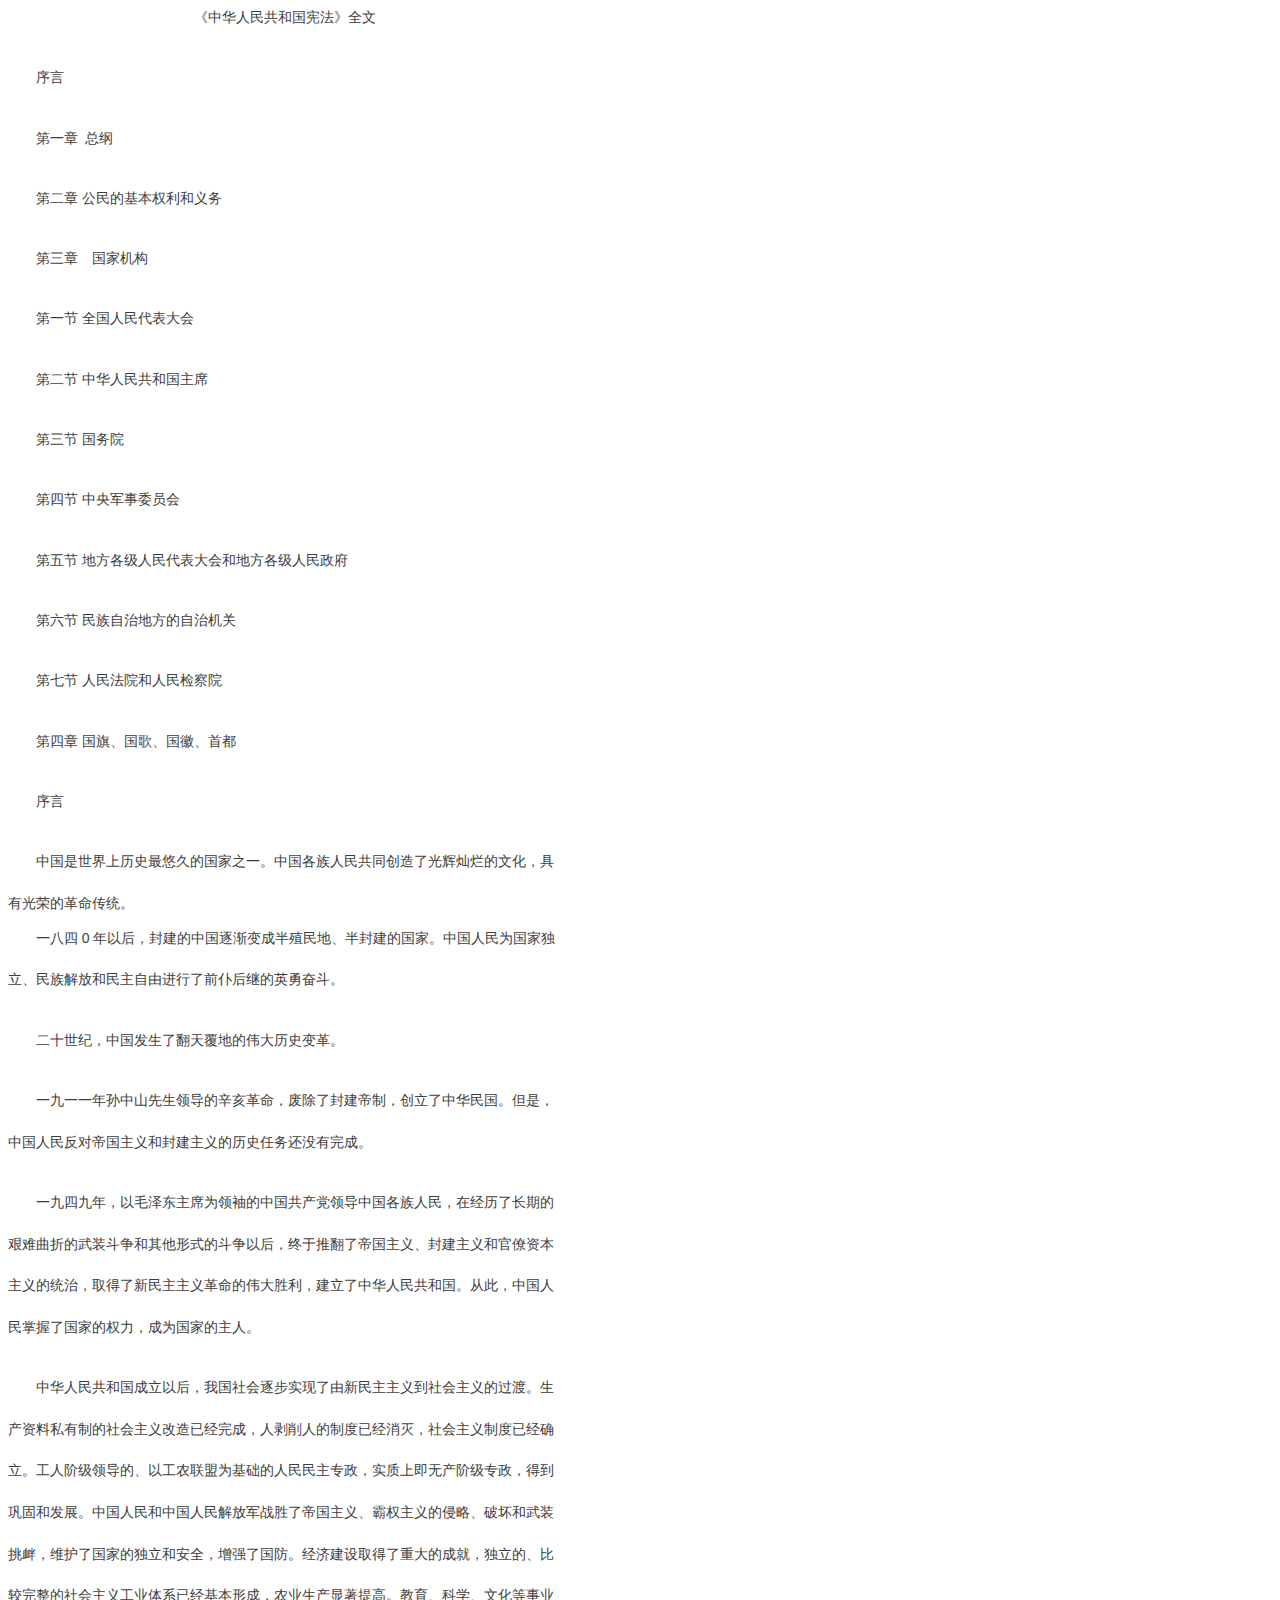
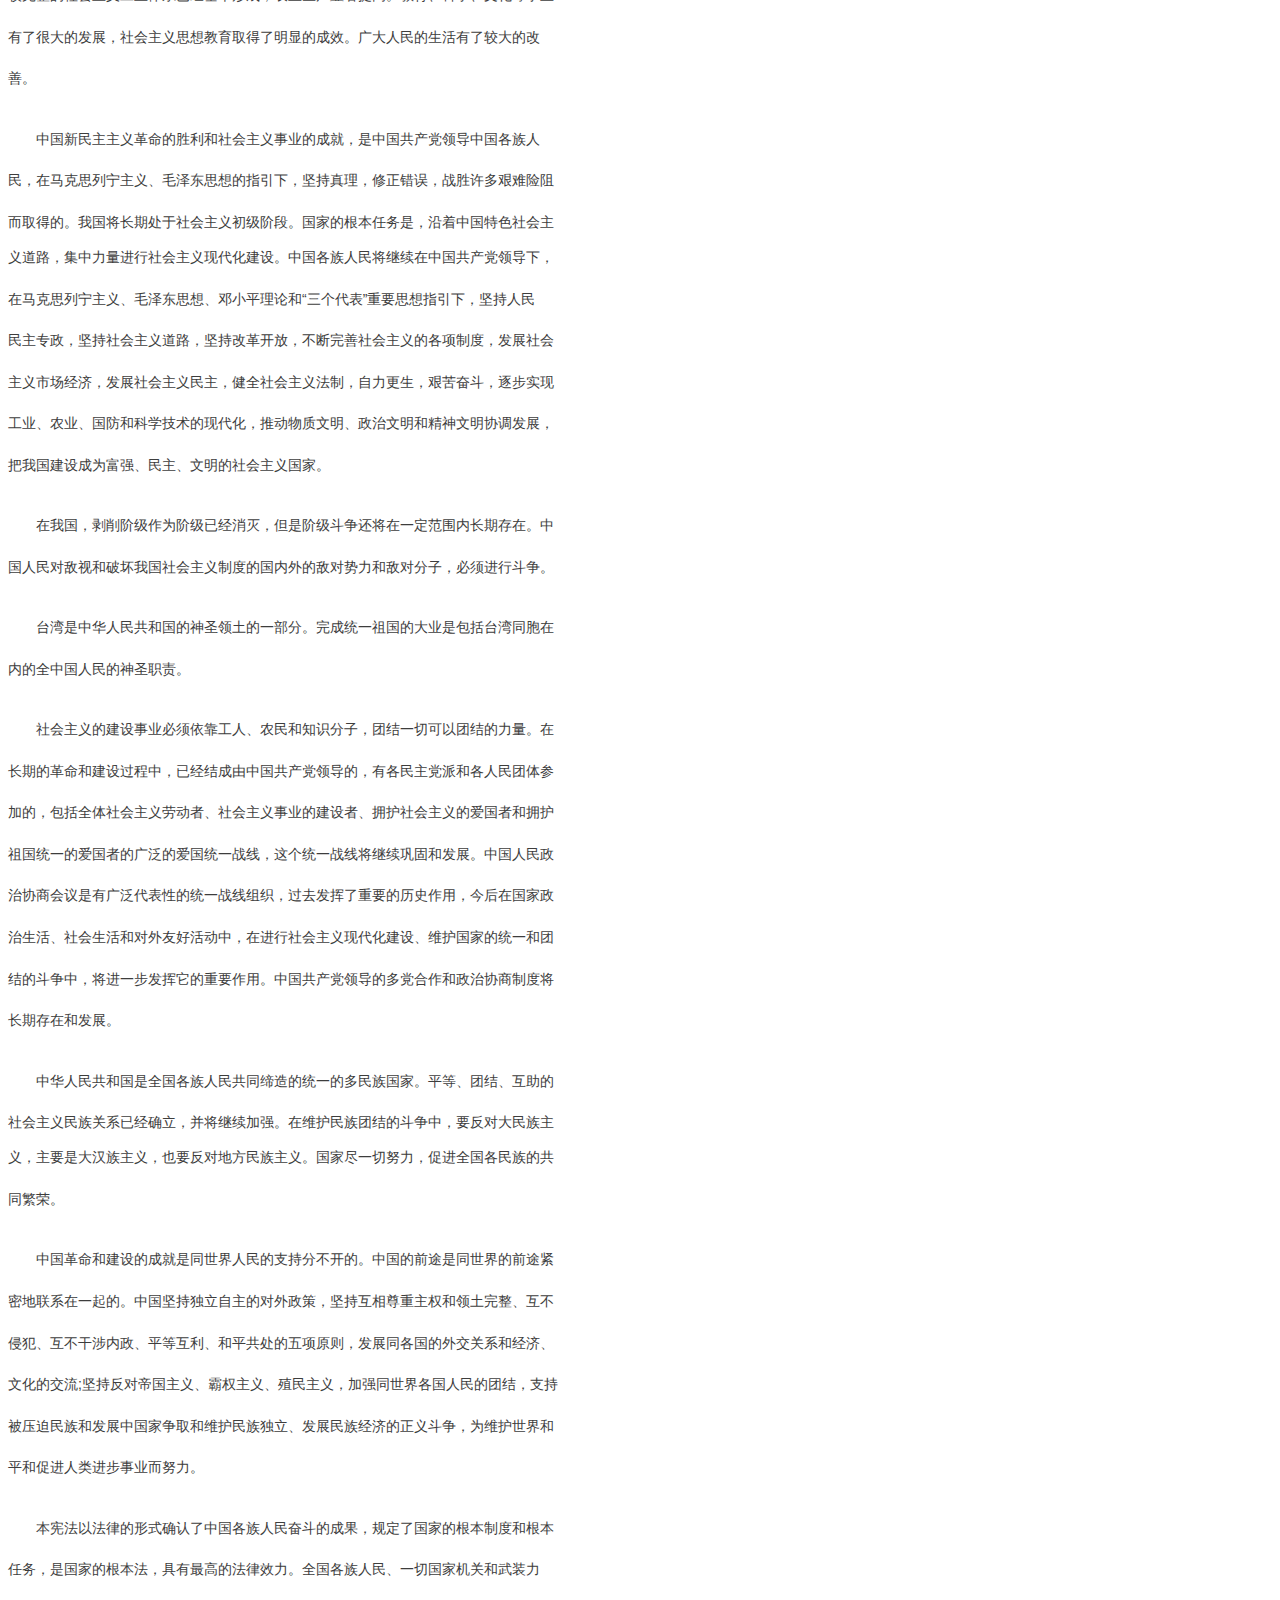
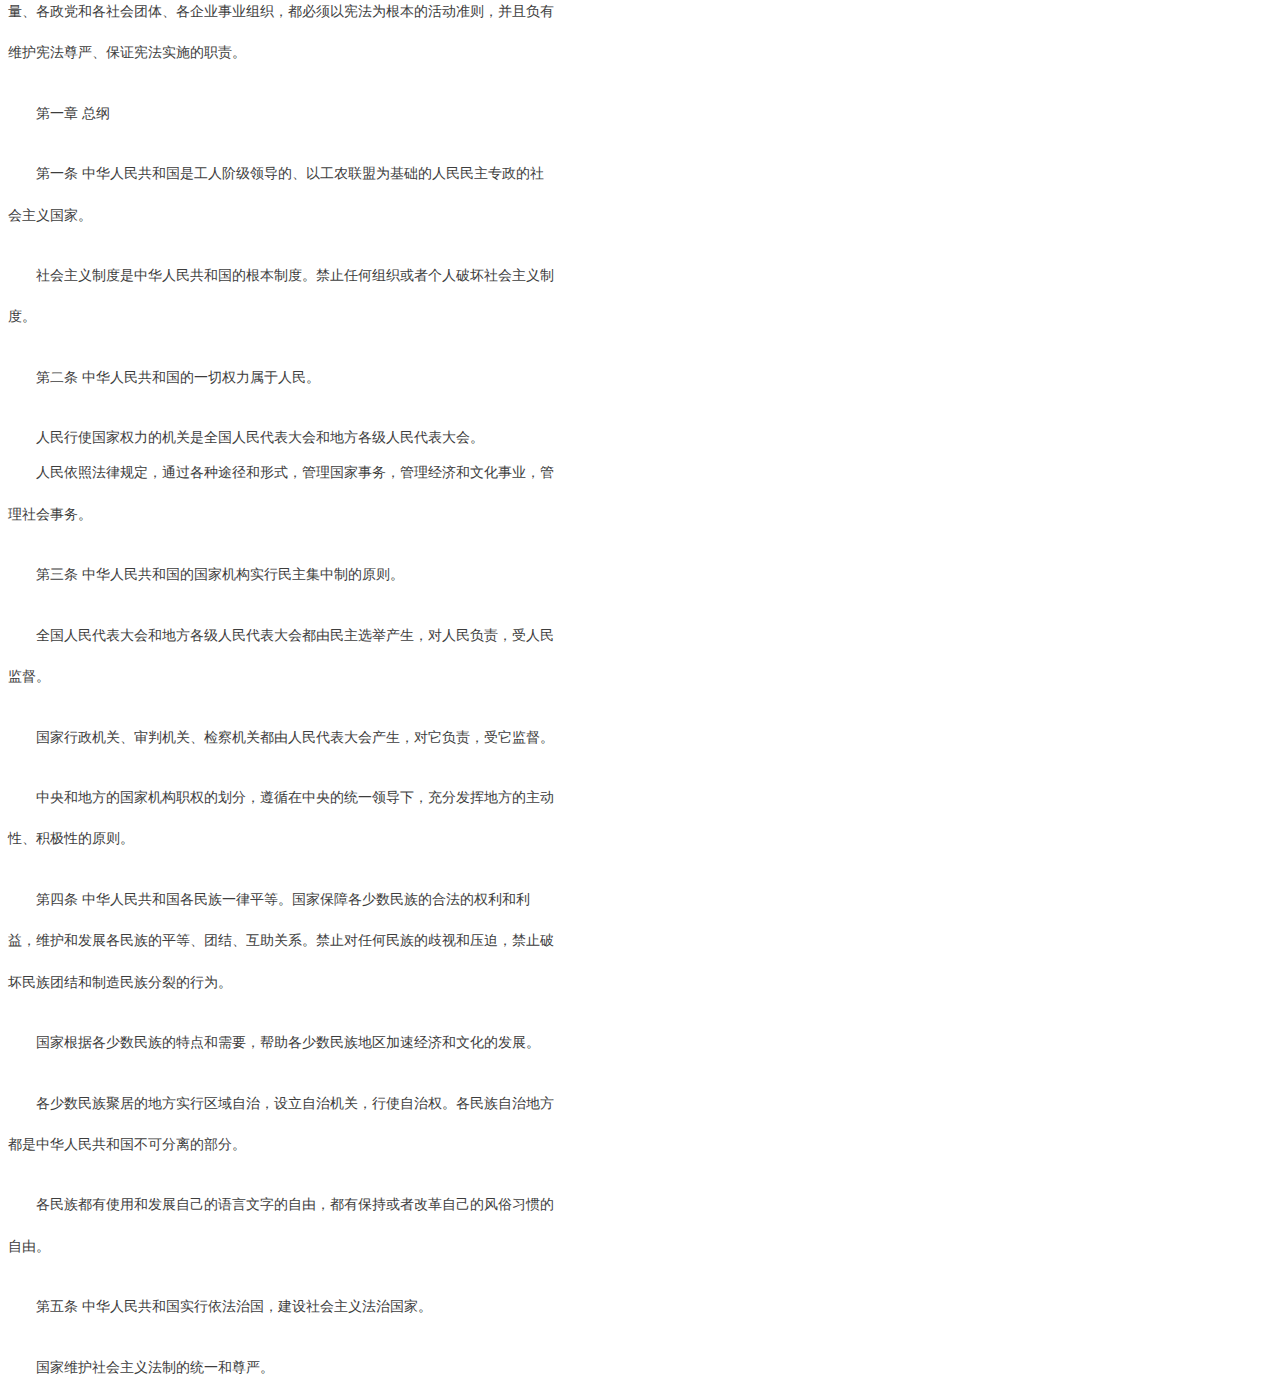
==== src/main/webapp/index.html @ 87fb32cf "用户注册" ====
<!DOCTYPE html PUBLIC "-//W3C//DTD XHTML 1.0 Transitional//EN" "http://www.w3.org/TR/xhtml1/DTD/xhtml1-transitional.dtd">
<html xmlns="http://www.w3.org/1999/xhtml">
<head>
<meta http-equiv="Content-Type" content="text/html; charset=gb2312" />
<title>�ޱ����ĵ�</title>
<style type="text/css">
<!--
.STYLE1 {
	color: #00CC33;
	left: auto;
}
-->
</style>
<style type="text/css">
<!--
p.MsoNormal {
margin:0cm;
margin-bottom:.0001pt;
text-align:justify;
text-justify:inter-ideograph;
font-size:10.5pt;
font-family:"Calibri",sans-serif;
}
-->
</style>
<style type="text/css">
<!--
p.Normal0 {
margin-top:6.0pt;
margin-right:0cm;
margin-bottom:12.0pt;
margin-left:0cm;
text-align:justify;
text-justify:inter-ideograph;
font-size:11.0pt;
font-family:"Calibri",sans-serif;
}
p.Normal1 {
margin-top:6.0pt;
margin-right:0cm;
margin-bottom:12.0pt;
margin-left:0cm;
text-align:justify;
text-justify:inter-ideograph;
font-size:11.0pt;
font-family:"Calibri",sans-serif;
}
p.Normal2 {
margin-top:6.0pt;
margin-right:0cm;
margin-bottom:12.0pt;
margin-left:0cm;
text-align:justify;
text-justify:inter-ideograph;
font-size:11.0pt;
font-family:"Calibri",sans-serif;
}
p.Normal3 {
margin-top:6.0pt;
margin-right:0cm;
margin-bottom:12.0pt;
margin-left:0cm;
text-align:justify;
text-justify:inter-ideograph;
font-size:11.0pt;
font-family:"Calibri",sans-serif;
}
p.Normal4 {
margin-top:6.0pt;
margin-right:0cm;
margin-bottom:12.0pt;
margin-left:0cm;
text-align:justify;
text-justify:inter-ideograph;
font-size:11.0pt;
font-family:"Calibri",sans-serif;
}
-->
</style>
</head>

<body>
<p class="Normal0" align="left" style="margin-top:0cm;margin-right:0cm;margin-bottom:.0001pt;margin-left:139.35pt;text-align:left;line-height:14.45pt;"><span style="font-family:����; font-size:10.5pt; color:#3D3D3D; ">���л����񹲺͹��ܷ���ȫ��</span><span style="font-family:'RHTHAO+MicrosoftYaHei',sans-serif; font-size:10.5pt; color:black; "> </span></p>
<p class="Normal0" align="left" style="margin-top:30.8pt;margin-right:0cm;margin-bottom:.0001pt;margin-left:21.1pt;text-align:left;line-height:14.45pt;"><span style="letter-spacing:-.05pt; font-family:����; font-size:10.5pt; color:#3D3D3D; ">����</span><span style="font-family:'RHTHAO+MicrosoftYaHei',sans-serif; font-size:10.5pt; color:black; "> </span></p>
<p class="Normal0" align="left" style="margin-top:30.7pt;margin-right:0cm;margin-bottom:.0001pt;margin-left:21.1pt;text-align:left;line-height:14.45pt;"><span style="font-family:����; font-size:10.5pt; color:#3D3D3D; ">��һ��</span><span style="letter-spacing:2.6pt; font-family:'Times New Roman',serif; font-size:10.5pt; color:#3D3D3D; "> </span><span style="font-family:����; font-size:10.5pt; color:#3D3D3D; ">�ܸ�</span><span style="font-family:'RHTHAO+MicrosoftYaHei',sans-serif; font-size:10.5pt; color:black; "> </span></p>
<p class="Normal0" align="left" style="margin-top:30.8pt;margin-right:0cm;margin-bottom:.0001pt;margin-left:21.1pt;text-align:left;line-height:14.45pt;"><span style="font-family:����; font-size:10.5pt; color:#3D3D3D; ">�ڶ���</span><span style="font-family:'Times New Roman',serif; font-size:10.5pt; color:#3D3D3D; "> </span><span style="font-family:����; font-size:10.5pt; color:#3D3D3D; ">����Ļ���Ȩ��������</span><span style="font-family:'RHTHAO+MicrosoftYaHei',sans-serif; font-size:10.5pt; color:black; "> </span></p>
<p class="Normal0" align="left" style="margin-top:30.85pt;margin-right:0cm;margin-bottom:.0001pt;margin-left:21.1pt;text-align:left;line-height:14.45pt;"><span style="font-family:����; font-size:10.5pt; color:#3D3D3D; ">������</span><span style="letter-spacing:7.85pt; font-family:'Times New Roman',serif; font-size:10.5pt; color:#3D3D3D; "> </span><span style="font-family:����; font-size:10.5pt; color:#3D3D3D; ">���һ���</span><span style="font-family:'RHTHAO+MicrosoftYaHei',sans-serif; font-size:10.5pt; color:black; "> </span></p>
<p class="Normal0" align="left" style="margin-top:30.7pt;margin-right:0cm;margin-bottom:.0001pt;margin-left:21.1pt;text-align:left;line-height:14.45pt;"><span style="font-family:����; font-size:10.5pt; color:#3D3D3D; ">��һ��</span><span style="font-family:'Times New Roman',serif; font-size:10.5pt; color:#3D3D3D; "> </span><span style="font-family:����; font-size:10.5pt; color:#3D3D3D; ">ȫ������������</span><span style="font-family:'RHTHAO+MicrosoftYaHei',sans-serif; font-size:10.5pt; color:black; "> </span></p>
<p class="Normal0" align="left" style="margin-top:30.8pt;margin-right:0cm;margin-bottom:.0001pt;margin-left:21.1pt;text-align:left;line-height:14.45pt;"><span style="font-family:����; font-size:10.5pt; color:#3D3D3D; ">�ڶ���</span><span style="font-family:'Times New Roman',serif; font-size:10.5pt; color:#3D3D3D; "> </span><span style="font-family:����; font-size:10.5pt; color:#3D3D3D; ">�л����񹲺͹���ϯ</span><span style="font-family:'RHTHAO+MicrosoftYaHei',sans-serif; font-size:10.5pt; color:black; "> </span></p>
<p class="Normal0" align="left" style="margin-top:30.8pt;margin-right:0cm;margin-bottom:.0001pt;margin-left:21.1pt;text-align:left;line-height:14.45pt;"><span style="font-family:����; font-size:10.5pt; color:#3D3D3D; ">������</span><span style="font-family:'Times New Roman',serif; font-size:10.5pt; color:#3D3D3D; "> </span><span style="font-family:����; font-size:10.5pt; color:#3D3D3D; ">����Ժ</span><span style="font-family:'RHTHAO+MicrosoftYaHei',sans-serif; font-size:10.5pt; color:black; "> </span></p>
<p class="Normal0" align="left" style="margin-top:30.7pt;margin-right:0cm;margin-bottom:.0001pt;margin-left:21.1pt;text-align:left;line-height:14.45pt;"><span style="font-family:����; font-size:10.5pt; color:#3D3D3D; ">���Ľ�</span><span style="font-family:'Times New Roman',serif; font-size:10.5pt; color:#3D3D3D; "> </span><span style="font-family:����; font-size:10.5pt; color:#3D3D3D; ">�������ίԱ��</span><span style="font-family:'RHTHAO+MicrosoftYaHei',sans-serif; font-size:10.5pt; color:black; "> </span></p>
<p class="Normal0" align="left" style="margin-top:30.8pt;margin-right:0cm;margin-bottom:.0001pt;margin-left:21.1pt;text-align:left;line-height:14.45pt;"><span style="font-family:����; font-size:10.5pt; color:#3D3D3D; ">�����</span><span style="font-family:'Times New Roman',serif; font-size:10.5pt; color:#3D3D3D; "> </span><span style="font-family:����; font-size:10.5pt; color:#3D3D3D; ">�ط���������������͵ط�������������</span><span style="font-family:'RHTHAO+MicrosoftYaHei',sans-serif; font-size:10.5pt; color:black; "> </span></p>
<p class="Normal0" align="left" style="margin-top:30.8pt;margin-right:0cm;margin-bottom:.0001pt;margin-left:21.1pt;text-align:left;line-height:14.45pt;"><span style="font-family:����; font-size:10.5pt; color:#3D3D3D; ">������</span><span style="font-family:'Times New Roman',serif; font-size:10.5pt; color:#3D3D3D; "> </span><span style="font-family:����; font-size:10.5pt; color:#3D3D3D; ">�������εط������λ���</span><span style="font-family:'RHTHAO+MicrosoftYaHei',sans-serif; font-size:10.5pt; color:black; "> </span></p>
<p class="Normal0" align="left" style="margin-top:30.7pt;margin-right:0cm;margin-bottom:.0001pt;margin-left:21.1pt;text-align:left;line-height:14.45pt;"><span style="font-family:����; font-size:10.5pt; color:#3D3D3D; ">���߽�</span><span style="font-family:'Times New Roman',serif; font-size:10.5pt; color:#3D3D3D; "> </span><span style="font-family:����; font-size:10.5pt; color:#3D3D3D; ">����Ժ��������Ժ</span><span style="font-family:'RHTHAO+MicrosoftYaHei',sans-serif; font-size:10.5pt; color:black; "> </span></p>
<p class="Normal0" align="left" style="margin-top:30.85pt;margin-right:0cm;margin-bottom:.0001pt;margin-left:21.1pt;text-align:left;line-height:14.45pt;"><span style="font-family:����; font-size:10.5pt; color:#3D3D3D; ">������</span><span style="font-family:'Times New Roman',serif; font-size:10.5pt; color:#3D3D3D; "> </span><span style="font-family:����; font-size:10.5pt; color:#3D3D3D; ">���졢���衢���ա��׶�</span><span style="font-family:'RHTHAO+MicrosoftYaHei',sans-serif; font-size:10.5pt; color:black; "> </span></p>
<p class="Normal0" align="left" style="margin-top:30.8pt;margin-right:0cm;margin-bottom:.0001pt;margin-left:21.1pt;text-align:left;line-height:14.45pt;"><span style="font-family:����; font-size:10.5pt; color:#3D3D3D; ">����</span><span style="font-family:'RHTHAO+MicrosoftYaHei',sans-serif; font-size:10.5pt; color:black; "> </span></p>
<p class="Normal0" align="left" style="margin-top:30.7pt;margin-right:0cm;margin-bottom:.0001pt;margin-left:21.1pt;text-align:left;line-height:14.45pt;"><span style="font-family:����; font-size:10.5pt; color:#3D3D3D; ">�й�����������ʷ���ƾõĹ���֮һ���й���������ͬ�����˹�Բ��õ��Ļ�����</span><span style="font-family:'RHTHAO+MicrosoftYaHei',sans-serif; font-size:10.5pt; color:black; "> </span></p>
<p class="Normal0" align="left" style="margin-top:16.75pt;margin-right:0cm;margin-bottom:.0001pt;margin-left:0cm;text-align:left;line-height:14.45pt;"><span style="font-family:����; font-size:10.5pt; color:#3D3D3D; ">�й��ٵĸ�����ͳ��</span><span style="font-family:'RHTHAO+MicrosoftYaHei',sans-serif; font-size:10.5pt; color:black; "> </span></p>
<span style="font-family:'RHTHAO+MicrosoftYaHei',sans-serif; font-size:10.5pt; color:black; "><br clear="all" style="page-break-before:always;" />
</span>
<div>
  <p class="Normal1" align="left" style="margin-top:0cm;margin-right:0cm;margin-bottom:.0001pt;margin-left:21.1pt;text-align:left;line-height:14.45pt;"><span style="font-family:����; font-size:10.5pt; color:#3D3D3D; ">һ����</span><span style="letter-spacing:.15pt; font-family:'Times New Roman',serif; font-size:10.5pt; color:#3D3D3D; "> </span><span style="font-family:'KVCEAT+MicrosoftYaHei',sans-serif; font-size:10.5pt; color:#3D3D3D; ">0<span style="letter-spacing:-.5pt; "> </span></span><span style="font-family:����; font-size:10.5pt; color:#3D3D3D; ">���Ժ󣬷⽨���й��𽥱�ɰ�ֳ��ء���⽨�Ĺ��ҡ��й�����Ϊ���Ҷ�</span><span style="font-family:'QMDEQU+MicrosoftYaHei',sans-serif; font-size:10.5pt; color:black; "> </span></p>
  <p class="Normal1" align="left" style="margin-top:16.75pt;margin-right:0cm;margin-bottom:.0001pt;margin-left:0cm;text-align:left;line-height:14.45pt;"><span style="font-family:����; font-size:10.5pt; color:#3D3D3D; ">���������ź��������ɽ�����ǰ�ͺ�̵�Ӣ�·ܶ���</span><span style="font-family:'QMDEQU+MicrosoftYaHei',sans-serif; font-size:10.5pt; color:black; "> </span></p>
  <p class="Normal1" align="left" style="margin-top:30.8pt;margin-right:0cm;margin-bottom:.0001pt;margin-left:21.1pt;text-align:left;line-height:14.45pt;"><span style="font-family:����; font-size:10.5pt; color:#3D3D3D; ">��ʮ���ͣ��й������˷��츲�ص�ΰ����ʷ��</span><span style="font-family:'QMDEQU+MicrosoftYaHei',sans-serif; font-size:10.5pt; color:black; "> </span></p>
  <p class="Normal1" align="left" style="margin-top:30.7pt;margin-right:0cm;margin-bottom:.0001pt;margin-left:21.1pt;text-align:left;line-height:14.45pt;"><span style="font-family:����; font-size:10.5pt; color:#3D3D3D; ">һ��һһ������ɽ�����쵼�������������ϳ��˷⽨���ƣ��������л���������ǣ�</span><span style="font-family:'QMDEQU+MicrosoftYaHei',sans-serif; font-size:10.5pt; color:black; "> </span></p>
  <p class="Normal1" align="left" style="margin-top:16.75pt;margin-right:0cm;margin-bottom:.0001pt;margin-left:0cm;text-align:left;line-height:14.45pt;"><span style="font-family:����; font-size:10.5pt; color:#3D3D3D; ">�й����񷴶Ե۹�����ͷ⽨�������ʷ����û����ɡ�</span><span style="font-family:'QMDEQU+MicrosoftYaHei',sans-serif; font-size:10.5pt; color:black; "> </span></p>
  <p class="Normal1" align="left" style="margin-top:30.85pt;margin-right:0cm;margin-bottom:.0001pt;margin-left:21.1pt;text-align:left;line-height:14.45pt;"><span style="font-family:����; font-size:10.5pt; color:#3D3D3D; ">һ���ľ��꣬��ë����ϯΪ������й��������쵼�й����������ھ����˳��ڵ�</span><span style="font-family:'QMDEQU+MicrosoftYaHei',sans-serif; font-size:10.5pt; color:black; "> </span></p>
  <p class="Normal1" align="left" style="margin-top:16.75pt;margin-right:0cm;margin-bottom:.0001pt;margin-left:0cm;text-align:left;line-height:14.45pt;"><span style="font-family:����; font-size:10.5pt; color:#3D3D3D; ">�������۵���װ������������ʽ�Ķ����Ժ������Ʒ��˵۹����塢�⽨����͹����ʱ�</span><span style="font-family:'QMDEQU+MicrosoftYaHei',sans-serif; font-size:10.5pt; color:black; "> </span></p>
  <p class="Normal1" align="left" style="margin-top:16.75pt;margin-right:0cm;margin-bottom:.0001pt;margin-left:0cm;text-align:left;line-height:14.45pt;"><span style="font-family:����; font-size:10.5pt; color:#3D3D3D; ">�����ͳ�Σ�ȡ�������������������ΰ��ʤ�����������л����񹲺͹����Ӵˣ��й���</span><span style="font-family:'QMDEQU+MicrosoftYaHei',sans-serif; font-size:10.5pt; color:black; "> </span></p>
  <p class="Normal1" align="left" style="margin-top:16.75pt;margin-right:0cm;margin-bottom:.0001pt;margin-left:0cm;text-align:left;line-height:14.45pt;"><span style="font-family:����; font-size:10.5pt; color:#3D3D3D; ">�������˹��ҵ�Ȩ������Ϊ���ҵ����ˡ�</span><span style="font-family:'QMDEQU+MicrosoftYaHei',sans-serif; font-size:10.5pt; color:black; "> </span></p>
  <p class="Normal1" align="left" style="margin-top:30.8pt;margin-right:0cm;margin-bottom:.0001pt;margin-left:21.1pt;text-align:left;line-height:14.45pt;"><span style="font-family:����; font-size:10.5pt; color:#3D3D3D; ">�л����񹲺͹������Ժ��ҹ������ʵ���������������嵽�������Ĺ��ɡ���</span><span style="font-family:'QMDEQU+MicrosoftYaHei',sans-serif; font-size:10.5pt; color:black; "> </span></p>
  <p class="Normal1" align="left" style="margin-top:16.8pt;margin-right:0cm;margin-bottom:.0001pt;margin-left:0cm;text-align:left;line-height:14.45pt;"><span style="font-family:����; font-size:10.5pt; color:#3D3D3D; ">������˽���Ƶ������������Ѿ���ɣ��˰����˵��ƶ��Ѿ�������������ƶ��Ѿ�ȷ</span><span style="font-family:'QMDEQU+MicrosoftYaHei',sans-serif; font-size:10.5pt; color:black; "> </span></p>
  <p class="Normal1" align="left" style="margin-top:16.75pt;margin-right:0cm;margin-bottom:.0001pt;margin-left:0cm;text-align:left;line-height:14.45pt;"><span style="font-family:����; font-size:10.5pt; color:#3D3D3D; ">�������˽׼��쵼�ġ��Թ�ũ����Ϊ��������������ר����ʵ���ϼ��޲��׼�ר�����õ�</span><span style="font-family:'QMDEQU+MicrosoftYaHei',sans-serif; font-size:10.5pt; color:black; "> </span></p>
  <p class="Normal1" align="left" style="margin-top:16.75pt;margin-right:0cm;margin-bottom:.0001pt;margin-left:0cm;text-align:left;line-height:14.45pt;"><span style="font-family:����; font-size:10.5pt; color:#3D3D3D; ">���̺ͷ�չ���й�������й������ž�սʤ�˵۹����塢��Ȩ��������ԡ��ƻ�����װ</span><span style="font-family:'QMDEQU+MicrosoftYaHei',sans-serif; font-size:10.5pt; color:black; "> </span></p>
  <p class="Normal1" align="left" style="margin-top:16.75pt;margin-right:0cm;margin-bottom:.0001pt;margin-left:0cm;text-align:left;line-height:14.45pt;"><span style="font-family:����; font-size:10.5pt; color:#3D3D3D; ">���ƣ�ά���˹��ҵĶ����Ͱ�ȫ����ǿ�˹��������ý���ȡ�����ش�ĳɾͣ������ġ���</span><span style="font-family:'QMDEQU+MicrosoftYaHei',sans-serif; font-size:10.5pt; color:black; "> </span></p>
  <p class="Normal1" align="left" style="margin-top:16.75pt;margin-right:0cm;margin-bottom:.0001pt;margin-left:0cm;text-align:left;line-height:14.45pt;"><span style="font-family:����; font-size:10.5pt; color:#3D3D3D; ">��������������幤ҵ��ϵ�Ѿ������γɣ�ũҵ����������ߡ���������ѧ���Ļ�����ҵ</span><span style="font-family:'QMDEQU+MicrosoftYaHei',sans-serif; font-size:10.5pt; color:black; "> </span></p>
  <p class="Normal1" align="left" style="margin-top:16.75pt;margin-right:0cm;margin-bottom:.0001pt;margin-left:0cm;text-align:left;line-height:14.45pt;"><span style="font-family:����; font-size:10.5pt; color:#3D3D3D; ">���˺ܴ�ķ�չ���������˼�����ȡ�������Եĳ�Ч�����������������˽ϴ�ĸ�</span><span style="font-family:'QMDEQU+MicrosoftYaHei',sans-serif; font-size:10.5pt; color:black; "> </span></p>
  <p class="Normal1" align="left" style="margin-top:16.8pt;margin-right:0cm;margin-bottom:.0001pt;margin-left:0cm;text-align:left;line-height:14.45pt;"><span style="letter-spacing:.05pt; font-family:����; font-size:10.5pt; color:#3D3D3D; ">�ơ�</span><span style="font-family:'QMDEQU+MicrosoftYaHei',sans-serif; font-size:10.5pt; color:black; "> </span></p>
  <p class="Normal1" align="left" style="margin-top:30.7pt;margin-right:0cm;margin-bottom:.0001pt;margin-left:21.1pt;text-align:left;line-height:14.45pt;"><span style="font-family:����; font-size:10.5pt; color:#3D3D3D; ">�й����������������ʤ�������������ҵ�ĳɾͣ����й��������쵼�й�������</span><span style="font-family:'QMDEQU+MicrosoftYaHei',sans-serif; font-size:10.5pt; color:black; "> </span></p>
  <p class="Normal1" align="left" style="margin-top:16.75pt;margin-right:0cm;margin-bottom:.0001pt;margin-left:0cm;text-align:left;line-height:14.45pt;"><span style="font-family:����; font-size:10.5pt; color:#3D3D3D; ">��������˼�������塢ë��˼���ָ���£������������������սʤ�����������</span><span style="font-family:'QMDEQU+MicrosoftYaHei',sans-serif; font-size:10.5pt; color:black; "> </span></p>
  <p class="Normal1" align="left" style="margin-top:16.75pt;margin-right:0cm;margin-bottom:.0001pt;margin-left:0cm;text-align:left;line-height:14.45pt;"><span style="font-family:����; font-size:10.5pt; color:#3D3D3D; ">��ȡ�õġ��ҹ������ڴ��������������׶Ρ����ҵĸ��������ǣ������й���ɫ�����</span><span style="font-family:'QMDEQU+MicrosoftYaHei',sans-serif; font-size:10.5pt; color:black; "> </span></p>
</div>
<span style="font-family:'QMDEQU+MicrosoftYaHei',sans-serif; font-size:10.5pt; color:black; "><br clear="all" style="page-break-before:always;" />
</span>
<div>
  <p class="Normal2" align="left" style="margin:0cm;margin-bottom:.0001pt;text-align:left;line-height:14.45pt;"><span style="font-family:����; font-size:10.5pt; color:#3D3D3D; ">���·����������������������ִ������衣�й��������񽫼������й��������쵼�£�</span><span style="font-family:'CCLQDN+MicrosoftYaHei',sans-serif; font-size:10.5pt; color:black; "> </span></p>
  <p class="Normal2" align="left" style="margin-top:16.75pt;margin-right:0cm;margin-bottom:.0001pt;margin-left:0cm;text-align:left;line-height:14.45pt;"><span style="font-family:����; font-size:10.5pt; color:#3D3D3D; ">������˼�������塢ë��˼�롢��Сƽ���ۺ�</span><span style="font-family:'CCLQDN+MicrosoftYaHei',sans-serif; font-size:10.5pt; color:#3D3D3D; ">��</span><span style="font-family:����; font-size:10.5pt; color:#3D3D3D; ">��������</span><span style="font-family:'CCLQDN+MicrosoftYaHei',sans-serif; font-size:10.5pt; color:#3D3D3D; ">��</span><span style="font-family:����; font-size:10.5pt; color:#3D3D3D; ">��Ҫ˼��ָ���£��������</span><span style="font-family:'CCLQDN+MicrosoftYaHei',sans-serif; font-size:10.5pt; color:black; "> </span></p>
  <p class="Normal2" align="left" style="margin-top:16.75pt;margin-right:0cm;margin-bottom:.0001pt;margin-left:0cm;text-align:left;line-height:14.45pt;"><span style="font-family:����; font-size:10.5pt; color:#3D3D3D; ">����ר���������������·����ָĸ￪�ţ����������������ĸ����ƶȣ���չ���</span><span style="font-family:'CCLQDN+MicrosoftYaHei',sans-serif; font-size:10.5pt; color:black; "> </span></p>
  <p class="Normal2" align="left" style="margin-top:16.75pt;margin-right:0cm;margin-bottom:.0001pt;margin-left:0cm;text-align:left;line-height:14.45pt;"><span style="font-family:����; font-size:10.5pt; color:#3D3D3D; ">�����г����ã���չ���������������ȫ������巨�ƣ��������������ܶ�����ʵ��</span><span style="font-family:'CCLQDN+MicrosoftYaHei',sans-serif; font-size:10.5pt; color:black; "> </span></p>
  <p class="Normal2" align="left" style="margin-top:16.75pt;margin-right:0cm;margin-bottom:.0001pt;margin-left:0cm;text-align:left;line-height:14.45pt;"><span style="font-family:����; font-size:10.5pt; color:#3D3D3D; ">��ҵ��ũҵ�������Ϳ�ѧ�������ִ������ƶ��������������������;�������Э����չ��</span><span style="font-family:'CCLQDN+MicrosoftYaHei',sans-serif; font-size:10.5pt; color:black; "> </span></p>
  <p class="Normal2" align="left" style="margin-top:16.75pt;margin-right:0cm;margin-bottom:.0001pt;margin-left:0cm;text-align:left;line-height:14.45pt;"><span style="font-family:����; font-size:10.5pt; color:#3D3D3D; ">���ҹ������Ϊ��ǿ�����������������������ҡ�</span><span style="font-family:'CCLQDN+MicrosoftYaHei',sans-serif; font-size:10.5pt; color:black; "> </span></p>
  <p class="Normal2" align="left" style="margin-top:30.85pt;margin-right:0cm;margin-bottom:.0001pt;margin-left:21.1pt;text-align:left;line-height:14.45pt;"><span style="font-family:����; font-size:10.5pt; color:#3D3D3D; ">���ҹ��������׼���Ϊ�׼��Ѿ����𣬵��ǽ׼�����������һ����Χ�ڳ��ڴ��ڡ���</span><span style="font-family:'CCLQDN+MicrosoftYaHei',sans-serif; font-size:10.5pt; color:black; "> </span></p>
  <p class="Normal2" align="left" style="margin-top:16.75pt;margin-right:0cm;margin-bottom:.0001pt;margin-left:0cm;text-align:left;line-height:14.45pt;"><span style="font-family:����; font-size:10.5pt; color:#3D3D3D; ">������Ե��Ӻ��ƻ��ҹ���������ƶȵĹ�����ĵж������͵жԷ��ӣ�������ж�����</span><span style="font-family:'CCLQDN+MicrosoftYaHei',sans-serif; font-size:10.5pt; color:black; "> </span></p>
  <p class="Normal2" align="left" style="margin-top:30.7pt;margin-right:0cm;margin-bottom:.0001pt;margin-left:21.1pt;text-align:left;line-height:14.45pt;"><span style="font-family:����; font-size:10.5pt; color:#3D3D3D; ">̨�����л����񹲺͹�����ʥ������һ���֡����ͳһ����Ĵ�ҵ�ǰ���̨��ͬ����</span><span style="font-family:'CCLQDN+MicrosoftYaHei',sans-serif; font-size:10.5pt; color:black; "> </span></p>
  <p class="Normal2" align="left" style="margin-top:16.75pt;margin-right:0cm;margin-bottom:.0001pt;margin-left:0cm;text-align:left;line-height:14.45pt;"><span style="font-family:����; font-size:10.5pt; color:#3D3D3D; ">�ڵ�ȫ�й��������ʥְ��</span><span style="font-family:'CCLQDN+MicrosoftYaHei',sans-serif; font-size:10.5pt; color:black; "> </span></p>
  <p class="Normal2" align="left" style="margin-top:30.8pt;margin-right:0cm;margin-bottom:.0001pt;margin-left:21.1pt;text-align:left;line-height:14.45pt;"><span style="font-family:����; font-size:10.5pt; color:#3D3D3D; ">�������Ľ�����ҵ�����������ˡ�ũ���֪ʶ���ӣ��Ž�һ�п����Ž����������</span><span style="font-family:'CCLQDN+MicrosoftYaHei',sans-serif; font-size:10.5pt; color:black; "> </span></p>
  <p class="Normal2" align="left" style="margin-top:16.75pt;margin-right:0cm;margin-bottom:.0001pt;margin-left:0cm;text-align:left;line-height:14.45pt;"><span style="font-family:����; font-size:10.5pt; color:#3D3D3D; ">���ڵĸ����ͽ�������У��Ѿ�������й��������쵼�ģ��и��������ɺ͸����������</span><span style="font-family:'CCLQDN+MicrosoftYaHei',sans-serif; font-size:10.5pt; color:black; "> </span></p>
  <p class="Normal2" align="left" style="margin-top:16.75pt;margin-right:0cm;margin-bottom:.0001pt;margin-left:0cm;text-align:left;line-height:14.45pt;"><span style="font-family:����; font-size:10.5pt; color:#3D3D3D; ">�ӵģ�����ȫ����������Ͷ��ߡ����������ҵ�Ľ����ߡ�ӵ���������İ����ߺ�ӵ��</span><span style="font-family:'CCLQDN+MicrosoftYaHei',sans-serif; font-size:10.5pt; color:black; "> </span></p>
  <p class="Normal2" align="left" style="margin-top:16.75pt;margin-right:0cm;margin-bottom:.0001pt;margin-left:0cm;text-align:left;line-height:14.45pt;"><span style="font-family:����; font-size:10.5pt; color:#3D3D3D; ">���ͳһ�İ����ߵĹ㷺�İ���ͳһս�ߣ����ͳһս�߽��������̺ͷ�չ���й�������</span><span style="font-family:'CCLQDN+MicrosoftYaHei',sans-serif; font-size:10.5pt; color:black; "> </span></p>
  <p class="Normal2" align="left" style="margin-top:16.75pt;margin-right:0cm;margin-bottom:.0001pt;margin-left:0cm;text-align:left;line-height:14.45pt;"><span style="font-family:����; font-size:10.5pt; color:#3D3D3D; ">��Э�̻������й㷺�����Ե�ͳһս����֯����ȥ��������Ҫ����ʷ���ã�����ڹ�����</span><span style="font-family:'CCLQDN+MicrosoftYaHei',sans-serif; font-size:10.5pt; color:black; "> </span></p>
  <p class="Normal2" align="left" style="margin-top:16.75pt;margin-right:0cm;margin-bottom:.0001pt;margin-left:0cm;text-align:left;line-height:14.45pt;"><span style="font-family:����; font-size:10.5pt; color:#3D3D3D; ">������������Ͷ����Ѻû�У��ڽ�����������ִ������衢ά�����ҵ�ͳһ����</span><span style="font-family:'CCLQDN+MicrosoftYaHei',sans-serif; font-size:10.5pt; color:black; "> </span></p>
  <p class="Normal2" align="left" style="margin-top:16.8pt;margin-right:0cm;margin-bottom:.0001pt;margin-left:0cm;text-align:left;line-height:14.45pt;"><span style="font-family:����; font-size:10.5pt; color:#3D3D3D; ">��Ķ����У�����һ������������Ҫ���á��й��������쵼�Ķ൳����������Э���ƶȽ�</span><span style="font-family:'CCLQDN+MicrosoftYaHei',sans-serif; font-size:10.5pt; color:black; "> </span></p>
  <p class="Normal2" align="left" style="margin-top:16.75pt;margin-right:0cm;margin-bottom:.0001pt;margin-left:0cm;text-align:left;line-height:14.45pt;"><span style="font-family:����; font-size:10.5pt; color:#3D3D3D; ">���ڴ��ںͷ�չ��</span><span style="font-family:'CCLQDN+MicrosoftYaHei',sans-serif; font-size:10.5pt; color:black; "> </span></p>
  <p class="Normal2" align="left" style="margin-top:30.8pt;margin-right:0cm;margin-bottom:.0001pt;margin-left:21.1pt;text-align:left;line-height:14.45pt;"><span style="font-family:����; font-size:10.5pt; color:#3D3D3D; ">�л����񹲺͹���ȫ����������ͬ�����ͳһ�Ķ�������ҡ�ƽ�ȡ��Žᡢ������</span><span style="font-family:'CCLQDN+MicrosoftYaHei',sans-serif; font-size:10.5pt; color:black; "> </span></p>
  <p class="Normal2" align="left" style="margin-top:16.75pt;margin-right:0cm;margin-bottom:.0001pt;margin-left:0cm;text-align:left;line-height:14.45pt;"><span style="font-family:����; font-size:10.5pt; color:#3D3D3D; ">������������ϵ�Ѿ�ȷ��������������ǿ����ά�������Ž�Ķ����У�Ҫ���Դ�������</span><span style="font-family:'CCLQDN+MicrosoftYaHei',sans-serif; font-size:10.5pt; color:black; "> </span></p>
</div>
<span style="font-family:'CCLQDN+MicrosoftYaHei',sans-serif; font-size:10.5pt; color:black; "><br clear="all" style="page-break-before:always;" />
</span>
<div>
  <p class="Normal3" align="left" style="margin:0cm;margin-bottom:.0001pt;text-align:left;line-height:14.45pt;"><span style="font-family:����; font-size:10.5pt; color:#3D3D3D; ">�壬��Ҫ�Ǵ������壬ҲҪ���Եط��������塣���Ҿ�һ��Ŭ�����ٽ�ȫ��������Ĺ�</span><span style="font-family:'MOEJMM+MicrosoftYaHei',sans-serif; font-size:10.5pt; color:black; "> </span></p>
  <p class="Normal3" align="left" style="margin-top:16.75pt;margin-right:0cm;margin-bottom:.0001pt;margin-left:0cm;text-align:left;line-height:14.45pt;"><span style="font-family:����; font-size:10.5pt; color:#3D3D3D; ">ͬ���١�</span><span style="font-family:'MOEJMM+MicrosoftYaHei',sans-serif; font-size:10.5pt; color:black; "> </span></p>
  <p class="Normal3" align="left" style="margin-top:30.8pt;margin-right:0cm;margin-bottom:.0001pt;margin-left:21.1pt;text-align:left;line-height:14.45pt;"><span style="font-family:����; font-size:10.5pt; color:#3D3D3D; ">�й������ͽ���ĳɾ���ͬ���������֧�ֲַ����ġ��й���ǰ;��ͬ�����ǰ;��</span><span style="font-family:'MOEJMM+MicrosoftYaHei',sans-serif; font-size:10.5pt; color:black; "> </span></p>
  <p class="Normal3" align="left" style="margin-top:16.75pt;margin-right:0cm;margin-bottom:.0001pt;margin-left:0cm;text-align:left;line-height:14.45pt;"><span style="font-family:����; font-size:10.5pt; color:#3D3D3D; ">�ܵ���ϵ��һ��ġ��й���ֶ��������Ķ������ߣ���ֻ���������Ȩ����������������</span><span style="font-family:'MOEJMM+MicrosoftYaHei',sans-serif; font-size:10.5pt; color:black; "> </span></p>
  <p class="Normal3" align="left" style="margin-top:16.75pt;margin-right:0cm;margin-bottom:.0001pt;margin-left:0cm;text-align:left;line-height:14.45pt;"><span style="font-family:����; font-size:10.5pt; color:#3D3D3D; ">�ַ�����������������ƽ�Ȼ�������ƽ����������ԭ�򣬷�չͬ�������⽻��ϵ�;��á�</span><span style="font-family:'MOEJMM+MicrosoftYaHei',sans-serif; font-size:10.5pt; color:black; "> </span></p>
  <p class="Normal3" align="left" style="margin-top:16.75pt;margin-right:0cm;margin-bottom:.0001pt;margin-left:0cm;text-align:left;line-height:14.45pt;"><span style="font-family:����; font-size:10.5pt; color:#3D3D3D; ">�Ļ��Ľ���</span><span style="letter-spacing:-.15pt; font-family:'BBIKCA+MicrosoftYaHei',sans-serif; font-size:10.5pt; color:#3D3D3D; ">;</span><span style="font-family:����; font-size:10.5pt; color:#3D3D3D; ">��ַ��Ե۹����塢��Ȩ���塢ֳ�����壬��ǿͬ�������������Žᣬ֧��</span><span style="font-family:'MOEJMM+MicrosoftYaHei',sans-serif; font-size:10.5pt; color:black; "> </span></p>
  <p class="Normal3" align="left" style="margin-top:16.8pt;margin-right:0cm;margin-bottom:.0001pt;margin-left:0cm;text-align:left;line-height:14.45pt;"><span style="font-family:����; font-size:10.5pt; color:#3D3D3D; ">��ѹ������ͷ�չ�й�����ȡ��ά�������������չ���徭�õ����嶷����Ϊά�������</span><span style="font-family:'MOEJMM+MicrosoftYaHei',sans-serif; font-size:10.5pt; color:black; "> </span></p>
  <p class="Normal3" align="left" style="margin-top:16.75pt;margin-right:0cm;margin-bottom:.0001pt;margin-left:0cm;text-align:left;line-height:14.45pt;"><span style="font-family:����; font-size:10.5pt; color:#3D3D3D; ">ƽ�ʹٽ����������ҵ��Ŭ����</span><span style="font-family:'MOEJMM+MicrosoftYaHei',sans-serif; font-size:10.5pt; color:black; "> </span></p>
  <p class="Normal3" align="left" style="margin-top:30.7pt;margin-right:0cm;margin-bottom:.0001pt;margin-left:21.1pt;text-align:left;line-height:14.45pt;"><span style="font-family:����; font-size:10.5pt; color:#3D3D3D; ">���ܷ��Է��ɵ���ʽȷ�����й���������ܶ��ĳɹ����涨�˹��ҵĸ����ƶȺ͸���</span><span style="font-family:'MOEJMM+MicrosoftYaHei',sans-serif; font-size:10.5pt; color:black; "> </span></p>
  <p class="Normal3" align="left" style="margin-top:16.75pt;margin-right:0cm;margin-bottom:.0001pt;margin-left:0cm;text-align:left;line-height:14.45pt;"><span style="font-family:����; font-size:10.5pt; color:#3D3D3D; ">�����ǹ��ҵĸ�������������ߵķ���Ч����ȫ����������һ�й��һ��غ���װ��</span><span style="font-family:'MOEJMM+MicrosoftYaHei',sans-serif; font-size:10.5pt; color:black; "> </span></p>
  <p class="Normal3" align="left" style="margin-top:16.75pt;margin-right:0cm;margin-bottom:.0001pt;margin-left:0cm;text-align:left;line-height:14.45pt;"><span style="font-family:����; font-size:10.5pt; color:#3D3D3D; ">�����������͸�������塢����ҵ��ҵ��֯�����������ܷ�Ϊ�����Ļ׼�򣬲��Ҹ���</span><span style="font-family:'MOEJMM+MicrosoftYaHei',sans-serif; font-size:10.5pt; color:black; "> </span></p>
  <p class="Normal3" align="left" style="margin-top:16.8pt;margin-right:0cm;margin-bottom:.0001pt;margin-left:0cm;text-align:left;line-height:14.45pt;"><span style="font-family:����; font-size:10.5pt; color:#3D3D3D; ">ά���ܷ����ϡ���֤�ܷ�ʵʩ��ְ��</span><span style="font-family:'MOEJMM+MicrosoftYaHei',sans-serif; font-size:10.5pt; color:black; "> </span></p>
  <p class="Normal3" align="left" style="margin-top:30.8pt;margin-right:0cm;margin-bottom:.0001pt;margin-left:21.1pt;text-align:left;line-height:14.45pt;"><span style="font-family:����; font-size:10.5pt; color:#3D3D3D; ">��һ��</span><span style="font-family:'Times New Roman',serif; font-size:10.5pt; color:#3D3D3D; "> </span><span style="font-family:����; font-size:10.5pt; color:#3D3D3D; ">�ܸ�</span><span style="font-family:'MOEJMM+MicrosoftYaHei',sans-serif; font-size:10.5pt; color:black; "> </span></p>
  <p class="Normal3" align="left" style="margin-top:30.8pt;margin-right:0cm;margin-bottom:.0001pt;margin-left:21.1pt;text-align:left;line-height:14.45pt;"><span style="font-family:����; font-size:10.5pt; color:#3D3D3D; ">��һ��</span><span style="font-family:'Times New Roman',serif; font-size:10.5pt; color:#3D3D3D; "> </span><span style="font-family:����; font-size:10.5pt; color:#3D3D3D; ">�л����񹲺͹��ǹ��˽׼��쵼�ġ��Թ�ũ����Ϊ��������������ר������</span><span style="font-family:'MOEJMM+MicrosoftYaHei',sans-serif; font-size:10.5pt; color:black; "> </span></p>
  <p class="Normal3" align="left" style="margin-top:16.75pt;margin-right:0cm;margin-bottom:.0001pt;margin-left:0cm;text-align:left;line-height:14.45pt;"><span style="font-family:����; font-size:10.5pt; color:#3D3D3D; ">��������ҡ�</span><span style="font-family:'MOEJMM+MicrosoftYaHei',sans-serif; font-size:10.5pt; color:black; "> </span></p>
  <p class="Normal3" align="left" style="margin-top:30.7pt;margin-right:0cm;margin-bottom:.0001pt;margin-left:21.1pt;text-align:left;line-height:14.45pt;"><span style="font-family:����; font-size:10.5pt; color:#3D3D3D; ">��������ƶ����л����񹲺͹��ĸ����ƶȡ���ֹ�κ���֯���߸����ƻ����������</span><span style="font-family:'MOEJMM+MicrosoftYaHei',sans-serif; font-size:10.5pt; color:black; "> </span></p>
  <p class="Normal3" align="left" style="margin-top:16.75pt;margin-right:0cm;margin-bottom:.0001pt;margin-left:0cm;text-align:left;line-height:14.45pt;"><span style="font-family:����; font-size:10.5pt; color:#3D3D3D; ">�ȡ�</span><span style="font-family:'MOEJMM+MicrosoftYaHei',sans-serif; font-size:10.5pt; color:black; "> </span></p>
  <p class="Normal3" align="left" style="margin-top:30.8pt;margin-right:0cm;margin-bottom:.0001pt;margin-left:21.1pt;text-align:left;line-height:14.45pt;"><span style="font-family:����; font-size:10.5pt; color:#3D3D3D; ">�ڶ���</span><span style="font-family:'Times New Roman',serif; font-size:10.5pt; color:#3D3D3D; "> </span><span style="font-family:����; font-size:10.5pt; color:#3D3D3D; ">�л����񹲺͹���һ��Ȩ����������</span><span style="font-family:'MOEJMM+MicrosoftYaHei',sans-serif; font-size:10.5pt; color:black; "> </span></p>
  <p class="Normal3" align="left" style="margin-top:30.8pt;margin-right:0cm;margin-bottom:.0001pt;margin-left:21.1pt;text-align:left;line-height:14.45pt;"><span style="font-family:����; font-size:10.5pt; color:#3D3D3D; ">������ʹ����Ȩ���Ļ�����ȫ������������͵ط��������������ᡣ</span><span style="font-family:'MOEJMM+MicrosoftYaHei',sans-serif; font-size:10.5pt; color:black; "> </span></p>
</div>
<span style="font-family:'MOEJMM+MicrosoftYaHei',sans-serif; font-size:10.5pt; color:black; "><br clear="all" style="page-break-before:always;" />
</span>
<p class="Normal4" align="left" style="margin-top:0cm;margin-right:0cm;margin-bottom:.0001pt;margin-left:21.1pt;text-align:left;line-height:14.45pt;"><span style="font-family:����; font-size:10.5pt; color:#3D3D3D; ">�������շ��ɹ涨��ͨ������;������ʽ�������������񣬹������ú��Ļ���ҵ����</span><span style="font-family:'QBREUQ+MicrosoftYaHei',sans-serif; font-size:10.5pt; color:black; "> </span></p>
<p class="Normal4" align="left" style="margin-top:16.75pt;margin-right:0cm;margin-bottom:.0001pt;margin-left:0cm;text-align:left;line-height:14.45pt;"><span style="font-family:����; font-size:10.5pt; color:#3D3D3D; ">���������</span><span style="font-family:'QBREUQ+MicrosoftYaHei',sans-serif; font-size:10.5pt; color:black; "> </span></p>
<p class="Normal4" align="left" style="margin-top:30.8pt;margin-right:0cm;margin-bottom:.0001pt;margin-left:21.1pt;text-align:left;line-height:14.45pt;"><span style="font-family:����; font-size:10.5pt; color:#3D3D3D; ">������</span><span style="font-family:'Times New Roman',serif; font-size:10.5pt; color:#3D3D3D; "> </span><span style="font-family:����; font-size:10.5pt; color:#3D3D3D; ">�л����񹲺͹��Ĺ��һ���ʵ�����������Ƶ�ԭ��</span><span style="font-family:'QBREUQ+MicrosoftYaHei',sans-serif; font-size:10.5pt; color:black; "> </span></p>
<p class="Normal4" align="left" style="margin-top:30.7pt;margin-right:0cm;margin-bottom:.0001pt;margin-left:21.1pt;text-align:left;line-height:14.45pt;"><span style="font-family:����; font-size:10.5pt; color:#3D3D3D; ">ȫ������������͵ط��������������ᶼ������ѡ�ٲ�������������������</span><span style="font-family:'QBREUQ+MicrosoftYaHei',sans-serif; font-size:10.5pt; color:black; "> </span></p>
<p class="Normal4" align="left" style="margin-top:16.75pt;margin-right:0cm;margin-bottom:.0001pt;margin-left:0cm;text-align:left;line-height:14.45pt;"><span style="font-family:����; font-size:10.5pt; color:#3D3D3D; ">�ල��</span><span style="font-family:'QBREUQ+MicrosoftYaHei',sans-serif; font-size:10.5pt; color:black; "> </span></p>
<p class="Normal4" align="left" style="margin-top:30.85pt;margin-right:0cm;margin-bottom:.0001pt;margin-left:21.1pt;text-align:left;line-height:14.45pt;"><span style="font-family:����; font-size:10.5pt; color:#3D3D3D; ">�����������ء����л��ء������ض�������������������������������ල��</span><span style="font-family:'QBREUQ+MicrosoftYaHei',sans-serif; font-size:10.5pt; color:black; "> </span></p>
<p class="Normal4" align="left" style="margin-top:30.8pt;margin-right:0cm;margin-bottom:.0001pt;margin-left:21.1pt;text-align:left;line-height:14.45pt;"><span style="font-family:����; font-size:10.5pt; color:#3D3D3D; ">����͵ط��Ĺ��һ���ְȨ�Ļ��֣���ѭ�������ͳһ�쵼�£���ַ��ӵط�������</span><span style="font-family:'QBREUQ+MicrosoftYaHei',sans-serif; font-size:10.5pt; color:black; "> </span></p>
<p class="Normal4" align="left" style="margin-top:16.75pt;margin-right:0cm;margin-bottom:.0001pt;margin-left:0cm;text-align:left;line-height:14.45pt;"><span style="font-family:����; font-size:10.5pt; color:#3D3D3D; ">�ԡ������Ե�ԭ��</span><span style="font-family:'QBREUQ+MicrosoftYaHei',sans-serif; font-size:10.5pt; color:black; "> </span></p>
<p class="Normal4" align="left" style="margin-top:30.7pt;margin-right:0cm;margin-bottom:.0001pt;margin-left:21.1pt;text-align:left;line-height:14.45pt;"><span style="font-family:����; font-size:10.5pt; color:#3D3D3D; ">������</span><span style="font-family:'Times New Roman',serif; font-size:10.5pt; color:#3D3D3D; "> </span><span style="font-family:����; font-size:10.5pt; color:#3D3D3D; ">�л����񹲺͹�������һ��ƽ�ȡ����ұ��ϸ���������ĺϷ���Ȩ������</span><span style="font-family:'QBREUQ+MicrosoftYaHei',sans-serif; font-size:10.5pt; color:black; "> </span></p>
<p class="Normal4" align="left" style="margin-top:16.75pt;margin-right:0cm;margin-bottom:.0001pt;margin-left:0cm;text-align:left;line-height:14.45pt;"><span style="font-family:����; font-size:10.5pt; color:#3D3D3D; ">�棬ά���ͷ�չ�������ƽ�ȡ��Žᡢ������ϵ����ֹ���κ���������Ӻ�ѹ�ȣ���ֹ��</span><span style="font-family:'QBREUQ+MicrosoftYaHei',sans-serif; font-size:10.5pt; color:black; "> </span></p>
<p class="Normal4" align="left" style="margin-top:16.8pt;margin-right:0cm;margin-bottom:.0001pt;margin-left:0cm;text-align:left;line-height:14.45pt;"><span style="font-family:����; font-size:10.5pt; color:#3D3D3D; ">�������Ž������������ѵ���Ϊ��</span><span style="font-family:'QBREUQ+MicrosoftYaHei',sans-serif; font-size:10.5pt; color:black; "> </span></p>
<p class="Normal4" align="left" style="margin-top:30.8pt;margin-right:0cm;margin-bottom:.0001pt;margin-left:21.1pt;text-align:left;line-height:14.45pt;"><span style="font-family:����; font-size:10.5pt; color:#3D3D3D; ">���Ҹ��ݸ�����������ص����Ҫ����������������������پ��ú��Ļ��ķ�չ��</span><span style="font-family:'QBREUQ+MicrosoftYaHei',sans-serif; font-size:10.5pt; color:black; "> </span></p>
<p class="Normal4" align="left" style="margin-top:30.8pt;margin-right:0cm;margin-bottom:.0001pt;margin-left:21.1pt;text-align:left;line-height:14.45pt;"><span style="font-family:����; font-size:10.5pt; color:#3D3D3D; ">����������۾ӵĵط�ʵ���������Σ��������λ��أ���ʹ����Ȩ�����������εط�</span><span style="font-family:'QBREUQ+MicrosoftYaHei',sans-serif; font-size:10.5pt; color:black; "> </span></p>
<p class="Normal4" align="left" style="margin-top:16.75pt;margin-right:0cm;margin-bottom:.0001pt;margin-left:0cm;text-align:left;line-height:14.45pt;"><span style="font-family:����; font-size:10.5pt; color:#3D3D3D; ">�����л����񹲺͹����ɷ���Ĳ��֡�</span><span style="font-family:'QBREUQ+MicrosoftYaHei',sans-serif; font-size:10.5pt; color:black; "> </span></p>
<p class="Normal4" align="left" style="margin-top:30.7pt;margin-right:0cm;margin-bottom:.0001pt;margin-left:21.1pt;text-align:left;line-height:14.45pt;"><span style="font-family:����; font-size:10.5pt; color:#3D3D3D; ">�����嶼��ʹ�úͷ�չ�Լ����������ֵ����ɣ����б��ֻ��߸ĸ��Լ��ķ���ϰ�ߵ�</span><span style="font-family:'QBREUQ+MicrosoftYaHei',sans-serif; font-size:10.5pt; color:black; "> </span></p>
<p class="Normal4" align="left" style="margin-top:16.75pt;margin-right:0cm;margin-bottom:.0001pt;margin-left:0cm;text-align:left;line-height:14.45pt;"><span style="font-family:����; font-size:10.5pt; color:#3D3D3D; ">���ɡ�</span><span style="font-family:'QBREUQ+MicrosoftYaHei',sans-serif; font-size:10.5pt; color:black; "> </span></p>
<p class="Normal4" align="left" style="margin-top:30.8pt;margin-right:0cm;margin-bottom:.0001pt;margin-left:21.1pt;text-align:left;line-height:14.45pt;"><span style="font-family:����; font-size:10.5pt; color:#3D3D3D; ">������</span><span style="font-family:'Times New Roman',serif; font-size:10.5pt; color:#3D3D3D; "> </span><span style="font-family:����; font-size:10.5pt; color:#3D3D3D; ">�л����񹲺͹�ʵ�������ι�������������巨�ι��ҡ�</span><span style="font-family:'QBREUQ+MicrosoftYaHei',sans-serif; font-size:10.5pt; color:black; "> </span></p>
<p class="Normal4" align="left" style="margin-top:30.8pt;margin-right:0cm;margin-bottom:.0001pt;margin-left:21.1pt;text-align:left;line-height:14.45pt;"><span style="font-family:����; font-size:10.5pt; color:#3D3D3D; ">����ά��������巨�Ƶ�ͳһ�����ϡ�</span><span style="font-family:'QBREUQ+MicrosoftYaHei',sans-serif; font-size:10.5pt; color:black; "> </span></p>
</body>
</html>
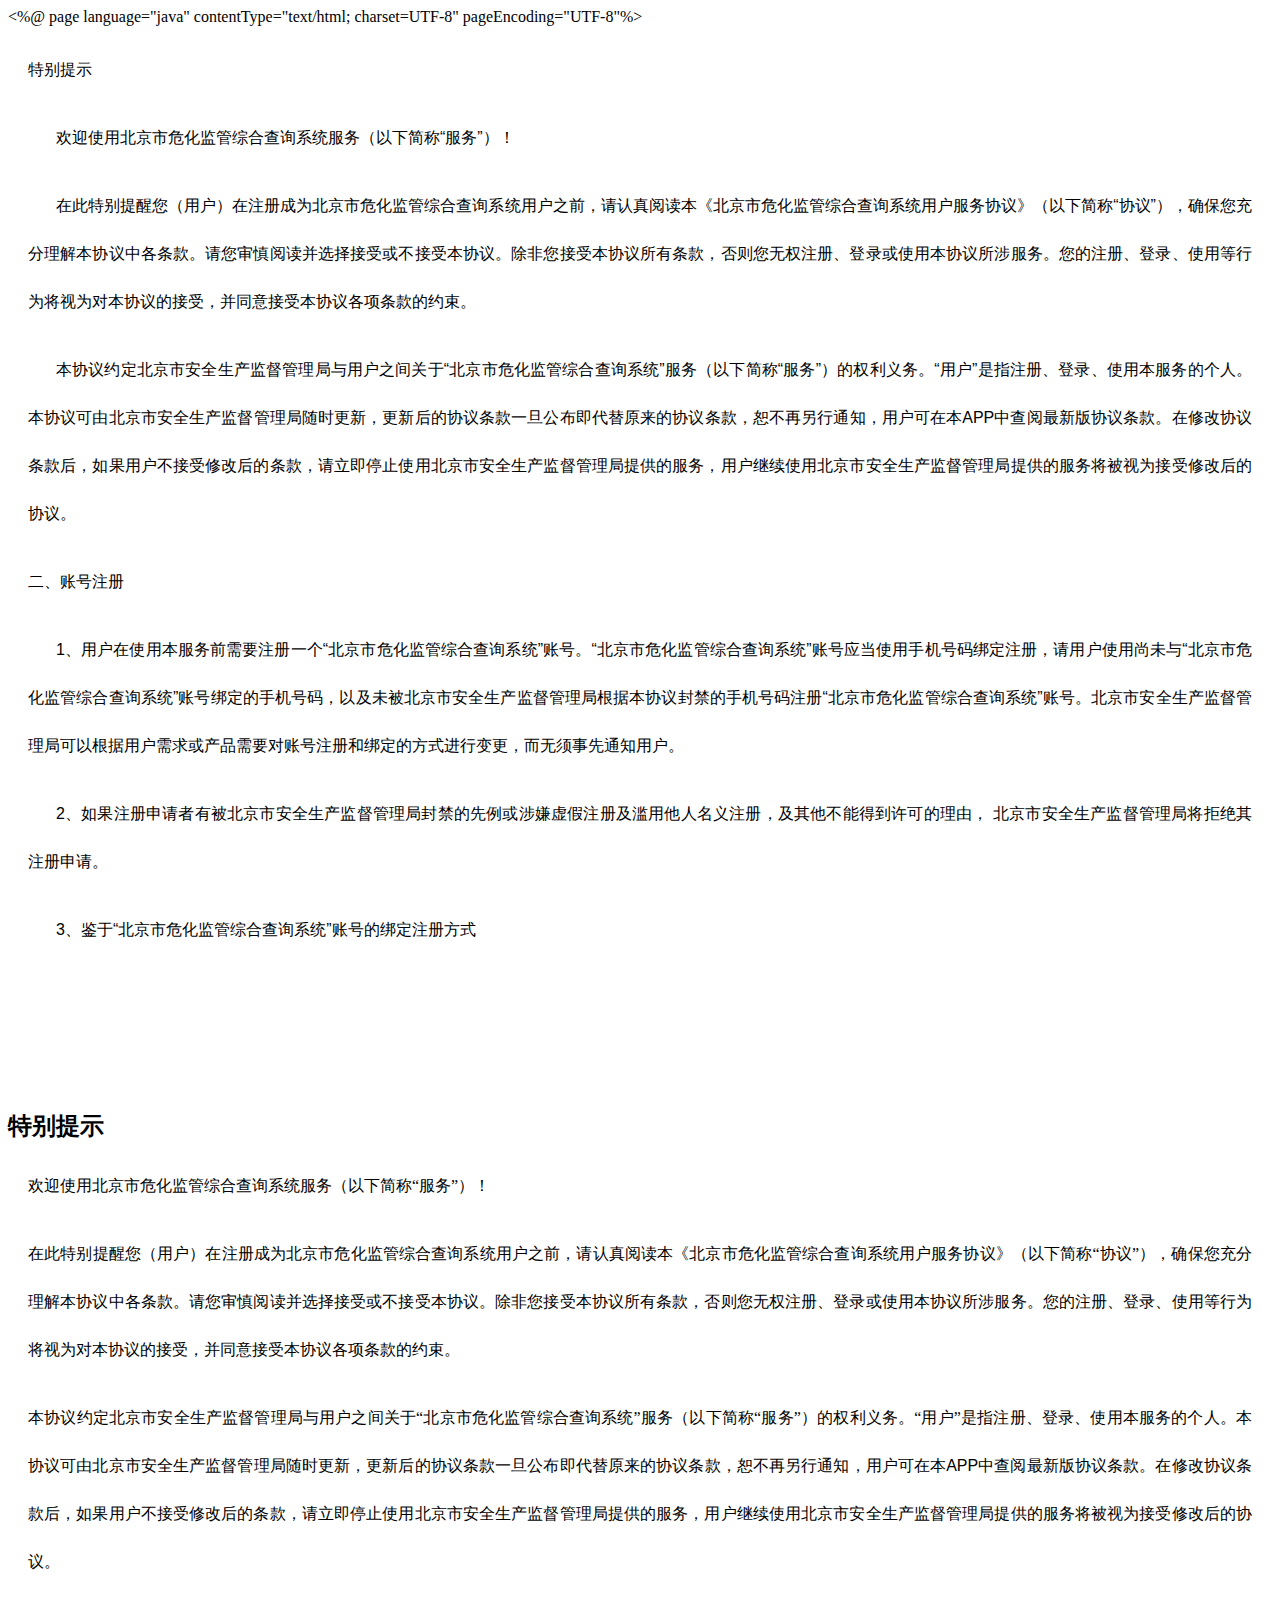
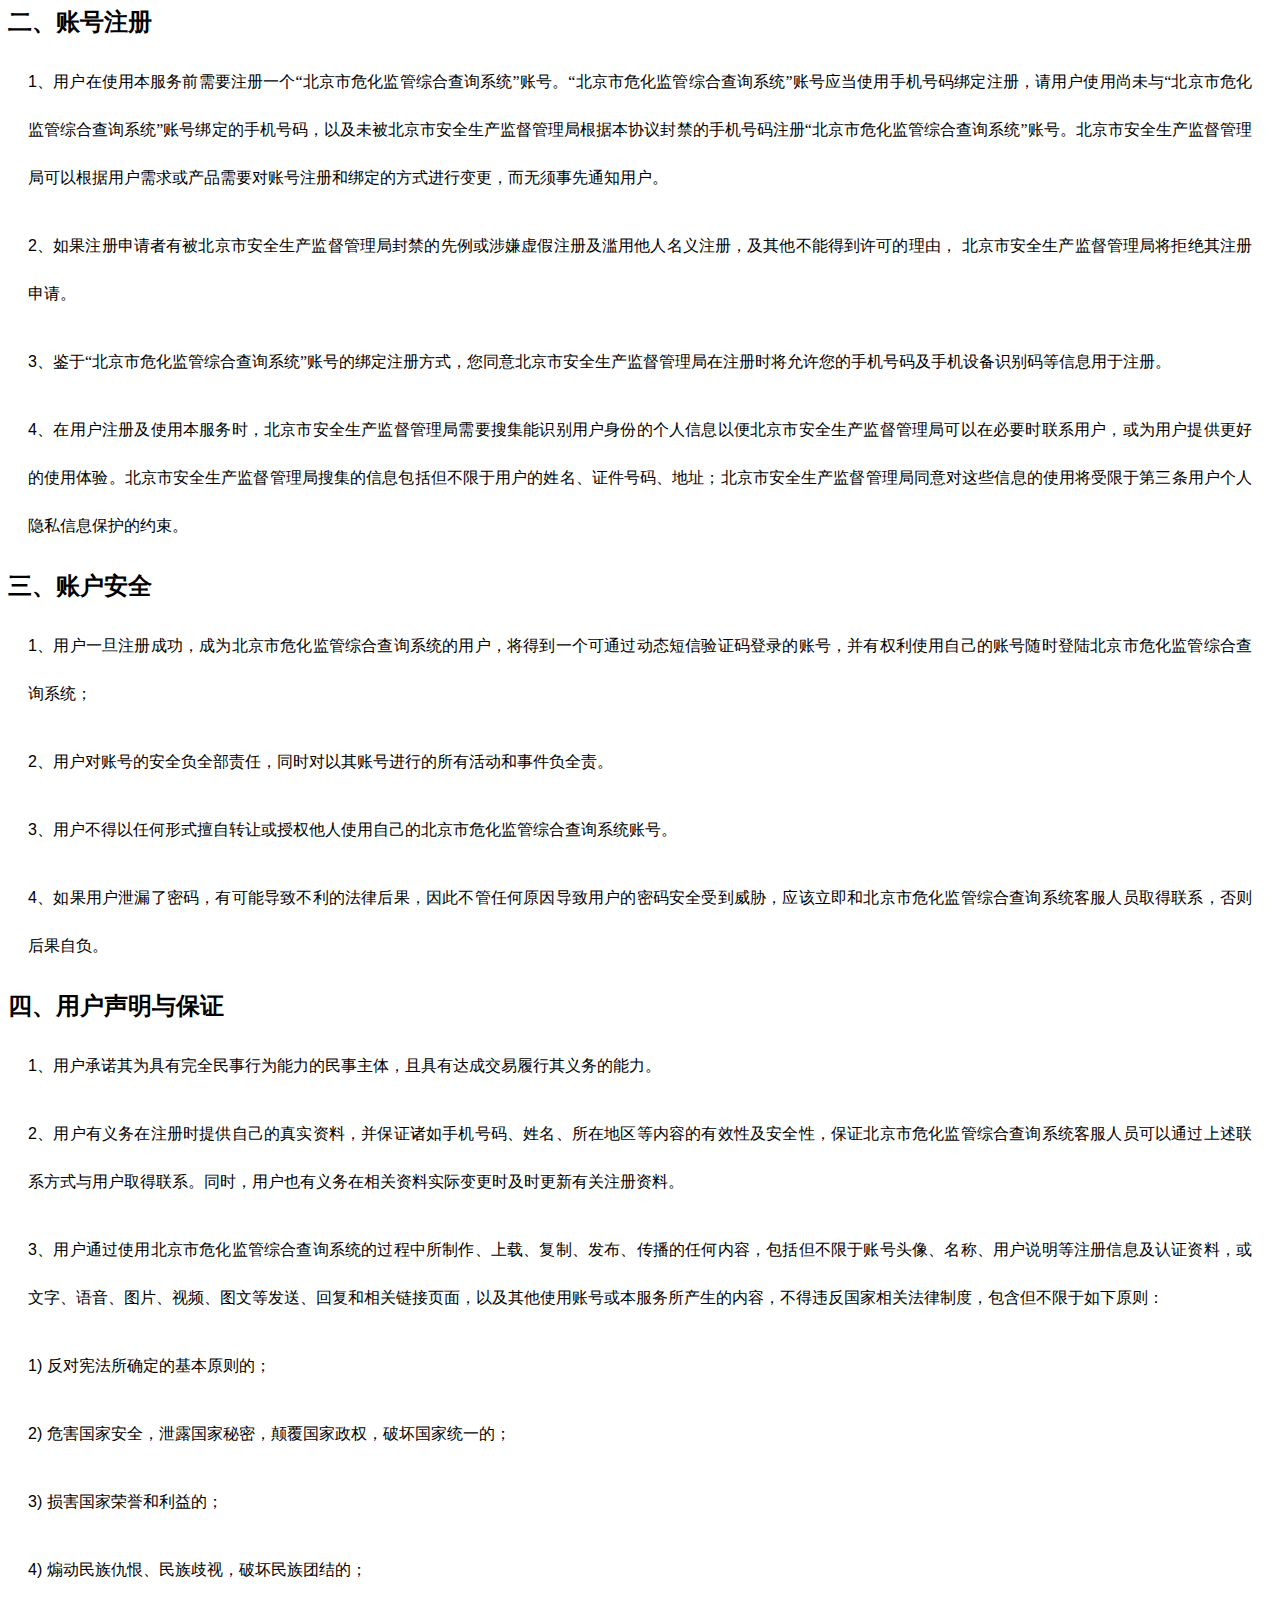
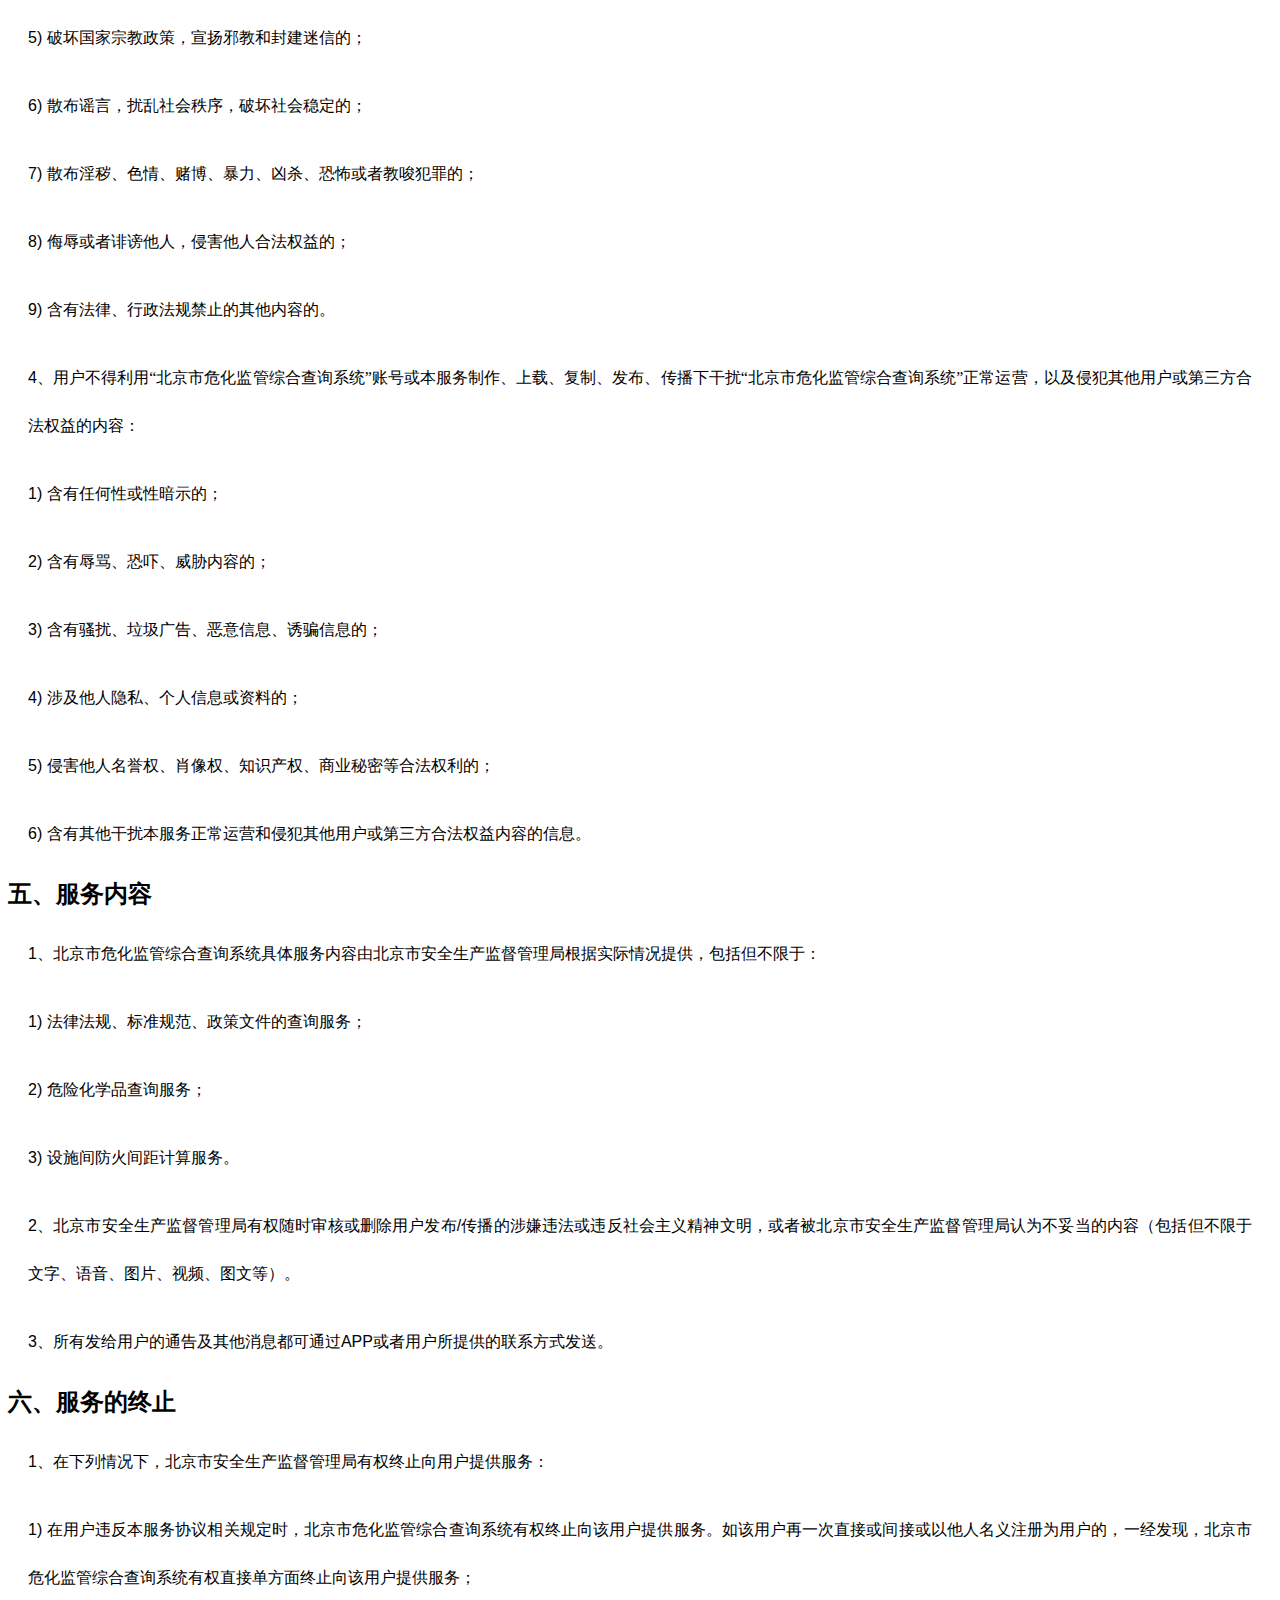
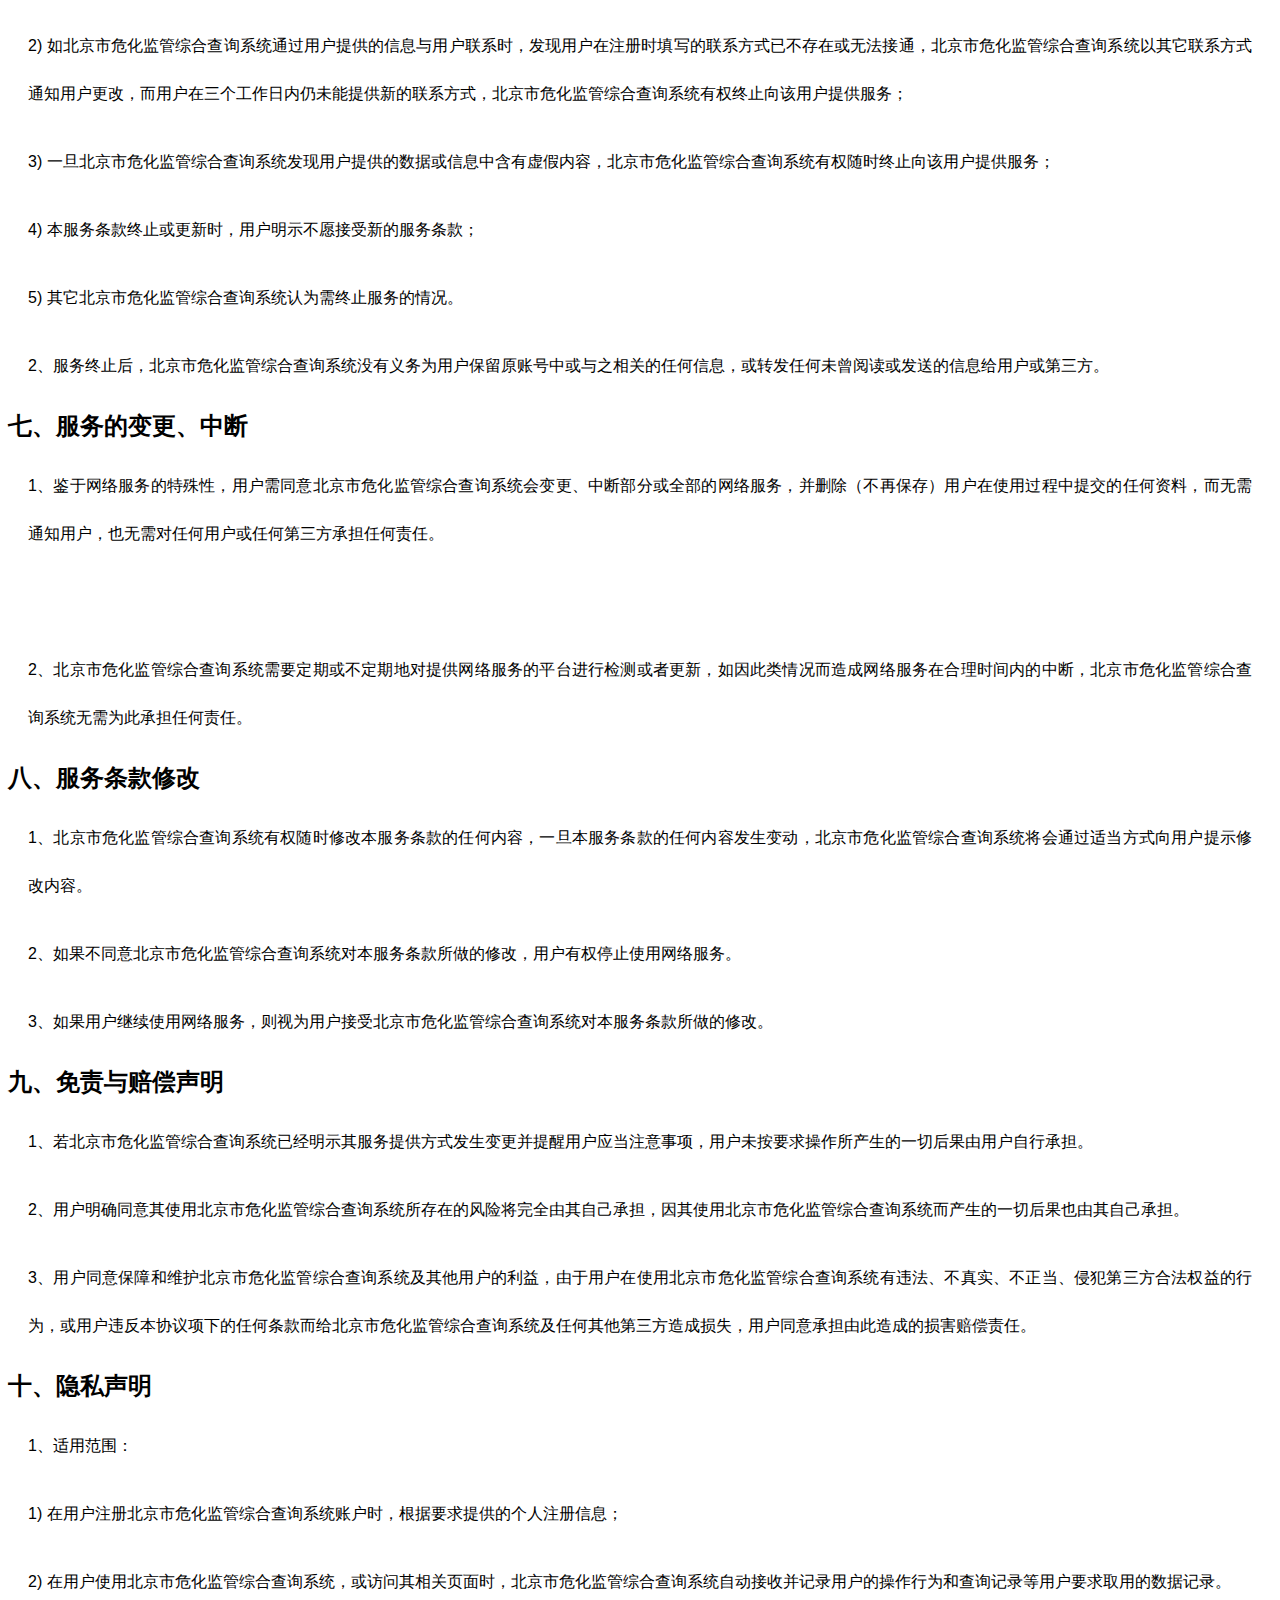
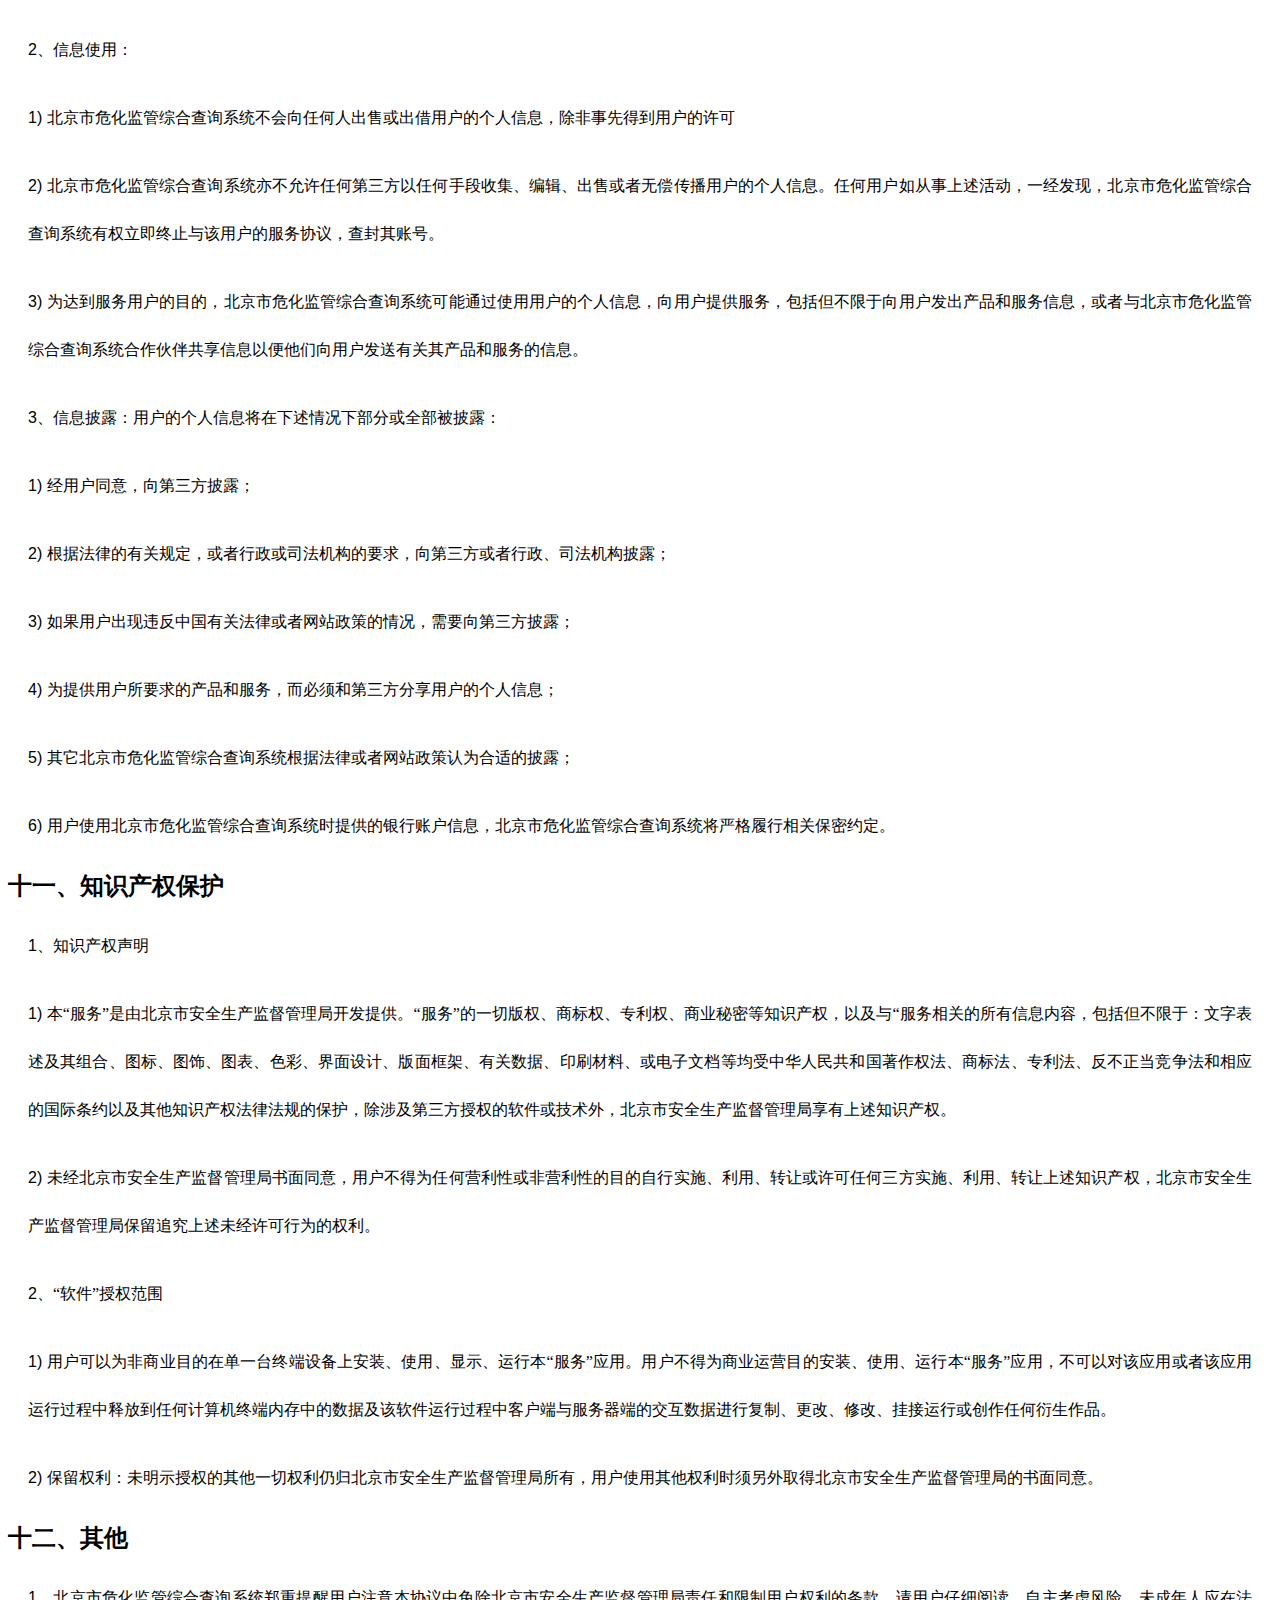
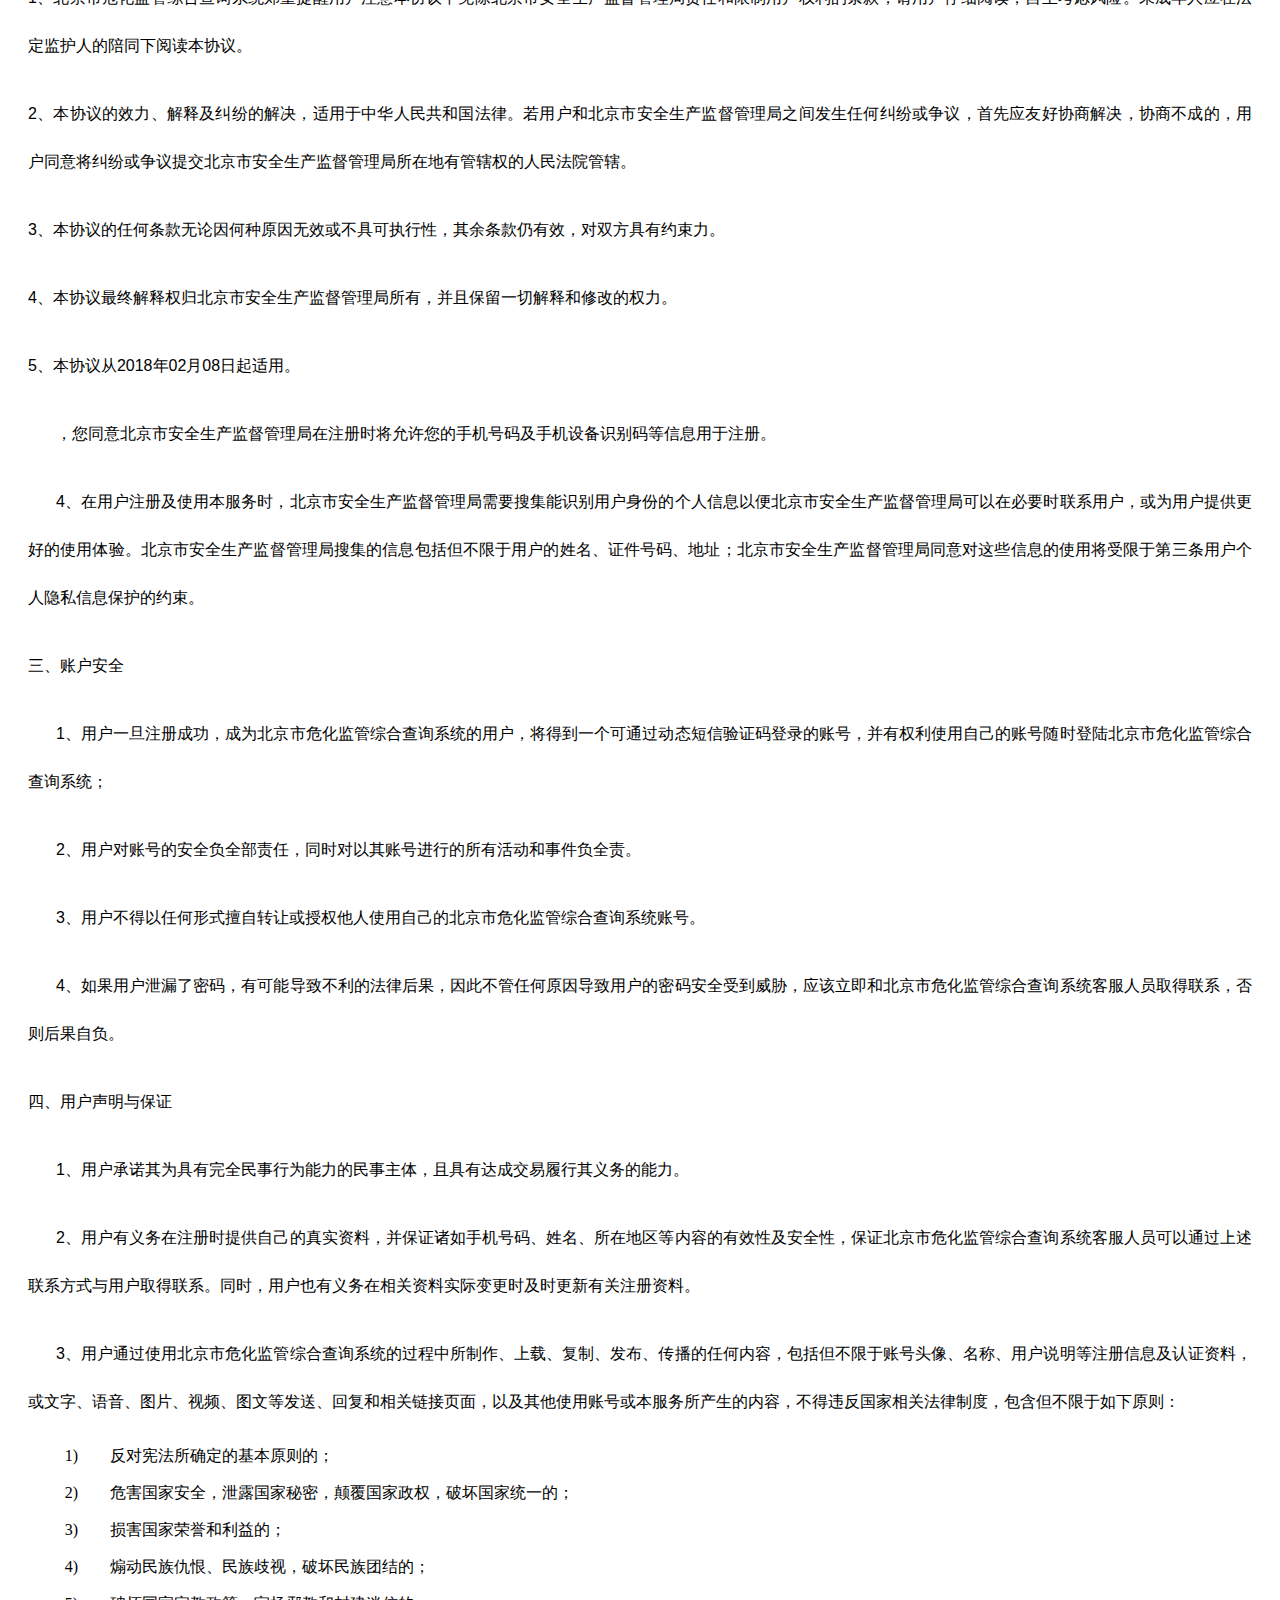
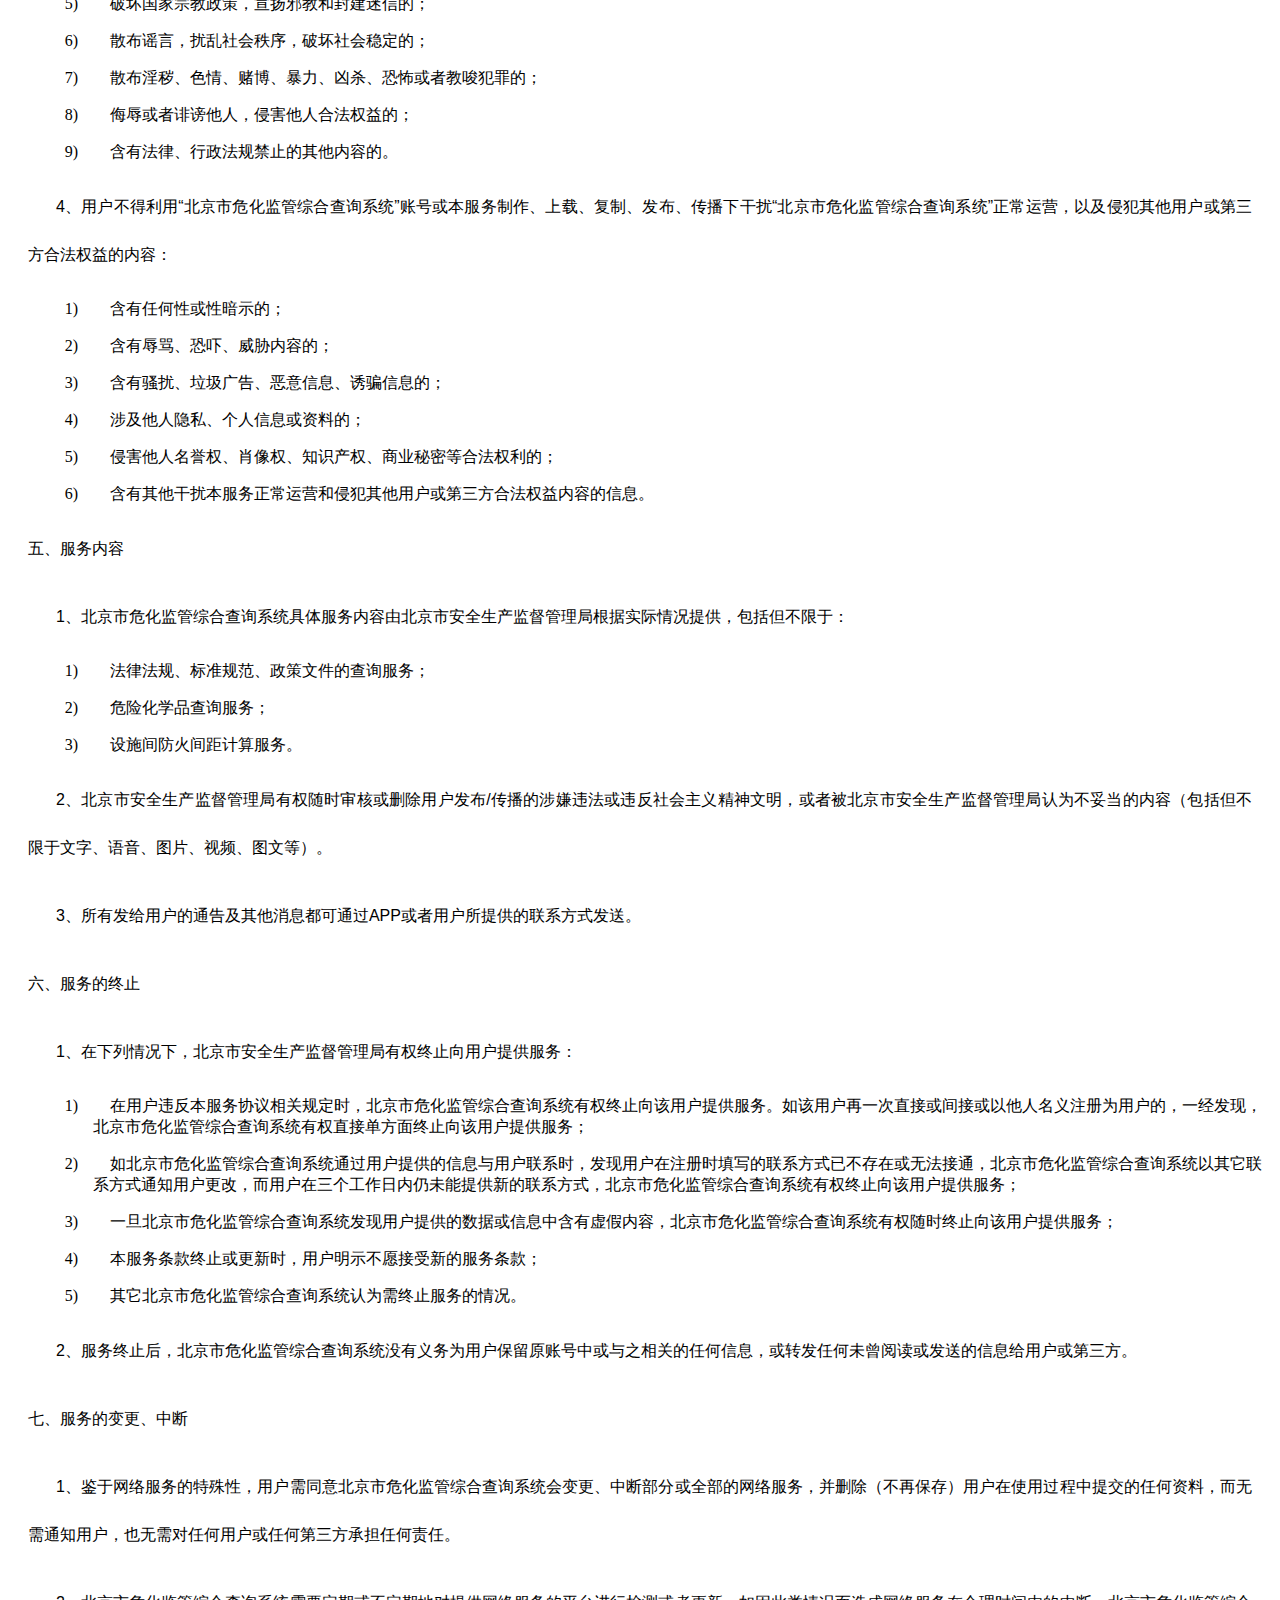
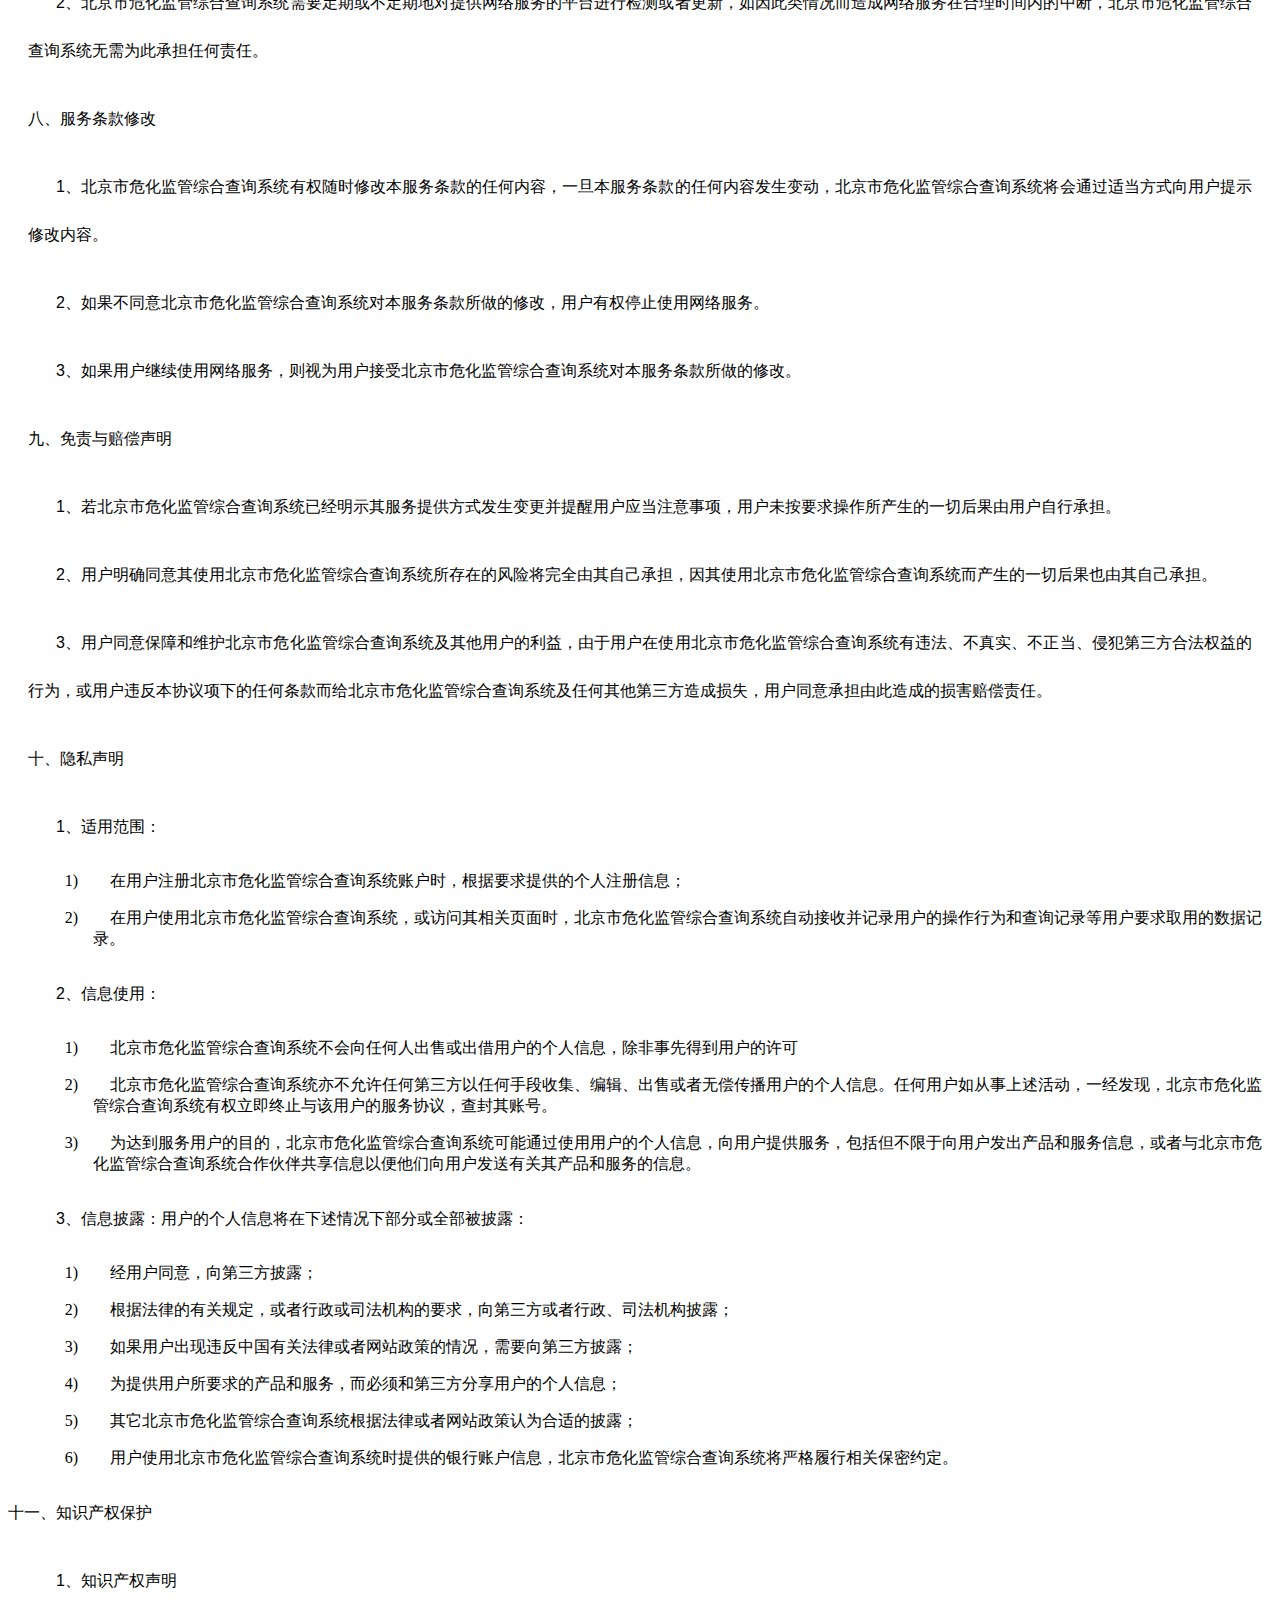
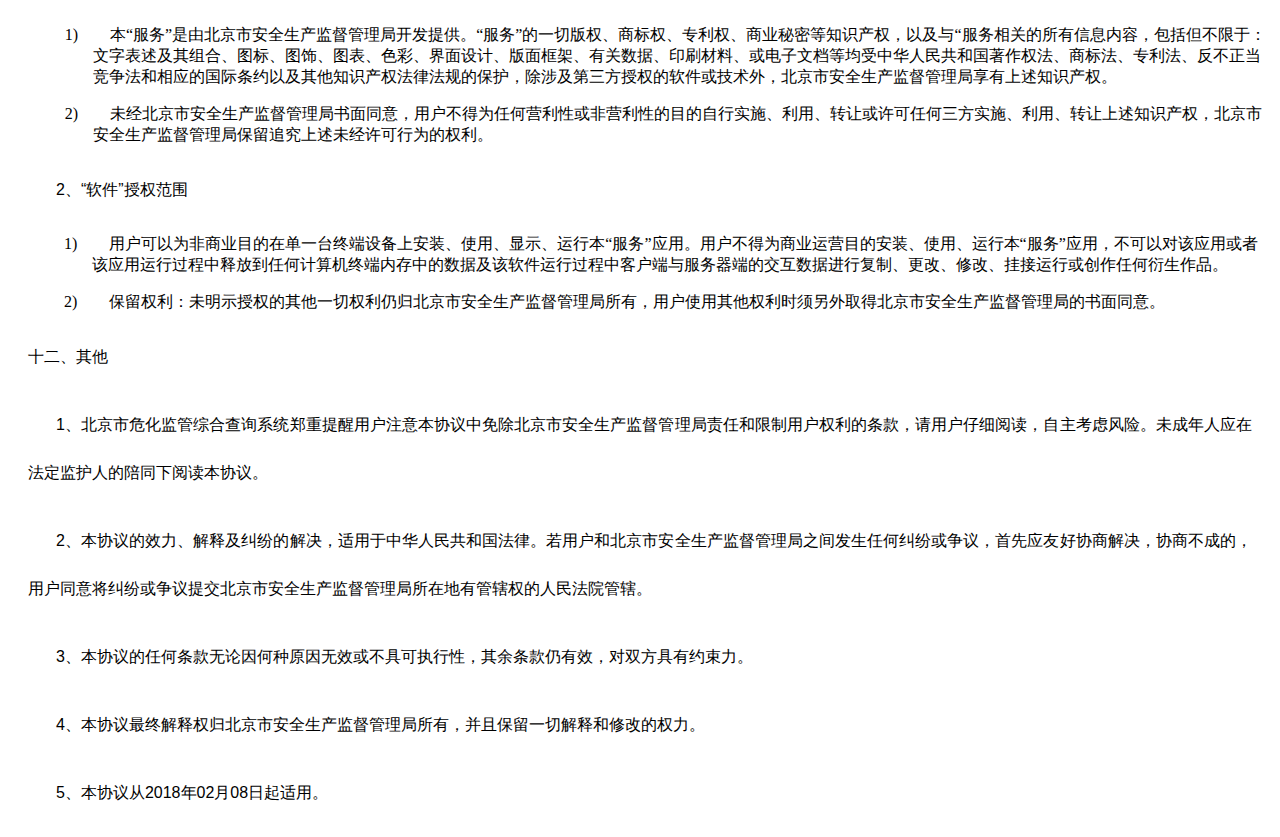
==== commit 31929f39: "距离查询添加说明字段" ====
--- a/src/main/webapp/index.html
+++ b/src/main/webapp/index.html
@@ -1,191 +1,425 @@
 <!DOCTYPE html PUBLIC "-//W3C//DTD XHTML 1.0 Transitional//EN" "http://www.w3.org/TR/xhtml1/DTD/xhtml1-transitional.dtd">
+<%@ page language="java" contentType="text/html;
+charset=UTF-8"
+pageEncoding="UTF-8"%>
 <html xmlns="http://www.w3.org/1999/xhtml">
 <head>
-<meta http-equiv="Content-Type" content="text/html; charset=gb2312" />
-<title>�ޱ����ĵ�</title>
-<style type="text/css">
-<!--
-.STYLE1 {
-	color: #00CC33;
-	left: auto;
-}
--->
-</style>
-<style type="text/css">
-<!--
-p.MsoNormal {
-margin:0cm;
-margin-bottom:.0001pt;
-text-align:justify;
-text-justify:inter-ideograph;
-font-size:10.5pt;
-font-family:"Calibri",sans-serif;
-}
--->
-</style>
-<style type="text/css">
-<!--
-p.Normal0 {
-margin-top:6.0pt;
-margin-right:0cm;
-margin-bottom:12.0pt;
-margin-left:0cm;
-text-align:justify;
-text-justify:inter-ideograph;
-font-size:11.0pt;
-font-family:"Calibri",sans-serif;
-}
-p.Normal1 {
-margin-top:6.0pt;
-margin-right:0cm;
-margin-bottom:12.0pt;
-margin-left:0cm;
-text-align:justify;
-text-justify:inter-ideograph;
-font-size:11.0pt;
-font-family:"Calibri",sans-serif;
-}
-p.Normal2 {
-margin-top:6.0pt;
-margin-right:0cm;
-margin-bottom:12.0pt;
-margin-left:0cm;
-text-align:justify;
-text-justify:inter-ideograph;
-font-size:11.0pt;
-font-family:"Calibri",sans-serif;
-}
-p.Normal3 {
-margin-top:6.0pt;
-margin-right:0cm;
-margin-bottom:12.0pt;
-margin-left:0cm;
-text-align:justify;
-text-justify:inter-ideograph;
-font-size:11.0pt;
-font-family:"Calibri",sans-serif;
-}
-p.Normal4 {
-margin-top:6.0pt;
-margin-right:0cm;
-margin-bottom:12.0pt;
-margin-left:0cm;
-text-align:justify;
-text-justify:inter-ideograph;
-font-size:11.0pt;
-font-family:"Calibri",sans-serif;
-}
--->
-</style>
+  <meta http-equiv="Content-Type" content="text/html; charset=UTF-8">
+
+
+  <style type="text/css">
+    <!--
+    p.MsoNormal {
+      margin:20px;
+      text-align:justify;
+      text-justify:inter-ideograph;
+      line-height:300%;
+      font-size:1em;;
+      font-family:"Calibri",sans-serif;
+    }
+    -->
+  </style>
 </head>
 
 <body>
-<p class="Normal0" align="left" style="margin-top:0cm;margin-right:0cm;margin-bottom:.0001pt;margin-left:139.35pt;text-align:left;line-height:14.45pt;"><span style="font-family:����; font-size:10.5pt; color:#3D3D3D; ">���л����񹲺͹��ܷ���ȫ��</span><span style="font-family:'RHTHAO+MicrosoftYaHei',sans-serif; font-size:10.5pt; color:black; "> </span></p>
-<p class="Normal0" align="left" style="margin-top:30.8pt;margin-right:0cm;margin-bottom:.0001pt;margin-left:21.1pt;text-align:left;line-height:14.45pt;"><span style="letter-spacing:-.05pt; font-family:����; font-size:10.5pt; color:#3D3D3D; ">����</span><span style="font-family:'RHTHAO+MicrosoftYaHei',sans-serif; font-size:10.5pt; color:black; "> </span></p>
-<p class="Normal0" align="left" style="margin-top:30.7pt;margin-right:0cm;margin-bottom:.0001pt;margin-left:21.1pt;text-align:left;line-height:14.45pt;"><span style="font-family:����; font-size:10.5pt; color:#3D3D3D; ">��һ��</span><span style="letter-spacing:2.6pt; font-family:'Times New Roman',serif; font-size:10.5pt; color:#3D3D3D; "> </span><span style="font-family:����; font-size:10.5pt; color:#3D3D3D; ">�ܸ�</span><span style="font-family:'RHTHAO+MicrosoftYaHei',sans-serif; font-size:10.5pt; color:black; "> </span></p>
-<p class="Normal0" align="left" style="margin-top:30.8pt;margin-right:0cm;margin-bottom:.0001pt;margin-left:21.1pt;text-align:left;line-height:14.45pt;"><span style="font-family:����; font-size:10.5pt; color:#3D3D3D; ">�ڶ���</span><span style="font-family:'Times New Roman',serif; font-size:10.5pt; color:#3D3D3D; "> </span><span style="font-family:����; font-size:10.5pt; color:#3D3D3D; ">����Ļ���Ȩ��������</span><span style="font-family:'RHTHAO+MicrosoftYaHei',sans-serif; font-size:10.5pt; color:black; "> </span></p>
-<p class="Normal0" align="left" style="margin-top:30.85pt;margin-right:0cm;margin-bottom:.0001pt;margin-left:21.1pt;text-align:left;line-height:14.45pt;"><span style="font-family:����; font-size:10.5pt; color:#3D3D3D; ">������</span><span style="letter-spacing:7.85pt; font-family:'Times New Roman',serif; font-size:10.5pt; color:#3D3D3D; "> </span><span style="font-family:����; font-size:10.5pt; color:#3D3D3D; ">���һ���</span><span style="font-family:'RHTHAO+MicrosoftYaHei',sans-serif; font-size:10.5pt; color:black; "> </span></p>
-<p class="Normal0" align="left" style="margin-top:30.7pt;margin-right:0cm;margin-bottom:.0001pt;margin-left:21.1pt;text-align:left;line-height:14.45pt;"><span style="font-family:����; font-size:10.5pt; color:#3D3D3D; ">��һ��</span><span style="font-family:'Times New Roman',serif; font-size:10.5pt; color:#3D3D3D; "> </span><span style="font-family:����; font-size:10.5pt; color:#3D3D3D; ">ȫ������������</span><span style="font-family:'RHTHAO+MicrosoftYaHei',sans-serif; font-size:10.5pt; color:black; "> </span></p>
-<p class="Normal0" align="left" style="margin-top:30.8pt;margin-right:0cm;margin-bottom:.0001pt;margin-left:21.1pt;text-align:left;line-height:14.45pt;"><span style="font-family:����; font-size:10.5pt; color:#3D3D3D; ">�ڶ���</span><span style="font-family:'Times New Roman',serif; font-size:10.5pt; color:#3D3D3D; "> </span><span style="font-family:����; font-size:10.5pt; color:#3D3D3D; ">�л����񹲺͹���ϯ</span><span style="font-family:'RHTHAO+MicrosoftYaHei',sans-serif; font-size:10.5pt; color:black; "> </span></p>
-<p class="Normal0" align="left" style="margin-top:30.8pt;margin-right:0cm;margin-bottom:.0001pt;margin-left:21.1pt;text-align:left;line-height:14.45pt;"><span style="font-family:����; font-size:10.5pt; color:#3D3D3D; ">������</span><span style="font-family:'Times New Roman',serif; font-size:10.5pt; color:#3D3D3D; "> </span><span style="font-family:����; font-size:10.5pt; color:#3D3D3D; ">����Ժ</span><span style="font-family:'RHTHAO+MicrosoftYaHei',sans-serif; font-size:10.5pt; color:black; "> </span></p>
-<p class="Normal0" align="left" style="margin-top:30.7pt;margin-right:0cm;margin-bottom:.0001pt;margin-left:21.1pt;text-align:left;line-height:14.45pt;"><span style="font-family:����; font-size:10.5pt; color:#3D3D3D; ">���Ľ�</span><span style="font-family:'Times New Roman',serif; font-size:10.5pt; color:#3D3D3D; "> </span><span style="font-family:����; font-size:10.5pt; color:#3D3D3D; ">�������ίԱ��</span><span style="font-family:'RHTHAO+MicrosoftYaHei',sans-serif; font-size:10.5pt; color:black; "> </span></p>
-<p class="Normal0" align="left" style="margin-top:30.8pt;margin-right:0cm;margin-bottom:.0001pt;margin-left:21.1pt;text-align:left;line-height:14.45pt;"><span style="font-family:����; font-size:10.5pt; color:#3D3D3D; ">�����</span><span style="font-family:'Times New Roman',serif; font-size:10.5pt; color:#3D3D3D; "> </span><span style="font-family:����; font-size:10.5pt; color:#3D3D3D; ">�ط���������������͵ط�������������</span><span style="font-family:'RHTHAO+MicrosoftYaHei',sans-serif; font-size:10.5pt; color:black; "> </span></p>
-<p class="Normal0" align="left" style="margin-top:30.8pt;margin-right:0cm;margin-bottom:.0001pt;margin-left:21.1pt;text-align:left;line-height:14.45pt;"><span style="font-family:����; font-size:10.5pt; color:#3D3D3D; ">������</span><span style="font-family:'Times New Roman',serif; font-size:10.5pt; color:#3D3D3D; "> </span><span style="font-family:����; font-size:10.5pt; color:#3D3D3D; ">�������εط������λ���</span><span style="font-family:'RHTHAO+MicrosoftYaHei',sans-serif; font-size:10.5pt; color:black; "> </span></p>
-<p class="Normal0" align="left" style="margin-top:30.7pt;margin-right:0cm;margin-bottom:.0001pt;margin-left:21.1pt;text-align:left;line-height:14.45pt;"><span style="font-family:����; font-size:10.5pt; color:#3D3D3D; ">���߽�</span><span style="font-family:'Times New Roman',serif; font-size:10.5pt; color:#3D3D3D; "> </span><span style="font-family:����; font-size:10.5pt; color:#3D3D3D; ">����Ժ��������Ժ</span><span style="font-family:'RHTHAO+MicrosoftYaHei',sans-serif; font-size:10.5pt; color:black; "> </span></p>
-<p class="Normal0" align="left" style="margin-top:30.85pt;margin-right:0cm;margin-bottom:.0001pt;margin-left:21.1pt;text-align:left;line-height:14.45pt;"><span style="font-family:����; font-size:10.5pt; color:#3D3D3D; ">������</span><span style="font-family:'Times New Roman',serif; font-size:10.5pt; color:#3D3D3D; "> </span><span style="font-family:����; font-size:10.5pt; color:#3D3D3D; ">���졢���衢���ա��׶�</span><span style="font-family:'RHTHAO+MicrosoftYaHei',sans-serif; font-size:10.5pt; color:black; "> </span></p>
-<p class="Normal0" align="left" style="margin-top:30.8pt;margin-right:0cm;margin-bottom:.0001pt;margin-left:21.1pt;text-align:left;line-height:14.45pt;"><span style="font-family:����; font-size:10.5pt; color:#3D3D3D; ">����</span><span style="font-family:'RHTHAO+MicrosoftYaHei',sans-serif; font-size:10.5pt; color:black; "> </span></p>
-<p class="Normal0" align="left" style="margin-top:30.7pt;margin-right:0cm;margin-bottom:.0001pt;margin-left:21.1pt;text-align:left;line-height:14.45pt;"><span style="font-family:����; font-size:10.5pt; color:#3D3D3D; ">�й�����������ʷ���ƾõĹ���֮һ���й���������ͬ�����˹�Բ��õ��Ļ�����</span><span style="font-family:'RHTHAO+MicrosoftYaHei',sans-serif; font-size:10.5pt; color:black; "> </span></p>
-<p class="Normal0" align="left" style="margin-top:16.75pt;margin-right:0cm;margin-bottom:.0001pt;margin-left:0cm;text-align:left;line-height:14.45pt;"><span style="font-family:����; font-size:10.5pt; color:#3D3D3D; ">�й��ٵĸ�����ͳ��</span><span style="font-family:'RHTHAO+MicrosoftYaHei',sans-serif; font-size:10.5pt; color:black; "> </span></p>
-<span style="font-family:'RHTHAO+MicrosoftYaHei',sans-serif; font-size:10.5pt; color:black; "><br clear="all" style="page-break-before:always;" />
-</span>
-<div>
-  <p class="Normal1" align="left" style="margin-top:0cm;margin-right:0cm;margin-bottom:.0001pt;margin-left:21.1pt;text-align:left;line-height:14.45pt;"><span style="font-family:����; font-size:10.5pt; color:#3D3D3D; ">һ����</span><span style="letter-spacing:.15pt; font-family:'Times New Roman',serif; font-size:10.5pt; color:#3D3D3D; "> </span><span style="font-family:'KVCEAT+MicrosoftYaHei',sans-serif; font-size:10.5pt; color:#3D3D3D; ">0<span style="letter-spacing:-.5pt; "> </span></span><span style="font-family:����; font-size:10.5pt; color:#3D3D3D; ">���Ժ󣬷⽨���й��𽥱�ɰ�ֳ��ء���⽨�Ĺ��ҡ��й�����Ϊ���Ҷ�</span><span style="font-family:'QMDEQU+MicrosoftYaHei',sans-serif; font-size:10.5pt; color:black; "> </span></p>
-  <p class="Normal1" align="left" style="margin-top:16.75pt;margin-right:0cm;margin-bottom:.0001pt;margin-left:0cm;text-align:left;line-height:14.45pt;"><span style="font-family:����; font-size:10.5pt; color:#3D3D3D; ">���������ź��������ɽ�����ǰ�ͺ�̵�Ӣ�·ܶ���</span><span style="font-family:'QMDEQU+MicrosoftYaHei',sans-serif; font-size:10.5pt; color:black; "> </span></p>
-  <p class="Normal1" align="left" style="margin-top:30.8pt;margin-right:0cm;margin-bottom:.0001pt;margin-left:21.1pt;text-align:left;line-height:14.45pt;"><span style="font-family:����; font-size:10.5pt; color:#3D3D3D; ">��ʮ���ͣ��й������˷��츲�ص�ΰ����ʷ��</span><span style="font-family:'QMDEQU+MicrosoftYaHei',sans-serif; font-size:10.5pt; color:black; "> </span></p>
-  <p class="Normal1" align="left" style="margin-top:30.7pt;margin-right:0cm;margin-bottom:.0001pt;margin-left:21.1pt;text-align:left;line-height:14.45pt;"><span style="font-family:����; font-size:10.5pt; color:#3D3D3D; ">һ��һһ������ɽ�����쵼�������������ϳ��˷⽨���ƣ��������л���������ǣ�</span><span style="font-family:'QMDEQU+MicrosoftYaHei',sans-serif; font-size:10.5pt; color:black; "> </span></p>
-  <p class="Normal1" align="left" style="margin-top:16.75pt;margin-right:0cm;margin-bottom:.0001pt;margin-left:0cm;text-align:left;line-height:14.45pt;"><span style="font-family:����; font-size:10.5pt; color:#3D3D3D; ">�й����񷴶Ե۹�����ͷ⽨�������ʷ����û����ɡ�</span><span style="font-family:'QMDEQU+MicrosoftYaHei',sans-serif; font-size:10.5pt; color:black; "> </span></p>
-  <p class="Normal1" align="left" style="margin-top:30.85pt;margin-right:0cm;margin-bottom:.0001pt;margin-left:21.1pt;text-align:left;line-height:14.45pt;"><span style="font-family:����; font-size:10.5pt; color:#3D3D3D; ">һ���ľ��꣬��ë����ϯΪ������й��������쵼�й����������ھ����˳��ڵ�</span><span style="font-family:'QMDEQU+MicrosoftYaHei',sans-serif; font-size:10.5pt; color:black; "> </span></p>
-  <p class="Normal1" align="left" style="margin-top:16.75pt;margin-right:0cm;margin-bottom:.0001pt;margin-left:0cm;text-align:left;line-height:14.45pt;"><span style="font-family:����; font-size:10.5pt; color:#3D3D3D; ">�������۵���װ������������ʽ�Ķ����Ժ������Ʒ��˵۹����塢�⽨����͹����ʱ�</span><span style="font-family:'QMDEQU+MicrosoftYaHei',sans-serif; font-size:10.5pt; color:black; "> </span></p>
-  <p class="Normal1" align="left" style="margin-top:16.75pt;margin-right:0cm;margin-bottom:.0001pt;margin-left:0cm;text-align:left;line-height:14.45pt;"><span style="font-family:����; font-size:10.5pt; color:#3D3D3D; ">�����ͳ�Σ�ȡ�������������������ΰ��ʤ�����������л����񹲺͹����Ӵˣ��й���</span><span style="font-family:'QMDEQU+MicrosoftYaHei',sans-serif; font-size:10.5pt; color:black; "> </span></p>
-  <p class="Normal1" align="left" style="margin-top:16.75pt;margin-right:0cm;margin-bottom:.0001pt;margin-left:0cm;text-align:left;line-height:14.45pt;"><span style="font-family:����; font-size:10.5pt; color:#3D3D3D; ">�������˹��ҵ�Ȩ������Ϊ���ҵ����ˡ�</span><span style="font-family:'QMDEQU+MicrosoftYaHei',sans-serif; font-size:10.5pt; color:black; "> </span></p>
-  <p class="Normal1" align="left" style="margin-top:30.8pt;margin-right:0cm;margin-bottom:.0001pt;margin-left:21.1pt;text-align:left;line-height:14.45pt;"><span style="font-family:����; font-size:10.5pt; color:#3D3D3D; ">�л����񹲺͹������Ժ��ҹ������ʵ���������������嵽�������Ĺ��ɡ���</span><span style="font-family:'QMDEQU+MicrosoftYaHei',sans-serif; font-size:10.5pt; color:black; "> </span></p>
-  <p class="Normal1" align="left" style="margin-top:16.8pt;margin-right:0cm;margin-bottom:.0001pt;margin-left:0cm;text-align:left;line-height:14.45pt;"><span style="font-family:����; font-size:10.5pt; color:#3D3D3D; ">������˽���Ƶ������������Ѿ���ɣ��˰����˵��ƶ��Ѿ�������������ƶ��Ѿ�ȷ</span><span style="font-family:'QMDEQU+MicrosoftYaHei',sans-serif; font-size:10.5pt; color:black; "> </span></p>
-  <p class="Normal1" align="left" style="margin-top:16.75pt;margin-right:0cm;margin-bottom:.0001pt;margin-left:0cm;text-align:left;line-height:14.45pt;"><span style="font-family:����; font-size:10.5pt; color:#3D3D3D; ">�������˽׼��쵼�ġ��Թ�ũ����Ϊ��������������ר����ʵ���ϼ��޲��׼�ר�����õ�</span><span style="font-family:'QMDEQU+MicrosoftYaHei',sans-serif; font-size:10.5pt; color:black; "> </span></p>
-  <p class="Normal1" align="left" style="margin-top:16.75pt;margin-right:0cm;margin-bottom:.0001pt;margin-left:0cm;text-align:left;line-height:14.45pt;"><span style="font-family:����; font-size:10.5pt; color:#3D3D3D; ">���̺ͷ�չ���й�������й������ž�սʤ�˵۹����塢��Ȩ��������ԡ��ƻ�����װ</span><span style="font-family:'QMDEQU+MicrosoftYaHei',sans-serif; font-size:10.5pt; color:black; "> </span></p>
-  <p class="Normal1" align="left" style="margin-top:16.75pt;margin-right:0cm;margin-bottom:.0001pt;margin-left:0cm;text-align:left;line-height:14.45pt;"><span style="font-family:����; font-size:10.5pt; color:#3D3D3D; ">���ƣ�ά���˹��ҵĶ����Ͱ�ȫ����ǿ�˹��������ý���ȡ�����ش�ĳɾͣ������ġ���</span><span style="font-family:'QMDEQU+MicrosoftYaHei',sans-serif; font-size:10.5pt; color:black; "> </span></p>
-  <p class="Normal1" align="left" style="margin-top:16.75pt;margin-right:0cm;margin-bottom:.0001pt;margin-left:0cm;text-align:left;line-height:14.45pt;"><span style="font-family:����; font-size:10.5pt; color:#3D3D3D; ">��������������幤ҵ��ϵ�Ѿ������γɣ�ũҵ����������ߡ���������ѧ���Ļ�����ҵ</span><span style="font-family:'QMDEQU+MicrosoftYaHei',sans-serif; font-size:10.5pt; color:black; "> </span></p>
-  <p class="Normal1" align="left" style="margin-top:16.75pt;margin-right:0cm;margin-bottom:.0001pt;margin-left:0cm;text-align:left;line-height:14.45pt;"><span style="font-family:����; font-size:10.5pt; color:#3D3D3D; ">���˺ܴ�ķ�չ���������˼�����ȡ�������Եĳ�Ч�����������������˽ϴ�ĸ�</span><span style="font-family:'QMDEQU+MicrosoftYaHei',sans-serif; font-size:10.5pt; color:black; "> </span></p>
-  <p class="Normal1" align="left" style="margin-top:16.8pt;margin-right:0cm;margin-bottom:.0001pt;margin-left:0cm;text-align:left;line-height:14.45pt;"><span style="letter-spacing:.05pt; font-family:����; font-size:10.5pt; color:#3D3D3D; ">�ơ�</span><span style="font-family:'QMDEQU+MicrosoftYaHei',sans-serif; font-size:10.5pt; color:black; "> </span></p>
-  <p class="Normal1" align="left" style="margin-top:30.7pt;margin-right:0cm;margin-bottom:.0001pt;margin-left:21.1pt;text-align:left;line-height:14.45pt;"><span style="font-family:����; font-size:10.5pt; color:#3D3D3D; ">�й����������������ʤ�������������ҵ�ĳɾͣ����й��������쵼�й�������</span><span style="font-family:'QMDEQU+MicrosoftYaHei',sans-serif; font-size:10.5pt; color:black; "> </span></p>
-  <p class="Normal1" align="left" style="margin-top:16.75pt;margin-right:0cm;margin-bottom:.0001pt;margin-left:0cm;text-align:left;line-height:14.45pt;"><span style="font-family:����; font-size:10.5pt; color:#3D3D3D; ">��������˼�������塢ë��˼���ָ���£������������������սʤ�����������</span><span style="font-family:'QMDEQU+MicrosoftYaHei',sans-serif; font-size:10.5pt; color:black; "> </span></p>
-  <p class="Normal1" align="left" style="margin-top:16.75pt;margin-right:0cm;margin-bottom:.0001pt;margin-left:0cm;text-align:left;line-height:14.45pt;"><span style="font-family:����; font-size:10.5pt; color:#3D3D3D; ">��ȡ�õġ��ҹ������ڴ��������������׶Ρ����ҵĸ��������ǣ������й���ɫ�����</span><span style="font-family:'QMDEQU+MicrosoftYaHei',sans-serif; font-size:10.5pt; color:black; "> </span></p>
-</div>
-<span style="font-family:'QMDEQU+MicrosoftYaHei',sans-serif; font-size:10.5pt; color:black; "><br clear="all" style="page-break-before:always;" />
-</span>
-<div>
-  <p class="Normal2" align="left" style="margin:0cm;margin-bottom:.0001pt;text-align:left;line-height:14.45pt;"><span style="font-family:����; font-size:10.5pt; color:#3D3D3D; ">���·����������������������ִ������衣�й��������񽫼������й��������쵼�£�</span><span style="font-family:'CCLQDN+MicrosoftYaHei',sans-serif; font-size:10.5pt; color:black; "> </span></p>
-  <p class="Normal2" align="left" style="margin-top:16.75pt;margin-right:0cm;margin-bottom:.0001pt;margin-left:0cm;text-align:left;line-height:14.45pt;"><span style="font-family:����; font-size:10.5pt; color:#3D3D3D; ">������˼�������塢ë��˼�롢��Сƽ���ۺ�</span><span style="font-family:'CCLQDN+MicrosoftYaHei',sans-serif; font-size:10.5pt; color:#3D3D3D; ">��</span><span style="font-family:����; font-size:10.5pt; color:#3D3D3D; ">��������</span><span style="font-family:'CCLQDN+MicrosoftYaHei',sans-serif; font-size:10.5pt; color:#3D3D3D; ">��</span><span style="font-family:����; font-size:10.5pt; color:#3D3D3D; ">��Ҫ˼��ָ���£��������</span><span style="font-family:'CCLQDN+MicrosoftYaHei',sans-serif; font-size:10.5pt; color:black; "> </span></p>
-  <p class="Normal2" align="left" style="margin-top:16.75pt;margin-right:0cm;margin-bottom:.0001pt;margin-left:0cm;text-align:left;line-height:14.45pt;"><span style="font-family:����; font-size:10.5pt; color:#3D3D3D; ">����ר���������������·����ָĸ￪�ţ����������������ĸ����ƶȣ���չ���</span><span style="font-family:'CCLQDN+MicrosoftYaHei',sans-serif; font-size:10.5pt; color:black; "> </span></p>
-  <p class="Normal2" align="left" style="margin-top:16.75pt;margin-right:0cm;margin-bottom:.0001pt;margin-left:0cm;text-align:left;line-height:14.45pt;"><span style="font-family:����; font-size:10.5pt; color:#3D3D3D; ">�����г����ã���չ���������������ȫ������巨�ƣ��������������ܶ�����ʵ��</span><span style="font-family:'CCLQDN+MicrosoftYaHei',sans-serif; font-size:10.5pt; color:black; "> </span></p>
-  <p class="Normal2" align="left" style="margin-top:16.75pt;margin-right:0cm;margin-bottom:.0001pt;margin-left:0cm;text-align:left;line-height:14.45pt;"><span style="font-family:����; font-size:10.5pt; color:#3D3D3D; ">��ҵ��ũҵ�������Ϳ�ѧ�������ִ������ƶ��������������������;�������Э����չ��</span><span style="font-family:'CCLQDN+MicrosoftYaHei',sans-serif; font-size:10.5pt; color:black; "> </span></p>
-  <p class="Normal2" align="left" style="margin-top:16.75pt;margin-right:0cm;margin-bottom:.0001pt;margin-left:0cm;text-align:left;line-height:14.45pt;"><span style="font-family:����; font-size:10.5pt; color:#3D3D3D; ">���ҹ������Ϊ��ǿ�����������������������ҡ�</span><span style="font-family:'CCLQDN+MicrosoftYaHei',sans-serif; font-size:10.5pt; color:black; "> </span></p>
-  <p class="Normal2" align="left" style="margin-top:30.85pt;margin-right:0cm;margin-bottom:.0001pt;margin-left:21.1pt;text-align:left;line-height:14.45pt;"><span style="font-family:����; font-size:10.5pt; color:#3D3D3D; ">���ҹ��������׼���Ϊ�׼��Ѿ����𣬵��ǽ׼�����������һ����Χ�ڳ��ڴ��ڡ���</span><span style="font-family:'CCLQDN+MicrosoftYaHei',sans-serif; font-size:10.5pt; color:black; "> </span></p>
-  <p class="Normal2" align="left" style="margin-top:16.75pt;margin-right:0cm;margin-bottom:.0001pt;margin-left:0cm;text-align:left;line-height:14.45pt;"><span style="font-family:����; font-size:10.5pt; color:#3D3D3D; ">������Ե��Ӻ��ƻ��ҹ���������ƶȵĹ�����ĵж������͵жԷ��ӣ�������ж�����</span><span style="font-family:'CCLQDN+MicrosoftYaHei',sans-serif; font-size:10.5pt; color:black; "> </span></p>
-  <p class="Normal2" align="left" style="margin-top:30.7pt;margin-right:0cm;margin-bottom:.0001pt;margin-left:21.1pt;text-align:left;line-height:14.45pt;"><span style="font-family:����; font-size:10.5pt; color:#3D3D3D; ">̨�����л����񹲺͹�����ʥ������һ���֡����ͳһ����Ĵ�ҵ�ǰ���̨��ͬ����</span><span style="font-family:'CCLQDN+MicrosoftYaHei',sans-serif; font-size:10.5pt; color:black; "> </span></p>
-  <p class="Normal2" align="left" style="margin-top:16.75pt;margin-right:0cm;margin-bottom:.0001pt;margin-left:0cm;text-align:left;line-height:14.45pt;"><span style="font-family:����; font-size:10.5pt; color:#3D3D3D; ">�ڵ�ȫ�й��������ʥְ��</span><span style="font-family:'CCLQDN+MicrosoftYaHei',sans-serif; font-size:10.5pt; color:black; "> </span></p>
-  <p class="Normal2" align="left" style="margin-top:30.8pt;margin-right:0cm;margin-bottom:.0001pt;margin-left:21.1pt;text-align:left;line-height:14.45pt;"><span style="font-family:����; font-size:10.5pt; color:#3D3D3D; ">�������Ľ�����ҵ�����������ˡ�ũ���֪ʶ���ӣ��Ž�һ�п����Ž����������</span><span style="font-family:'CCLQDN+MicrosoftYaHei',sans-serif; font-size:10.5pt; color:black; "> </span></p>
-  <p class="Normal2" align="left" style="margin-top:16.75pt;margin-right:0cm;margin-bottom:.0001pt;margin-left:0cm;text-align:left;line-height:14.45pt;"><span style="font-family:����; font-size:10.5pt; color:#3D3D3D; ">���ڵĸ����ͽ�������У��Ѿ�������й��������쵼�ģ��и��������ɺ͸����������</span><span style="font-family:'CCLQDN+MicrosoftYaHei',sans-serif; font-size:10.5pt; color:black; "> </span></p>
-  <p class="Normal2" align="left" style="margin-top:16.75pt;margin-right:0cm;margin-bottom:.0001pt;margin-left:0cm;text-align:left;line-height:14.45pt;"><span style="font-family:����; font-size:10.5pt; color:#3D3D3D; ">�ӵģ�����ȫ����������Ͷ��ߡ����������ҵ�Ľ����ߡ�ӵ���������İ����ߺ�ӵ��</span><span style="font-family:'CCLQDN+MicrosoftYaHei',sans-serif; font-size:10.5pt; color:black; "> </span></p>
-  <p class="Normal2" align="left" style="margin-top:16.75pt;margin-right:0cm;margin-bottom:.0001pt;margin-left:0cm;text-align:left;line-height:14.45pt;"><span style="font-family:����; font-size:10.5pt; color:#3D3D3D; ">���ͳһ�İ����ߵĹ㷺�İ���ͳһս�ߣ����ͳһս�߽��������̺ͷ�չ���й�������</span><span style="font-family:'CCLQDN+MicrosoftYaHei',sans-serif; font-size:10.5pt; color:black; "> </span></p>
-  <p class="Normal2" align="left" style="margin-top:16.75pt;margin-right:0cm;margin-bottom:.0001pt;margin-left:0cm;text-align:left;line-height:14.45pt;"><span style="font-family:����; font-size:10.5pt; color:#3D3D3D; ">��Э�̻������й㷺�����Ե�ͳһս����֯����ȥ��������Ҫ����ʷ���ã�����ڹ�����</span><span style="font-family:'CCLQDN+MicrosoftYaHei',sans-serif; font-size:10.5pt; color:black; "> </span></p>
-  <p class="Normal2" align="left" style="margin-top:16.75pt;margin-right:0cm;margin-bottom:.0001pt;margin-left:0cm;text-align:left;line-height:14.45pt;"><span style="font-family:����; font-size:10.5pt; color:#3D3D3D; ">������������Ͷ����Ѻû�У��ڽ�����������ִ������衢ά�����ҵ�ͳһ����</span><span style="font-family:'CCLQDN+MicrosoftYaHei',sans-serif; font-size:10.5pt; color:black; "> </span></p>
-  <p class="Normal2" align="left" style="margin-top:16.8pt;margin-right:0cm;margin-bottom:.0001pt;margin-left:0cm;text-align:left;line-height:14.45pt;"><span style="font-family:����; font-size:10.5pt; color:#3D3D3D; ">��Ķ����У�����һ������������Ҫ���á��й��������쵼�Ķ൳����������Э���ƶȽ�</span><span style="font-family:'CCLQDN+MicrosoftYaHei',sans-serif; font-size:10.5pt; color:black; "> </span></p>
-  <p class="Normal2" align="left" style="margin-top:16.75pt;margin-right:0cm;margin-bottom:.0001pt;margin-left:0cm;text-align:left;line-height:14.45pt;"><span style="font-family:����; font-size:10.5pt; color:#3D3D3D; ">���ڴ��ںͷ�չ��</span><span style="font-family:'CCLQDN+MicrosoftYaHei',sans-serif; font-size:10.5pt; color:black; "> </span></p>
-  <p class="Normal2" align="left" style="margin-top:30.8pt;margin-right:0cm;margin-bottom:.0001pt;margin-left:21.1pt;text-align:left;line-height:14.45pt;"><span style="font-family:����; font-size:10.5pt; color:#3D3D3D; ">�л����񹲺͹���ȫ����������ͬ�����ͳһ�Ķ�������ҡ�ƽ�ȡ��Žᡢ������</span><span style="font-family:'CCLQDN+MicrosoftYaHei',sans-serif; font-size:10.5pt; color:black; "> </span></p>
-  <p class="Normal2" align="left" style="margin-top:16.75pt;margin-right:0cm;margin-bottom:.0001pt;margin-left:0cm;text-align:left;line-height:14.45pt;"><span style="font-family:����; font-size:10.5pt; color:#3D3D3D; ">������������ϵ�Ѿ�ȷ��������������ǿ����ά�������Ž�Ķ����У�Ҫ���Դ�������</span><span style="font-family:'CCLQDN+MicrosoftYaHei',sans-serif; font-size:10.5pt; color:black; "> </span></p>
-</div>
-<span style="font-family:'CCLQDN+MicrosoftYaHei',sans-serif; font-size:10.5pt; color:black; "><br clear="all" style="page-break-before:always;" />
-</span>
-<div>
-  <p class="Normal3" align="left" style="margin:0cm;margin-bottom:.0001pt;text-align:left;line-height:14.45pt;"><span style="font-family:����; font-size:10.5pt; color:#3D3D3D; ">�壬��Ҫ�Ǵ������壬ҲҪ���Եط��������塣���Ҿ�һ��Ŭ�����ٽ�ȫ��������Ĺ�</span><span style="font-family:'MOEJMM+MicrosoftYaHei',sans-serif; font-size:10.5pt; color:black; "> </span></p>
-  <p class="Normal3" align="left" style="margin-top:16.75pt;margin-right:0cm;margin-bottom:.0001pt;margin-left:0cm;text-align:left;line-height:14.45pt;"><span style="font-family:����; font-size:10.5pt; color:#3D3D3D; ">ͬ���١�</span><span style="font-family:'MOEJMM+MicrosoftYaHei',sans-serif; font-size:10.5pt; color:black; "> </span></p>
-  <p class="Normal3" align="left" style="margin-top:30.8pt;margin-right:0cm;margin-bottom:.0001pt;margin-left:21.1pt;text-align:left;line-height:14.45pt;"><span style="font-family:����; font-size:10.5pt; color:#3D3D3D; ">�й������ͽ���ĳɾ���ͬ���������֧�ֲַ����ġ��й���ǰ;��ͬ�����ǰ;��</span><span style="font-family:'MOEJMM+MicrosoftYaHei',sans-serif; font-size:10.5pt; color:black; "> </span></p>
-  <p class="Normal3" align="left" style="margin-top:16.75pt;margin-right:0cm;margin-bottom:.0001pt;margin-left:0cm;text-align:left;line-height:14.45pt;"><span style="font-family:����; font-size:10.5pt; color:#3D3D3D; ">�ܵ���ϵ��һ��ġ��й���ֶ��������Ķ������ߣ���ֻ���������Ȩ����������������</span><span style="font-family:'MOEJMM+MicrosoftYaHei',sans-serif; font-size:10.5pt; color:black; "> </span></p>
-  <p class="Normal3" align="left" style="margin-top:16.75pt;margin-right:0cm;margin-bottom:.0001pt;margin-left:0cm;text-align:left;line-height:14.45pt;"><span style="font-family:����; font-size:10.5pt; color:#3D3D3D; ">�ַ�����������������ƽ�Ȼ�������ƽ����������ԭ�򣬷�չͬ�������⽻��ϵ�;��á�</span><span style="font-family:'MOEJMM+MicrosoftYaHei',sans-serif; font-size:10.5pt; color:black; "> </span></p>
-  <p class="Normal3" align="left" style="margin-top:16.75pt;margin-right:0cm;margin-bottom:.0001pt;margin-left:0cm;text-align:left;line-height:14.45pt;"><span style="font-family:����; font-size:10.5pt; color:#3D3D3D; ">�Ļ��Ľ���</span><span style="letter-spacing:-.15pt; font-family:'BBIKCA+MicrosoftYaHei',sans-serif; font-size:10.5pt; color:#3D3D3D; ">;</span><span style="font-family:����; font-size:10.5pt; color:#3D3D3D; ">��ַ��Ե۹����塢��Ȩ���塢ֳ�����壬��ǿͬ�������������Žᣬ֧��</span><span style="font-family:'MOEJMM+MicrosoftYaHei',sans-serif; font-size:10.5pt; color:black; "> </span></p>
-  <p class="Normal3" align="left" style="margin-top:16.8pt;margin-right:0cm;margin-bottom:.0001pt;margin-left:0cm;text-align:left;line-height:14.45pt;"><span style="font-family:����; font-size:10.5pt; color:#3D3D3D; ">��ѹ������ͷ�չ�й�����ȡ��ά�������������չ���徭�õ����嶷����Ϊά�������</span><span style="font-family:'MOEJMM+MicrosoftYaHei',sans-serif; font-size:10.5pt; color:black; "> </span></p>
-  <p class="Normal3" align="left" style="margin-top:16.75pt;margin-right:0cm;margin-bottom:.0001pt;margin-left:0cm;text-align:left;line-height:14.45pt;"><span style="font-family:����; font-size:10.5pt; color:#3D3D3D; ">ƽ�ʹٽ����������ҵ��Ŭ����</span><span style="font-family:'MOEJMM+MicrosoftYaHei',sans-serif; font-size:10.5pt; color:black; "> </span></p>
-  <p class="Normal3" align="left" style="margin-top:30.7pt;margin-right:0cm;margin-bottom:.0001pt;margin-left:21.1pt;text-align:left;line-height:14.45pt;"><span style="font-family:����; font-size:10.5pt; color:#3D3D3D; ">���ܷ��Է��ɵ���ʽȷ�����й���������ܶ��ĳɹ����涨�˹��ҵĸ����ƶȺ͸���</span><span style="font-family:'MOEJMM+MicrosoftYaHei',sans-serif; font-size:10.5pt; color:black; "> </span></p>
-  <p class="Normal3" align="left" style="margin-top:16.75pt;margin-right:0cm;margin-bottom:.0001pt;margin-left:0cm;text-align:left;line-height:14.45pt;"><span style="font-family:����; font-size:10.5pt; color:#3D3D3D; ">�����ǹ��ҵĸ�������������ߵķ���Ч����ȫ����������һ�й��һ��غ���װ��</span><span style="font-family:'MOEJMM+MicrosoftYaHei',sans-serif; font-size:10.5pt; color:black; "> </span></p>
-  <p class="Normal3" align="left" style="margin-top:16.75pt;margin-right:0cm;margin-bottom:.0001pt;margin-left:0cm;text-align:left;line-height:14.45pt;"><span style="font-family:����; font-size:10.5pt; color:#3D3D3D; ">�����������͸�������塢����ҵ��ҵ��֯�����������ܷ�Ϊ�����Ļ׼�򣬲��Ҹ���</span><span style="font-family:'MOEJMM+MicrosoftYaHei',sans-serif; font-size:10.5pt; color:black; "> </span></p>
-  <p class="Normal3" align="left" style="margin-top:16.8pt;margin-right:0cm;margin-bottom:.0001pt;margin-left:0cm;text-align:left;line-height:14.45pt;"><span style="font-family:����; font-size:10.5pt; color:#3D3D3D; ">ά���ܷ����ϡ���֤�ܷ�ʵʩ��ְ��</span><span style="font-family:'MOEJMM+MicrosoftYaHei',sans-serif; font-size:10.5pt; color:black; "> </span></p>
-  <p class="Normal3" align="left" style="margin-top:30.8pt;margin-right:0cm;margin-bottom:.0001pt;margin-left:21.1pt;text-align:left;line-height:14.45pt;"><span style="font-family:����; font-size:10.5pt; color:#3D3D3D; ">��һ��</span><span style="font-family:'Times New Roman',serif; font-size:10.5pt; color:#3D3D3D; "> </span><span style="font-family:����; font-size:10.5pt; color:#3D3D3D; ">�ܸ�</span><span style="font-family:'MOEJMM+MicrosoftYaHei',sans-serif; font-size:10.5pt; color:black; "> </span></p>
-  <p class="Normal3" align="left" style="margin-top:30.8pt;margin-right:0cm;margin-bottom:.0001pt;margin-left:21.1pt;text-align:left;line-height:14.45pt;"><span style="font-family:����; font-size:10.5pt; color:#3D3D3D; ">��һ��</span><span style="font-family:'Times New Roman',serif; font-size:10.5pt; color:#3D3D3D; "> </span><span style="font-family:����; font-size:10.5pt; color:#3D3D3D; ">�л����񹲺͹��ǹ��˽׼��쵼�ġ��Թ�ũ����Ϊ��������������ר������</span><span style="font-family:'MOEJMM+MicrosoftYaHei',sans-serif; font-size:10.5pt; color:black; "> </span></p>
-  <p class="Normal3" align="left" style="margin-top:16.75pt;margin-right:0cm;margin-bottom:.0001pt;margin-left:0cm;text-align:left;line-height:14.45pt;"><span style="font-family:����; font-size:10.5pt; color:#3D3D3D; ">��������ҡ�</span><span style="font-family:'MOEJMM+MicrosoftYaHei',sans-serif; font-size:10.5pt; color:black; "> </span></p>
-  <p class="Normal3" align="left" style="margin-top:30.7pt;margin-right:0cm;margin-bottom:.0001pt;margin-left:21.1pt;text-align:left;line-height:14.45pt;"><span style="font-family:����; font-size:10.5pt; color:#3D3D3D; ">��������ƶ����л����񹲺͹��ĸ����ƶȡ���ֹ�κ���֯���߸����ƻ����������</span><span style="font-family:'MOEJMM+MicrosoftYaHei',sans-serif; font-size:10.5pt; color:black; "> </span></p>
-  <p class="Normal3" align="left" style="margin-top:16.75pt;margin-right:0cm;margin-bottom:.0001pt;margin-left:0cm;text-align:left;line-height:14.45pt;"><span style="font-family:����; font-size:10.5pt; color:#3D3D3D; ">�ȡ�</span><span style="font-family:'MOEJMM+MicrosoftYaHei',sans-serif; font-size:10.5pt; color:black; "> </span></p>
-  <p class="Normal3" align="left" style="margin-top:30.8pt;margin-right:0cm;margin-bottom:.0001pt;margin-left:21.1pt;text-align:left;line-height:14.45pt;"><span style="font-family:����; font-size:10.5pt; color:#3D3D3D; ">�ڶ���</span><span style="font-family:'Times New Roman',serif; font-size:10.5pt; color:#3D3D3D; "> </span><span style="font-family:����; font-size:10.5pt; color:#3D3D3D; ">�л����񹲺͹���һ��Ȩ����������</span><span style="font-family:'MOEJMM+MicrosoftYaHei',sans-serif; font-size:10.5pt; color:black; "> </span></p>
-  <p class="Normal3" align="left" style="margin-top:30.8pt;margin-right:0cm;margin-bottom:.0001pt;margin-left:21.1pt;text-align:left;line-height:14.45pt;"><span style="font-family:����; font-size:10.5pt; color:#3D3D3D; ">������ʹ����Ȩ���Ļ�����ȫ������������͵ط��������������ᡣ</span><span style="font-family:'MOEJMM+MicrosoftYaHei',sans-serif; font-size:10.5pt; color:black; "> </span></p>
-</div>
-<span style="font-family:'MOEJMM+MicrosoftYaHei',sans-serif; font-size:10.5pt; color:black; "><br clear="all" style="page-break-before:always;" />
-</span>
-<p class="Normal4" align="left" style="margin-top:0cm;margin-right:0cm;margin-bottom:.0001pt;margin-left:21.1pt;text-align:left;line-height:14.45pt;"><span style="font-family:����; font-size:10.5pt; color:#3D3D3D; ">�������շ��ɹ涨��ͨ������;������ʽ�������������񣬹������ú��Ļ���ҵ����</span><span style="font-family:'QBREUQ+MicrosoftYaHei',sans-serif; font-size:10.5pt; color:black; "> </span></p>
-<p class="Normal4" align="left" style="margin-top:16.75pt;margin-right:0cm;margin-bottom:.0001pt;margin-left:0cm;text-align:left;line-height:14.45pt;"><span style="font-family:����; font-size:10.5pt; color:#3D3D3D; ">���������</span><span style="font-family:'QBREUQ+MicrosoftYaHei',sans-serif; font-size:10.5pt; color:black; "> </span></p>
-<p class="Normal4" align="left" style="margin-top:30.8pt;margin-right:0cm;margin-bottom:.0001pt;margin-left:21.1pt;text-align:left;line-height:14.45pt;"><span style="font-family:����; font-size:10.5pt; color:#3D3D3D; ">������</span><span style="font-family:'Times New Roman',serif; font-size:10.5pt; color:#3D3D3D; "> </span><span style="font-family:����; font-size:10.5pt; color:#3D3D3D; ">�л����񹲺͹��Ĺ��һ���ʵ�����������Ƶ�ԭ��</span><span style="font-family:'QBREUQ+MicrosoftYaHei',sans-serif; font-size:10.5pt; color:black; "> </span></p>
-<p class="Normal4" align="left" style="margin-top:30.7pt;margin-right:0cm;margin-bottom:.0001pt;margin-left:21.1pt;text-align:left;line-height:14.45pt;"><span style="font-family:����; font-size:10.5pt; color:#3D3D3D; ">ȫ������������͵ط��������������ᶼ������ѡ�ٲ�������������������</span><span style="font-family:'QBREUQ+MicrosoftYaHei',sans-serif; font-size:10.5pt; color:black; "> </span></p>
-<p class="Normal4" align="left" style="margin-top:16.75pt;margin-right:0cm;margin-bottom:.0001pt;margin-left:0cm;text-align:left;line-height:14.45pt;"><span style="font-family:����; font-size:10.5pt; color:#3D3D3D; ">�ල��</span><span style="font-family:'QBREUQ+MicrosoftYaHei',sans-serif; font-size:10.5pt; color:black; "> </span></p>
-<p class="Normal4" align="left" style="margin-top:30.85pt;margin-right:0cm;margin-bottom:.0001pt;margin-left:21.1pt;text-align:left;line-height:14.45pt;"><span style="font-family:����; font-size:10.5pt; color:#3D3D3D; ">�����������ء����л��ء������ض�������������������������������ල��</span><span style="font-family:'QBREUQ+MicrosoftYaHei',sans-serif; font-size:10.5pt; color:black; "> </span></p>
-<p class="Normal4" align="left" style="margin-top:30.8pt;margin-right:0cm;margin-bottom:.0001pt;margin-left:21.1pt;text-align:left;line-height:14.45pt;"><span style="font-family:����; font-size:10.5pt; color:#3D3D3D; ">����͵ط��Ĺ��һ���ְȨ�Ļ��֣���ѭ�������ͳһ�쵼�£���ַ��ӵط�������</span><span style="font-family:'QBREUQ+MicrosoftYaHei',sans-serif; font-size:10.5pt; color:black; "> </span></p>
-<p class="Normal4" align="left" style="margin-top:16.75pt;margin-right:0cm;margin-bottom:.0001pt;margin-left:0cm;text-align:left;line-height:14.45pt;"><span style="font-family:����; font-size:10.5pt; color:#3D3D3D; ">�ԡ������Ե�ԭ��</span><span style="font-family:'QBREUQ+MicrosoftYaHei',sans-serif; font-size:10.5pt; color:black; "> </span></p>
-<p class="Normal4" align="left" style="margin-top:30.7pt;margin-right:0cm;margin-bottom:.0001pt;margin-left:21.1pt;text-align:left;line-height:14.45pt;"><span style="font-family:����; font-size:10.5pt; color:#3D3D3D; ">������</span><span style="font-family:'Times New Roman',serif; font-size:10.5pt; color:#3D3D3D; "> </span><span style="font-family:����; font-size:10.5pt; color:#3D3D3D; ">�л����񹲺͹�������һ��ƽ�ȡ����ұ��ϸ���������ĺϷ���Ȩ������</span><span style="font-family:'QBREUQ+MicrosoftYaHei',sans-serif; font-size:10.5pt; color:black; "> </span></p>
-<p class="Normal4" align="left" style="margin-top:16.75pt;margin-right:0cm;margin-bottom:.0001pt;margin-left:0cm;text-align:left;line-height:14.45pt;"><span style="font-family:����; font-size:10.5pt; color:#3D3D3D; ">�棬ά���ͷ�չ�������ƽ�ȡ��Žᡢ������ϵ����ֹ���κ���������Ӻ�ѹ�ȣ���ֹ��</span><span style="font-family:'QBREUQ+MicrosoftYaHei',sans-serif; font-size:10.5pt; color:black; "> </span></p>
-<p class="Normal4" align="left" style="margin-top:16.8pt;margin-right:0cm;margin-bottom:.0001pt;margin-left:0cm;text-align:left;line-height:14.45pt;"><span style="font-family:����; font-size:10.5pt; color:#3D3D3D; ">�������Ž������������ѵ���Ϊ��</span><span style="font-family:'QBREUQ+MicrosoftYaHei',sans-serif; font-size:10.5pt; color:black; "> </span></p>
-<p class="Normal4" align="left" style="margin-top:30.8pt;margin-right:0cm;margin-bottom:.0001pt;margin-left:21.1pt;text-align:left;line-height:14.45pt;"><span style="font-family:����; font-size:10.5pt; color:#3D3D3D; ">���Ҹ��ݸ�����������ص����Ҫ����������������������پ��ú��Ļ��ķ�չ��</span><span style="font-family:'QBREUQ+MicrosoftYaHei',sans-serif; font-size:10.5pt; color:black; "> </span></p>
-<p class="Normal4" align="left" style="margin-top:30.8pt;margin-right:0cm;margin-bottom:.0001pt;margin-left:21.1pt;text-align:left;line-height:14.45pt;"><span style="font-family:����; font-size:10.5pt; color:#3D3D3D; ">����������۾ӵĵط�ʵ���������Σ��������λ��أ���ʹ����Ȩ�����������εط�</span><span style="font-family:'QBREUQ+MicrosoftYaHei',sans-serif; font-size:10.5pt; color:black; "> </span></p>
-<p class="Normal4" align="left" style="margin-top:16.75pt;margin-right:0cm;margin-bottom:.0001pt;margin-left:0cm;text-align:left;line-height:14.45pt;"><span style="font-family:����; font-size:10.5pt; color:#3D3D3D; ">�����л����񹲺͹����ɷ���Ĳ��֡�</span><span style="font-family:'QBREUQ+MicrosoftYaHei',sans-serif; font-size:10.5pt; color:black; "> </span></p>
-<p class="Normal4" align="left" style="margin-top:30.7pt;margin-right:0cm;margin-bottom:.0001pt;margin-left:21.1pt;text-align:left;line-height:14.45pt;"><span style="font-family:����; font-size:10.5pt; color:#3D3D3D; ">�����嶼��ʹ�úͷ�չ�Լ����������ֵ����ɣ����б��ֻ��߸ĸ��Լ��ķ���ϰ�ߵ�</span><span style="font-family:'QBREUQ+MicrosoftYaHei',sans-serif; font-size:10.5pt; color:black; "> </span></p>
-<p class="Normal4" align="left" style="margin-top:16.75pt;margin-right:0cm;margin-bottom:.0001pt;margin-left:0cm;text-align:left;line-height:14.45pt;"><span style="font-family:����; font-size:10.5pt; color:#3D3D3D; ">���ɡ�</span><span style="font-family:'QBREUQ+MicrosoftYaHei',sans-serif; font-size:10.5pt; color:black; "> </span></p>
-<p class="Normal4" align="left" style="margin-top:30.8pt;margin-right:0cm;margin-bottom:.0001pt;margin-left:21.1pt;text-align:left;line-height:14.45pt;"><span style="font-family:����; font-size:10.5pt; color:#3D3D3D; ">������</span><span style="font-family:'Times New Roman',serif; font-size:10.5pt; color:#3D3D3D; "> </span><span style="font-family:����; font-size:10.5pt; color:#3D3D3D; ">�л����񹲺͹�ʵ�������ι�������������巨�ι��ҡ�</span><span style="font-family:'QBREUQ+MicrosoftYaHei',sans-serif; font-size:10.5pt; color:black; "> </span></p>
-<p class="Normal4" align="left" style="margin-top:30.8pt;margin-right:0cm;margin-bottom:.0001pt;margin-left:21.1pt;text-align:left;line-height:14.45pt;"><span style="font-family:����; font-size:10.5pt; color:#3D3D3D; ">����ά��������巨�Ƶ�ͳһ�����ϡ�</span><span style="font-family:'QBREUQ+MicrosoftYaHei',sans-serif; font-size:10.5pt; color:black; "> </span></p>
+<p class="MsoNormal" align="left">
+
+<p class="MsoNormal" align="left">
+  特别提示<span></span>
+</p>
+<p class="MsoNormal" align="left" style="text-indent:21pt;">
+  欢迎使用北京市危化监管综合查询系统服务（以下简称“服务”）！<span></span>
+</p>
+<p class="MsoNormal" align="left" style="text-indent:21pt;">
+  在此特别提醒您（用户）在注册成为北京市危化监管综合查询系统用户之前，请认真阅读本《北京市危化监管综合查询系统用户服务协议》（以下简称<span>“</span>协议<span>”</span>），确保您充分理解本协议中各条款。请您审慎阅读并选择接受或不接受本协议。除非您接受本协议所有条款，否则您无权注册、登录或使用本协议所涉服务。您的注册、登录、使用等行为将视为对本协议的接受，并同意接受本协议各项条款的约束。<span>&nbsp; </span>
+</p>
+<p class="MsoNormal" align="left" style="text-indent:21pt;">
+  本协议约定北京市安全生产监督管理局与用户之间关于<span>“</span>北京市危化监管综合查询系统<span>”</span>服务（以下简称<span>“</span>服务<span>”</span>）的权利义务。<span>“</span>用户<span>”</span>是指注册、登录、使用本服务的个人。本协议可由北京市安全生产监督管理局随时更新，更新后的协议条款一旦公布即代替原来的协议条款，恕不再另行通知，用户可在本<span>APP</span>中查阅最新版协议条款。在修改协议条款后，如果用户不接受修改后的条款，请立即停止使用北京市安全生产监督管理局提供的服务，用户继续使用北京市安全生产监督管理局提供的服务将被视为接受修改后的协议。<span>&nbsp; </span>
+</p>
+<p class="MsoNormal" align="left">
+  二、账号注册<span>&nbsp; </span>
+</p>
+<p class="MsoNormal" align="left" style="text-indent:21pt;">
+  1、用户在使用本服务前需要注册一个<span>“</span>北京市危化监管综合查询系统<span>”</span>账号。<span>“</span>北京市危化监管综合查询系统<span>”</span>账号应当使用手机号码绑定注册，请用户使用尚未与<span>“</span>北京市危化监管综合查询系统<span>”</span>账号绑定的手机号码，以及未被北京市安全生产监督管理局根据本协议封禁的手机号码注册<span>“</span>北京市危化监管综合查询系统<span>”</span>账号。北京市安全生产监督管理局可以根据用户需求或产品需要对账号注册和绑定的方式进行变更，而无须事先通知用户。<span>&nbsp; </span>
+</p>
+<p class="MsoNormal" align="left" style="text-indent:21pt;">
+  2、如果注册申请者有被北京市安全生产监督管理局封禁的先例或涉嫌虚假注册及滥用他人名义注册，及其他不能得到许可的理由，
+  北京市安全生产监督管理局将拒绝其注册申请。<span>&nbsp; </span>
+</p>
+<p class="MsoNormal" align="left" style="text-indent:21pt;">
+  3、鉴于<span>“</span>北京市危化监管综合查询系统<span>”</span>账号的绑定注册方式</p>
+<p class="MsoNormal">&nbsp;</p>
+<p class="MsoNormal">&nbsp;</p>
+<h2><span style="font-family:宋体; ">特别提示</span> </h2>
+<p class="MsoNormal"><span style="font-family:宋体; ">欢迎使用北京市危化监管综合查询系统服务（以下简称“服务”）！</span> </p>
+<p class="MsoNormal"><span style="font-family:宋体; ">在此特别提醒您（用户）在注册成为北京市危化监管综合查询系统用户之前，请认真阅读本《北京市危化监管综合查询系统用户服务协议》（以下简称“协议”），确保您充分理解本协议中各条款。请您审慎阅读并选择接受或不接受本协议。除非您接受本协议所有条款，否则您无权注册、登录或使用本协议所涉服务。您的注册、登录、使用等行为将视为对本协议的接受，并同意接受本协议各项条款的约束。</span>&nbsp;</p>
+<p class="MsoNormal"><span style="font-family:宋体; ">本协议约定北京市安全生产监督管理局与用户之间关于“北京市危化监管综合查询系统”服务（以下简称“服务”）的权利义务。“用户”是指注册、登录、使用本服务的个人。本协议可由北京市安全生产监督管理局随时更新，更新后的协议条款一旦公布即代替原来的协议条款，恕不再另行通知，用户可在本</span>APP<span style="font-family:宋体; ">中查阅最新版协议条款。在修改协议条款后，如果用户不接受修改后的条款，请立即停止使用北京市安全生产监督管理局提供的服务，用户继续使用北京市安全生产监督管理局提供的服务将被视为接受修改后的协议。</span>&nbsp;</p>
+<h2><span style="font-family:宋体; ">二、账号注册</span>&nbsp;</h2>
+<p class="MsoNormal">1<span style="font-family:宋体; ">、用户在使用本服务前需要注册一个“北京市危化监管综合查询系统”账号。“北京市危化监管综合查询系统”账号应当使用手机号码绑定注册，请用户使用尚未与“北京市危化监管综合查询系统”账号绑定的手机号码，以及未被北京市安全生产监督管理局根据本协议封禁的手机号码注册“北京市危化监管综合查询系统”账号。北京市安全生产监督管理局可以根据用户需求或产品需要对账号注册和绑定的方式进行变更，而无须事先通知用户。</span>&nbsp;</p>
+<p class="MsoNormal">2<span style="font-family:宋体; ">、如果注册申请者有被北京市安全生产监督管理局封禁的先例或涉嫌虚假注册及滥用他人名义注册，及其他不能得到许可的理由，</span> <span style="font-family:宋体; ">北京市安全生产监督管理局将拒绝其注册申请。</span>&nbsp;</p>
+<p class="MsoNormal">3<span style="font-family:宋体; ">、鉴于“北京市危化监管综合查询系统”账号的绑定注册方式，您同意北京市安全生产监督管理局在注册时将允许您的手机号码及手机设备识别码等信息用于注册。</span>&nbsp;</p>
+<p class="MsoNormal">4<span style="font-family:宋体; ">、在用户注册及使用本服务时，北京市安全生产监督管理局需要搜集能识别用户身份的个人信息以便北京市安全生产监督管理局可以在必要时联系用户，或为用户提供更好的使用体验。北京市安全生产监督管理局搜集的信息包括但不限于用户的姓名、证件号码、地址；北京市安全生产监督管理局同意对这些信息的使用将受限于第三条用户个人隐私信息保护的约束。</span>&nbsp;</p>
+<h2><span style="font-family:宋体; ">三、账户安全</span>&nbsp;</h2>
+<p class="MsoNormal">1<span style="font-family:宋体; ">、用户一旦注册成功，成为北京市危化监管综合查询系统的用户，将得到一个可通过动态短信验证码登录的账号，并有权利使用自己的账号随时登陆北京市危化监管综合查询系统；</span> </p>
+<p class="MsoNormal">2<span style="font-family:宋体; ">、用户对账号的安全负全部责任，同时对以其账号进行的所有活动和事件负全责。</span>&nbsp;</p>
+<p class="MsoNormal">3<span style="font-family:宋体; ">、用户不得以任何形式擅自转让或授权他人使用自己的北京市危化监管综合查询系统账号。</span>&nbsp;</p>
+<p class="MsoNormal">4<span style="font-family:宋体; ">、如果用户泄漏了密码，有可能导致不利的法律后果，因此不管任何原因导致用户的密码安全受到威胁，应该立即和北京市危化监管综合查询系统客服人员取得联系，否则后果自负。</span>&nbsp;</p>
+<h2><span style="font-family:宋体; ">四、用户声明与保证</span>&nbsp;</h2>
+<p class="MsoNormal">1<span style="font-family:宋体; ">、用户承诺其为具有完全民事行为能力的民事主体，且具有达成交易履行其义务的能力。</span>&nbsp;</p>
+<p class="MsoNormal">2<span style="font-family:宋体; ">、用户有义务在注册时提供自己的真实资料，并保证诸如手机号码、姓名、所在地区等内容的有效性及安全性，保证北京市危化监管综合查询系统客服人员可以通过上述联系方式与用户取得联系。同时，用户也有义务在相关资料实际变更时及时更新有关注册资料。</span>&nbsp;</p>
+<p class="MsoNormal">3<span style="font-family:宋体; ">、用户通过使用北京市危化监管综合查询系统的过程中所制作、上载、复制、发布、传播的任何内容，包括但不限于账号头像、名称、用户说明等注册信息及认证资料，或文字、语音、图片、视频、图文等发送、回复和相关链接页面，以及其他使用账号或本服务所产生的内容，不得违反国家相关法律制度，包含但不限于如下原则：</span> </p>
+<p class="MsoNormal">1)&nbsp;<span style="font-family:宋体; ">反对宪法所确定的基本原则的；</span>&nbsp;</p>
+<p class="MsoNormal">2)&nbsp;<span style="font-family:宋体; ">危害国家安全，泄露国家秘密，颠覆国家政权，破坏国家统一的；</span> </p>
+<p class="MsoNormal">3)&nbsp;<span style="font-family:宋体; ">损害国家荣誉和利益的；</span>&nbsp;</p>
+<p class="MsoNormal">4)&nbsp;<span style="font-family:宋体; ">煽动民族仇恨、民族歧视，破坏民族团结的；</span> </p>
+<p class="MsoNormal">5)&nbsp;<span style="font-family:宋体; ">破坏国家宗教政策，宣扬邪教和封建迷信的；</span> </p>
+<p class="MsoNormal">6)&nbsp;<span style="font-family:宋体; ">散布谣言，扰乱社会秩序，破坏社会稳定的；</span> </p>
+<p class="MsoNormal">7)&nbsp;<span style="font-family:宋体; ">散布淫秽、色情、赌博、暴力、凶杀、恐怖或者教唆犯罪的；</span> </p>
+<p class="MsoNormal">8)&nbsp;<span style="font-family:宋体; ">侮辱或者诽谤他人，侵害他人合法权益的；</span> </p>
+<p class="MsoNormal">9)&nbsp;<span style="font-family:宋体; ">含有法律、行政法规禁止的其他内容的。</span>&nbsp;</p>
+<p class="MsoNormal">4<span style="font-family:宋体; ">、用户不得利用“北京市危化监管综合查询系统”账号或本服务制作、上载、复制、发布、传播下干扰“北京市危化监管综合查询系统”正常运营，以及侵犯其他用户或第三方合法权益的内容：</span> </p>
+<p class="MsoNormal">1)&nbsp;<span style="font-family:宋体; ">含有任何性或性暗示的；</span> </p>
+<p class="MsoNormal">2)&nbsp;<span style="font-family:宋体; ">含有辱骂、恐吓、威胁内容的；</span>&nbsp;</p>
+<p class="MsoNormal">3)&nbsp;<span style="font-family:宋体; ">含有骚扰、垃圾广告、恶意信息、诱骗信息的；</span> </p>
+<p class="MsoNormal">4)&nbsp;<span style="font-family:宋体; ">涉及他人隐私、个人信息或资料的；</span>&nbsp;</p>
+<p class="MsoNormal">5)&nbsp;<span style="font-family:宋体; ">侵害他人名誉权、肖像权、知识产权、商业秘密等合法权利的；</span>&nbsp;</p>
+<p class="MsoNormal">6)&nbsp;<span style="font-family:宋体; ">含有其他干扰本服务正常运营和侵犯其他用户或第三方合法权益内容的信息。</span>&nbsp;</p>
+<h2><span style="font-family:宋体; ">五、服务内容</span>&nbsp;</h2>
+<p class="MsoNormal">1<span style="font-family:宋体; ">、北京市危化监管综合查询系统具体服务内容由北京市安全生产监督管理局根据实际情况提供，包括但不限于：</span> </p>
+<p class="MsoNormal">1)&nbsp;<span style="font-family:宋体; ">法律法规、标准规范、政策文件的查询服务；</span>&nbsp;</p>
+<p class="MsoNormal">2)&nbsp;<span style="font-family:宋体; ">危险化学品查询服务；</span> </p>
+<p class="MsoNormal">3)&nbsp;<span style="font-family:宋体; ">设施间防火间距计算服务。</span> </p>
+<p class="MsoNormal">2<span style="font-family:宋体; ">、北京市安全生产监督管理局有权随时审核或删除用户发布</span>/<span style="font-family:宋体; ">传播的涉嫌违法或违反社会主义精神文明，或者被北京市安全生产监督管理局认为不妥当的内容（包括但不限于文字、语音、图片、视频、图文等）。</span>&nbsp;</p>
+<p class="MsoNormal">3<span style="font-family:宋体; ">、所有发给用户的通告及其他消息都可通过</span>APP<span style="font-family:宋体; ">或者用户所提供的联系方式发送。</span> </p>
+<h2><span style="font-family:宋体; ">六、服务的终止</span>&nbsp;</h2>
+<p class="MsoNormal">1<span style="font-family:宋体; ">、在下列情况下，北京市安全生产监督管理局有权终止向用户提供服务：</span>&nbsp;</p>
+<p class="MsoNormal">1)&nbsp;<span style="font-family:宋体; ">在用户违反本服务协议相关规定时，北京市危化监管综合查询系统有权终止向该用户提供服务。如该用户再一次直接或间接或以他人名义注册为用户的，一经发现，北京市危化监管综合查询系统有权直接单方面终止向该用户提供服务；</span>&nbsp;</p>
+<p class="MsoNormal">2)&nbsp;<span style="font-family:宋体; ">如北京市危化监管综合查询系统通过用户提供的信息与用户联系时，发现用户在注册时填写的联系方式已不存在或无法接通，北京市危化监管综合查询系统以其它联系方式通知用户更改，而用户在三个工作日内仍未能提供新的联系方式，北京市危化监管综合查询系统有权终止向该用户提供服务；</span>&nbsp;</p>
+<p class="MsoNormal">3)&nbsp;<span style="font-family:宋体; ">一旦北京市危化监管综合查询系统发现用户提供的数据或信息中含有虚假内容，北京市危化监管综合查询系统有权随时终止向该用户提供服务；</span>&nbsp;</p>
+<p class="MsoNormal">4)&nbsp;<span style="font-family:宋体; ">本服务条款终止或更新时，用户明示不愿接受新的服务条款；</span> </p>
+<p class="MsoNormal">5)&nbsp;<span style="font-family:宋体; ">其它北京市危化监管综合查询系统认为需终止服务的情况。</span>&nbsp;</p>
+<p class="MsoNormal">2<span style="font-family:宋体; ">、服务终止后，北京市危化监管综合查询系统没有义务为用户保留原账号中或与之相关的任何信息，或转发任何未曾阅读或发送的信息给用户或第三方。</span> </p>
+<h2><span style="font-family:宋体; ">七、服务的变更、中断</span> </h2>
+<p class="MsoNormal">1<span style="font-family:宋体; ">、鉴于网络服务的特殊性，用户需同意北京市危化监管综合查询系统会变更、中断部分或全部的网络服务，并删除（不再保存）用户在使用过程中提交的任何资料，而无需通知用户，也无需对任何用户或任何第三方承担任何责任。</span>&nbsp;</p>
+<p class="MsoNormal">&nbsp;</p>
+<p class="MsoNormal">2<span style="font-family:宋体; ">、北京市危化监管综合查询系统需要定期或不定期地对提供网络服务的平台进行检测或者更新，如因此类情况而造成网络服务在合理时间内的中断，北京市危化监管综合查询系统无需为此承担任何责任。</span> </p>
+<h2><span style="font-family:宋体; ">八、服务条款修改</span>&nbsp;</h2>
+<p class="MsoNormal">1<span style="font-family:宋体; ">、北京市危化监管综合查询系统有权随时修改本服务条款的任何内容，一旦本服务条款的任何内容发生变动，北京市危化监管综合查询系统将会通过适当方式向用户提示修改内容。</span>&nbsp;</p>
+<p class="MsoNormal">2<span style="font-family:宋体; ">、如果不同意北京市危化监管综合查询系统对本服务条款所做的修改，用户有权停止使用网络服务。</span> </p>
+<p class="MsoNormal">3<span style="font-family:宋体; ">、如果用户继续使用网络服务，则视为用户接受北京市危化监管综合查询系统对本服务条款所做的修改。</span>&nbsp;</p>
+<h2><span style="font-family:宋体; ">九、免责与赔偿声明</span>&nbsp;</h2>
+<p class="MsoNormal">1<span style="font-family:宋体; ">、若北京市危化监管综合查询系统已经明示其服务提供方式发生变更并提醒用户应当注意事项，用户未按要求操作所产生的一切后果由用户自行承担。</span>&nbsp;</p>
+<p class="MsoNormal">2<span style="font-family:宋体; ">、用户明确同意其使用北京市危化监管综合查询系统所存在的风险将完全由其自己承担，因其使用北京市危化监管综合查询系统而产生的一切后果也由其自己承担。</span>&nbsp;</p>
+<p class="MsoNormal">3<span style="font-family:宋体; ">、用户同意保障和维护北京市危化监管综合查询系统及其他用户的利益，由于用户在使用北京市危化监管综合查询系统有违法、不真实、不正当、侵犯第三方合法权益的行为，或用户违反本协议项下的任何条款而给北京市危化监管综合查询系统及任何其他第三方造成损失，用户同意承担由此造成的损害赔偿责任。</span>&nbsp;</p>
+<h2><span style="font-family:宋体; ">十、隐私声明</span>&nbsp;</h2>
+<p class="MsoNormal">1<span style="font-family:宋体; ">、适用范围：</span>&nbsp;</p>
+<p class="MsoNormal">1)&nbsp;<span style="font-family:宋体; ">在用户注册北京市危化监管综合查询系统账户时，根据要求提供的个人注册信息；</span>&nbsp;</p>
+<p class="MsoNormal">2)&nbsp;<span style="font-family:宋体; ">在用户使用北京市危化监管综合查询系统，或访问其相关页面时，北京市危化监管综合查询系统自动接收并记录用户的操作行为和查询记录等用户要求取用的数据记录。</span>&nbsp;</p>
+<p class="MsoNormal">2<span style="font-family:宋体; ">、信息使用：</span>&nbsp;</p>
+<p class="MsoNormal">1)&nbsp;<span style="font-family:宋体; ">北京市危化监管综合查询系统不会向任何人出售或出借用户的个人信息，除非事先得到用户的许可</span> </p>
+<p class="MsoNormal">2)&nbsp;<span style="font-family:宋体; ">北京市危化监管综合查询系统亦不允许任何第三方以任何手段收集、编辑、出售或者无偿传播用户的个人信息。任何用户如从事上述活动，一经发现，北京市危化监管综合查询系统有权立即终止与该用户的服务协议，查封其账号。</span>&nbsp;</p>
+<p class="MsoNormal">3)&nbsp;<span style="font-family:宋体; ">为达到服务用户的目的，北京市危化监管综合查询系统可能通过使用用户的个人信息，向用户提供服务，包括但不限于向用户发出产品和服务信息，或者与北京市危化监管综合查询系统合作伙伴共享信息以便他们向用户发送有关其产品和服务的信息。</span> </p>
+<p class="MsoNormal">3<span style="font-family:宋体; ">、信息披露：用户的个人信息将在下述情况下部分或全部被披露：</span> </p>
+<p class="MsoNormal">1)&nbsp;<span style="font-family:宋体; ">经用户同意，向第三方披露；</span>&nbsp;</p>
+<p class="MsoNormal">2)&nbsp;<span style="font-family:宋体; ">根据法律的有关规定，或者行政或司法机构的要求，向第三方或者行政、司法机构披露；</span>&nbsp;</p>
+<p class="MsoNormal">3)&nbsp;<span style="font-family:宋体; ">如果用户出现违反中国有关法律或者网站政策的情况，需要向第三方披露；</span> </p>
+<p class="MsoNormal">4)&nbsp;<span style="font-family:宋体; ">为提供用户所要求的产品和服务，而必须和第三方分享用户的个人信息；</span> </p>
+<p class="MsoNormal">5)&nbsp;<span style="font-family:宋体; ">其它北京市危化监管综合查询系统根据法律或者网站政策认为合适的披露；</span> </p>
+<p class="MsoNormal">6)&nbsp;<span style="font-family:宋体; ">用户使用北京市危化监管综合查询系统时提供的银行账户信息，北京市危化监管综合查询系统将严格履行相关保密约定。</span> </p>
+<h2><span style="font-family:宋体; ">十一、知识产权保护</span> </h2>
+<p class="MsoNormal">1<span style="font-family:宋体; ">、知识产权声明</span> </p>
+<p class="MsoNormal">1)&nbsp;<span style="font-family:宋体; ">本“服务”是由北京市安全生产监督管理局开发提供。“服务”的一切版权、商标权、专利权、商业秘密等知识产权，以及与“服务相关的所有信息内容，包括但不限于：文字表述及其组合、图标、图饰、图表、色彩、界面设计、版面框架、有关数据、印刷材料、或电子文档等均受中华人民共和国著作权法、商标法、专利法、反不正当竞争法和相应的国际条约以及其他知识产权法律法规的保护，除涉及第三方授权的软件或技术外，北京市安全生产监督管理局享有上述知识产权。</span> </p>
+<p class="MsoNormal">2)&nbsp;<span style="font-family:宋体; ">未经北京市安全生产监督管理局书面同意，用户不得为任何营利性或非营利性的目的自行实施、利用、转让或许可任何三方实施、利用、转让上述知识产权，北京市安全生产监督管理局保留追究上述未经许可行为的权利。</span> </p>
+<p class="MsoNormal">2<span style="font-family:宋体; ">、“软件”授权范围</span> </p>
+<p class="MsoNormal">1)&nbsp;<span style="font-family:宋体; ">用户可以为非商业目的在单一台终端设备上安装、使用、显示、运行本“服务”应用。用户不得为商业运营目的安装、使用、运行本“服务”应用，不可以对该应用或者该应用运行过程中释放到任何计算机终端内存中的数据及该软件运行过程中客户端与服务器端的交互数据进行复制、更改、修改、挂接运行或创作任何衍生作品。</span> </p>
+<p class="MsoNormal">2)&nbsp;<span style="font-family:宋体; ">保留权利：未明示授权的其他一切权利仍归北京市安全生产监督管理局所有，用户使用其他权利时须另外取得北京市安全生产监督管理局的书面同意。</span> </p>
+<h2><span style="font-family:宋体; ">十二、其他</span>&nbsp;</h2>
+<p class="MsoNormal">1<span style="font-family:宋体; ">、北京市危化监管综合查询系统郑重提醒用户注意本协议中免除北京市安全生产监督管理局责任和限制用户权利的条款，请用户仔细阅读，自主考虑风险。未成年人应在法定监护人的陪同下阅读本协议。</span>&nbsp;</p>
+<p class="MsoNormal">2<span style="font-family:宋体; ">、本协议的效力、解释及纠纷的解决，适用于中华人民共和国法律。若用户和北京市安全生产监督管理局之间发生任何纠纷或争议，首先应友好协商解决，协商不成的，用户同意将纠纷或争议提交北京市安全生产监督管理局所在地有管辖权的人民法院管辖。</span>&nbsp;</p>
+<p class="MsoNormal">3<span style="font-family:宋体; ">、本协议的任何条款无论因何种原因无效或不具可执行性，其余条款仍有效，对双方具有约束力。</span>&nbsp;</p>
+<p class="MsoNormal">4<span style="font-family:宋体; ">、本协议最终解释权归北京市安全生产监督管理局所有，并且保留一切解释和修改的权力。</span>&nbsp;</p>
+<p class="MsoNormal">5<span style="font-family:宋体; ">、本协议从</span>2018<span style="font-family:宋体; ">年</span>02<span style="font-family:宋体; ">月</span>08<span style="font-family:宋体; ">日起适用。</span> </p>
+<p class="MsoNormal" align="left" style="text-indent:21pt;">，您同意北京市安全生产监督管理局在注册时将允许您的手机号码及手机设备识别码等信息用于注册。<span>&nbsp; </span>
+</p>
+<p class="MsoNormal" align="left" style="text-indent:21pt;">
+  4、在用户注册及使用本服务时，北京市安全生产监督管理局需要搜集能识别用户身份的个人信息以便北京市安全生产监督管理局可以在必要时联系用户，或为用户提供更好的使用体验。北京市安全生产监督管理局搜集的信息包括但不限于用户的姓名、证件号码、地址；北京市安全生产监督管理局同意对这些信息的使用将受限于第三条用户个人隐私信息保护的约束。<span>&nbsp; </span>
+</p>
+<p class="MsoNormal" align="left">
+  三、账户安全<span>&nbsp; </span>
+</p>
+<p class="MsoNormal" align="left" style="text-indent:21pt;">
+  1、用户一旦注册成功，成为北京市危化监管综合查询系统的用户，将得到一个可通过动态短信验证码登录的账号，并有权利使用自己的账号随时登陆北京市危化监管综合查询系统；<span></span>
+</p>
+<p class="MsoNormal" align="left" style="text-indent:21pt;">
+  2、用户对账号的安全负全部责任，同时对以其账号进行的所有活动和事件负全责。<span>&nbsp; </span>
+</p>
+<p class="MsoNormal" align="left" style="text-indent:21pt;">
+  3、用户不得以任何形式擅自转让或授权他人使用自己的北京市危化监管综合查询系统账号。<span>&nbsp; </span>
+</p>
+<p class="MsoNormal" align="left" style="text-indent:21pt;">
+  4、如果用户泄漏了密码，有可能导致不利的法律后果，因此不管任何原因导致用户的密码安全受到威胁，应该立即和北京市危化监管综合查询系统客服人员取得联系，否则后果自负。<span>&nbsp; </span>
+</p>
+<p class="MsoNormal" align="left">
+  四、用户声明与保证<span>&nbsp; </span>
+</p>
+<p class="MsoNormal" align="left" style="text-indent:21pt;">
+  1、用户承诺其为具有完全民事行为能力的民事主体，且具有达成交易履行其义务的能力。<span>&nbsp; </span>
+</p>
+<p class="MsoNormal" align="left" style="text-indent:21pt;">
+  2、用户有义务在注册时提供自己的真实资料，并保证诸如手机号码、姓名、所在地区等内容的有效性及安全性，保证北京市危化监管综合查询系统客服人员可以通过上述联系方式与用户取得联系。同时，用户也有义务在相关资料实际变更时及时更新有关注册资料。<span>&nbsp; </span>
+</p>
+<p class="MsoNormal" align="left" style="text-indent:21pt;">
+  3、用户通过使用北京市危化监管综合查询系统的过程中所制作、上载、复制、发布、传播的任何内容，包括但不限于账号头像、名称、用户说明等注册信息及认证资料，或文字、语音、图片、视频、图文等发送、回复和相关链接页面，以及其他使用账号或本服务所产生的内容，不得违反国家相关法律制度，包含但不限于如下原则：<span></span>
+</p>
+<p class="MsoListParagraph" align="left" style="margin-left:63.5pt;text-indent:-21pt;">
+  1)&nbsp;&nbsp;&nbsp;&nbsp;&nbsp;&nbsp;&nbsp;
+  反对宪法所确定的基本原则的；<span>&nbsp; </span>
+</p>
+<p class="MsoListParagraph" align="left" style="margin-left:63.5pt;text-indent:-21pt;">
+  2)&nbsp;&nbsp;&nbsp;&nbsp;&nbsp;&nbsp;&nbsp;
+  危害国家安全，泄露国家秘密，颠覆国家政权，破坏国家统一的； <span></span>
+</p>
+<p class="MsoListParagraph" align="left" style="margin-left:63.5pt;text-indent:-21pt;">
+  3)&nbsp;&nbsp;&nbsp;&nbsp;&nbsp;&nbsp;&nbsp;
+  损害国家荣誉和利益的；<span>&nbsp; </span>
+</p>
+<p class="MsoListParagraph" align="left" style="margin-left:63.5pt;text-indent:-21pt;">
+  4)&nbsp;&nbsp;&nbsp;&nbsp;&nbsp;&nbsp;&nbsp;
+  煽动民族仇恨、民族歧视，破坏民族团结的； <span></span>
+</p>
+<p class="MsoListParagraph" align="left" style="margin-left:63.5pt;text-indent:-21pt;">
+  5)&nbsp;&nbsp;&nbsp;&nbsp;&nbsp;&nbsp;&nbsp;
+  破坏国家宗教政策，宣扬邪教和封建迷信的； <span></span>
+</p>
+<p class="MsoListParagraph" align="left" style="margin-left:63.5pt;text-indent:-21pt;">
+  6)&nbsp;&nbsp;&nbsp;&nbsp;&nbsp;&nbsp;&nbsp;
+  散布谣言，扰乱社会秩序，破坏社会稳定的； <span></span>
+</p>
+<p class="MsoListParagraph" align="left" style="margin-left:63.5pt;text-indent:-21pt;">
+  7)&nbsp;&nbsp;&nbsp;&nbsp;&nbsp;&nbsp;&nbsp;
+  散布淫秽、色情、赌博、暴力、凶杀、恐怖或者教唆犯罪的； <span></span>
+</p>
+<p class="MsoListParagraph" align="left" style="margin-left:63.5pt;text-indent:-21pt;">
+  8)&nbsp;&nbsp;&nbsp;&nbsp;&nbsp;&nbsp;&nbsp;
+  侮辱或者诽谤他人，侵害他人合法权益的； <span></span>
+</p>
+<p class="MsoListParagraph" align="left" style="margin-left:63.5pt;text-indent:-21pt;">
+  9)&nbsp;&nbsp;&nbsp;&nbsp;&nbsp;&nbsp;&nbsp;
+  含有法律、行政法规禁止的其他内容的。<span>&nbsp; </span>
+</p>
+<p class="MsoNormal" align="left" style="text-indent:21pt;">
+  4、用户不得利用<span>“</span>北京市危化监管综合查询系统<span>”</span>账号或本服务制作、上载、复制、发布、传播下干扰“北京市危化监管综合查询系统<span>”</span>正常运营，以及侵犯其他用户或第三方合法权益的内容： <span></span>
+</p>
+<p class="MsoListParagraph" align="left" style="margin-left:63.5pt;text-indent:-21pt;">
+  1)&nbsp;&nbsp;&nbsp;&nbsp;&nbsp;&nbsp;&nbsp;
+  含有任何性或性暗示的； <span></span>
+</p>
+<p class="MsoListParagraph" align="left" style="margin-left:63.5pt;text-indent:-21pt;">
+  2)&nbsp;&nbsp;&nbsp;&nbsp;&nbsp;&nbsp;&nbsp;
+  含有辱骂、恐吓、威胁内容的；<span>&nbsp; </span>
+</p>
+<p class="MsoListParagraph" align="left" style="margin-left:63.5pt;text-indent:-21pt;">
+  3)&nbsp;&nbsp;&nbsp;&nbsp;&nbsp;&nbsp;&nbsp;
+  含有骚扰、垃圾广告、恶意信息、诱骗信息的；<span></span>
+</p>
+<p class="MsoListParagraph" align="left" style="margin-left:63.5pt;text-indent:-21pt;">
+  4)&nbsp;&nbsp;&nbsp;&nbsp;&nbsp;&nbsp;&nbsp;
+  涉及他人隐私、个人信息或资料的；<span>&nbsp; </span>
+</p>
+<p class="MsoListParagraph" align="left" style="margin-left:63.5pt;text-indent:-21pt;">
+  5)&nbsp;&nbsp;&nbsp;&nbsp;&nbsp;&nbsp;&nbsp;
+  侵害他人名誉权、肖像权、知识产权、商业秘密等合法权利的；<span>&nbsp; </span>
+</p>
+<p class="MsoListParagraph" align="left" style="margin-left:63.5pt;text-indent:-21pt;">
+  6)&nbsp;&nbsp;&nbsp;&nbsp;&nbsp;&nbsp;&nbsp;
+  含有其他干扰本服务正常运营和侵犯其他用户或第三方合法权益内容的信息。<span>&nbsp; </span>
+</p>
+<p class="MsoNormal" align="left">
+  五、服务内容<span>&nbsp; </span>
+</p>
+<p class="MsoNormal" align="left" style="text-indent:21pt;">
+  1、北京市危化监管综合查询系统具体服务内容由北京市安全生产监督管理局根据实际情况提供，包括但不限于： <span></span>
+</p>
+<p class="MsoListParagraph" align="left" style="margin-left:63.5pt;text-indent:-21pt;">
+  1)&nbsp;&nbsp;&nbsp;&nbsp;&nbsp;&nbsp;&nbsp;
+  法律法规、标准规范、政策文件的查询服务；<span>&nbsp;&nbsp; </span>
+</p>
+<p class="MsoListParagraph" align="left" style="margin-left:63.5pt;text-indent:-21pt;">
+  2)&nbsp;&nbsp;&nbsp;&nbsp;&nbsp;&nbsp;&nbsp;
+  危险化学品查询服务；<span></span>
+</p>
+<p class="MsoListParagraph" align="left" style="margin-left:63.5pt;text-indent:-21pt;">
+  3)&nbsp;&nbsp;&nbsp;&nbsp;&nbsp;&nbsp;&nbsp;
+  设施间防火间距计算服务。<span></span>
+</p>
+<p class="MsoNormal" align="left" style="text-indent:21pt;">
+  2、北京市安全生产监督管理局有权随时审核或删除用户发布<span>/</span>传播的涉嫌违法或违反社会主义精神文明，或者被北京市安全生产监督管理局认为不妥当的内容（包括但不限于文字、语音、图片、视频、图文等）。<span>&nbsp; </span>
+</p>
+<p class="MsoNormal" align="left" style="text-indent:21pt;">
+  3、所有发给用户的通告及其他消息都可通过<span>APP</span>或者用户所提供的联系方式发送。 <span></span>
+</p>
+<p class="MsoNormal" align="left">
+  六、服务的终止<span>&nbsp; </span>
+</p>
+<p class="MsoNormal" align="left" style="text-indent:21pt;">
+  1、在下列情况下，北京市安全生产监督管理局有权终止向用户提供服务：<span>&nbsp; </span>
+</p>
+<p class="MsoListParagraph" align="left" style="margin-left:63.5pt;text-indent:-21pt;">
+  1)&nbsp;&nbsp;&nbsp;&nbsp;&nbsp;&nbsp;&nbsp;
+  在用户违反本服务协议相关规定时，北京市危化监管综合查询系统有权终止向该用户提供服务。如该用户再一次直接或间接或以他人名义注册为用户的，一经发现，北京市危化监管综合查询系统有权直接单方面终止向该用户提供服务；<span>&nbsp; </span>
+</p>
+<p class="MsoListParagraph" align="left" style="margin-left:63.5pt;text-indent:-21pt;">
+  2)&nbsp;&nbsp;&nbsp;&nbsp;&nbsp;&nbsp;&nbsp;
+  如北京市危化监管综合查询系统通过用户提供的信息与用户联系时，发现用户在注册时填写的联系方式已不存在或无法接通，北京市危化监管综合查询系统以其它联系方式通知用户更改，而用户在三个工作日内仍未能提供新的联系方式，北京市危化监管综合查询系统有权终止向该用户提供服务；<span>&nbsp; </span>
+</p>
+<p class="MsoListParagraph" align="left" style="margin-left:63.5pt;text-indent:-21pt;">
+  3)&nbsp;&nbsp;&nbsp;&nbsp;&nbsp;&nbsp;&nbsp;
+  一旦北京市危化监管综合查询系统发现用户提供的数据或信息中含有虚假内容，北京市危化监管综合查询系统有权随时终止向该用户提供服务；<span>&nbsp; </span>
+</p>
+<p class="MsoListParagraph" align="left" style="margin-left:63.5pt;text-indent:-21pt;">
+  4)&nbsp;&nbsp;&nbsp;&nbsp;&nbsp;&nbsp;&nbsp;
+  本服务条款终止或更新时，用户明示不愿接受新的服务条款； <span></span>
+</p>
+<p class="MsoListParagraph" align="left" style="margin-left:63.5pt;text-indent:-21pt;">
+  5)&nbsp;&nbsp;&nbsp;&nbsp;&nbsp;&nbsp;&nbsp;
+  其它北京市危化监管综合查询系统认为需终止服务的情况。<span>&nbsp; </span>
+</p>
+<p class="MsoNormal" align="left" style="text-indent:21pt;">
+  2、服务终止后，北京市危化监管综合查询系统没有义务为用户保留原账号中或与之相关的任何信息，或转发任何未曾阅读或发送的信息给用户或第三方。<span></span>
+</p>
+<p class="MsoNormal" align="left">
+  七、服务的变更、中断 <span></span>
+</p>
+<p class="MsoNormal" align="left" style="text-indent:21pt;">
+  1、鉴于网络服务的特殊性，用户需同意北京市危化监管综合查询系统会变更、中断部分或全部的网络服务，并删除（不再保存）用户在使用过程中提交的任何资料，而无需通知用户，也无需对任何用户或任何第三方承担任何责任。<span>&nbsp; </span>
+</p>
+<p class="MsoNormal" align="left" style="text-indent:21pt;">
+  2、北京市危化监管综合查询系统需要定期或不定期地对提供网络服务的平台进行检测或者更新，如因此类情况而造成网络服务在合理时间内的中断，北京市危化监管综合查询系统无需为此承担任何责任。 <span></span>
+</p>
+<p class="MsoNormal" align="left">
+  八、服务条款修改<span>&nbsp; </span>
+</p>
+<p class="MsoNormal" align="left" style="text-indent:21pt;">
+  1、北京市危化监管综合查询系统有权随时修改本服务条款的任何内容，一旦本服务条款的任何内容发生变动，北京市危化监管综合查询系统将会通过适当方式向用户提示修改内容。<span>&nbsp; </span>
+</p>
+<p class="MsoNormal" align="left" style="text-indent:21pt;">
+  2、如果不同意北京市危化监管综合查询系统对本服务条款所做的修改，用户有权停止使用网络服务。 <span></span>
+</p>
+<p class="MsoNormal" align="left" style="text-indent:21pt;">
+  3、如果用户继续使用网络服务，则视为用户接受北京市危化监管综合查询系统对本服务条款所做的修改。<span>&nbsp; </span>
+</p>
+<p class="MsoNormal" align="left">
+  九、免责与赔偿声明<span>&nbsp; </span>
+</p>
+<p class="MsoNormal" align="left" style="text-indent:21pt;">
+  1、若北京市危化监管综合查询系统已经明示其服务提供方式发生变更并提醒用户应当注意事项，用户未按要求操作所产生的一切后果由用户自行承担。<span>&nbsp; </span>
+</p>
+<p class="MsoNormal" align="left" style="text-indent:21pt;">
+  2、用户明确同意其使用北京市危化监管综合查询系统所存在的风险将完全由其自己承担，因其使用北京市危化监管综合查询系统而产生的一切后果也由其自己承担。<span>&nbsp; </span>
+</p>
+<p class="MsoNormal" align="left" style="text-indent:21pt;">
+  3、用户同意保障和维护北京市危化监管综合查询系统及其他用户的利益，由于用户在使用北京市危化监管综合查询系统有违法、不真实、不正当、侵犯第三方合法权益的行为，或用户违反本协议项下的任何条款而给北京市危化监管综合查询系统及任何其他第三方造成损失，用户同意承担由此造成的损害赔偿责任。<span>&nbsp; </span>
+</p>
+<p class="MsoNormal" align="left">
+  十、隐私声明<span>&nbsp; </span>
+</p>
+<p class="MsoNormal" align="left" style="text-indent:21pt;">
+  1、适用范围：<span>&nbsp; </span>
+</p>
+<p class="MsoListParagraph" align="left" style="margin-left:63.5pt;text-indent:-21pt;">
+  1)&nbsp;&nbsp;&nbsp;&nbsp;&nbsp;&nbsp;&nbsp;
+  在用户注册北京市危化监管综合查询系统账户时，根据要求提供的个人注册信息；<span>&nbsp; </span>
+</p>
+<p class="MsoListParagraph" align="left" style="margin-left:63.5pt;text-indent:-21pt;">
+  2)&nbsp;&nbsp;&nbsp;&nbsp;&nbsp;&nbsp;&nbsp;
+  在用户使用北京市危化监管综合查询系统，或访问其相关页面时，北京市危化监管综合查询系统自动接收并记录用户的操作行为和查询记录等用户要求取用的数据记录。<span>&nbsp; </span>
+</p>
+<p class="MsoNormal" align="left" style="text-indent:21pt;">
+  2、信息使用：<span>&nbsp; </span>
+</p>
+<p class="MsoListParagraph" align="left" style="margin-left:63.5pt;text-indent:-21pt;">
+  1)&nbsp;&nbsp;&nbsp;&nbsp;&nbsp;&nbsp;&nbsp;
+  北京市危化监管综合查询系统不会向任何人出售或出借用户的个人信息，除非事先得到用户的许可<span></span>
+</p>
+<p class="MsoListParagraph" align="left" style="margin-left:63.5pt;text-indent:-21pt;">
+  2)&nbsp;&nbsp;&nbsp;&nbsp;&nbsp;&nbsp;&nbsp;
+  北京市危化监管综合查询系统亦不允许任何第三方以任何手段收集、编辑、出售或者无偿传播用户的个人信息。任何用户如从事上述活动，一经发现，北京市危化监管综合查询系统有权立即终止与该用户的服务协议，查封其账号。<span>&nbsp; </span>
+</p>
+<p class="MsoListParagraph" align="left" style="margin-left:63.5pt;text-indent:-21pt;">
+  3)&nbsp;&nbsp;&nbsp;&nbsp;&nbsp;&nbsp;&nbsp;
+  为达到服务用户的目的，北京市危化监管综合查询系统可能通过使用用户的个人信息，向用户提供服务，包括但不限于向用户发出产品和服务信息，或者与北京市危化监管综合查询系统合作伙伴共享信息以便他们向用户发送有关其产品和服务的信息。 <span></span>
+</p>
+<p class="MsoNormal" align="left" style="text-indent:21pt;">
+  3、信息披露：用户的个人信息将在下述情况下部分或全部被披露： <span></span>
+</p>
+<p class="MsoListParagraph" align="left" style="margin-left:63.5pt;text-indent:-21pt;">
+  1)&nbsp;&nbsp;&nbsp;&nbsp;&nbsp;&nbsp;&nbsp;
+  经用户同意，向第三方披露；<span>&nbsp; </span>
+</p>
+<p class="MsoListParagraph" align="left" style="margin-left:63.5pt;text-indent:-21pt;">
+  2)&nbsp;&nbsp;&nbsp;&nbsp;&nbsp;&nbsp;&nbsp;
+  根据法律的有关规定，或者行政或司法机构的要求，向第三方或者行政、司法机构披露；<span>&nbsp; </span>
+</p>
+<p class="MsoListParagraph" align="left" style="margin-left:63.5pt;text-indent:-21pt;">
+  3)&nbsp;&nbsp;&nbsp;&nbsp;&nbsp;&nbsp;&nbsp;
+  如果用户出现违反中国有关法律或者网站政策的情况，需要向第三方披露； <span></span>
+</p>
+<p class="MsoListParagraph" align="left" style="margin-left:63.5pt;text-indent:-21pt;">
+  4)&nbsp;&nbsp;&nbsp;&nbsp;&nbsp;&nbsp;&nbsp;
+  为提供用户所要求的产品和服务，而必须和第三方分享用户的个人信息； <span></span>
+</p>
+<p class="MsoListParagraph" align="left" style="margin-left:63.5pt;text-indent:-21pt;">
+  5)&nbsp;&nbsp;&nbsp;&nbsp;&nbsp;&nbsp;&nbsp;
+  其它北京市危化监管综合查询系统根据法律或者网站政策认为合适的披露； <span></span>
+</p>
+<p class="MsoListParagraph" align="left" style="margin-left:63.5pt;text-indent:-21pt;">
+  6)&nbsp;&nbsp;&nbsp;&nbsp;&nbsp;&nbsp;&nbsp;
+  用户使用北京市危化监管综合查询系统时提供的银行账户信息，北京市危化监管综合查询系统将严格履行相关保密约定。 <span></span>
+</p>
+<p class="MsoNormal" align="left" style="margin-left:21pt;text-indent:-21pt;">
+  十一、知识产权保护<span></span>
+</p>
+<p class="MsoNormal" align="left" style="text-indent:21pt;">
+  1、知识产权声明<span></span>
+</p>
+<p class="MsoListParagraph" align="left" style="margin-left:63.5pt;text-indent:-21pt;">
+  1)&nbsp;&nbsp;&nbsp;&nbsp;&nbsp;&nbsp;&nbsp;
+  本<span>“</span>服务<span>”</span>是由北京市安全生产监督管理局开发提供。<span>“</span>服务<span>”</span>的一切版权、商标权、专利权、商业秘密等知识产权，以及与<span>“</span>服务相关的所有信息内容，包括但不限于：文字表述及其组合、图标、图饰、图表、色彩、界面设计、版面框架、有关数据、印刷材料、或电子文档等均受中华人民共和国著作权法、商标法、专利法、反不正当竞争法和相应的国际条约以及其他知识产权法律法规的保护，除涉及第三方授权的软件或技术外，北京市安全生产监督管理局享有上述知识产权。<span></span>
+</p>
+<p class="MsoListParagraph" align="left" style="margin-left:63.5pt;text-indent:-21pt;">
+  2)&nbsp;&nbsp;&nbsp;&nbsp;&nbsp;&nbsp;&nbsp;
+  未经北京市安全生产监督管理局书面同意，用户不得为任何营利性或非营利性的目的自行实施、利用、转让或许可任何三方实施、利用、转让上述知识产权，北京市安全生产监督管理局保留追究上述未经许可行为的权利。<span></span>
+</p>
+<p class="MsoNormal" align="left" style="text-indent:21pt;">
+  2、<span>“</span>软件<span>”</span>授权范围<span></span>
+</p>
+<p class="MsoListParagraph" align="left" style="margin-left:63pt;text-indent:-21pt;">
+  1)&nbsp;&nbsp;&nbsp;&nbsp;&nbsp;&nbsp;&nbsp;
+  用户可以为非商业目的在单一台终端设备上安装、使用、显示、运行本<span>“</span>服务<span>”</span>应用。用户不得为商业运营目的安装、使用、运行本<span>“</span>服务<span>”</span>应用，不可以对该应用或者该应用运行过程中释放到任何计算机终端内存中的数据及该软件运行过程中客户端与服务器端的交互数据进行复制、更改、修改、挂接运行或创作任何衍生作品。<span></span>
+</p>
+<p class="MsoListParagraph" align="left" style="margin-left:63pt;text-indent:-21pt;">
+  2)&nbsp;&nbsp;&nbsp;&nbsp;&nbsp;&nbsp;&nbsp;
+  保留权利：未明示授权的其他一切权利仍归北京市安全生产监督管理局所有，用户使用其他权利时须另外取得北京市安全生产监督管理局的书面同意。<span></span>
+</p>
+<p class="MsoNormal" align="left">
+  十二、其他<span>&nbsp; </span>
+</p>
+<p class="MsoNormal" align="left" style="text-indent:21pt;">
+  1、<a name="_Hlk505797145"></a>北京市危化监管综合查询系统郑重提醒用户注意本协议中免除北京市安全生产监督管理局责任和限制用户权利的条款，请用户仔细阅读，自主考虑风险。未成年人应在法定监护人的陪同下阅读本协议。<span>&nbsp; </span>
+</p>
+<p class="MsoNormal" align="left" style="text-indent:21pt;">
+  2、本协议的效力、解释及纠纷的解决，适用于中华人民共和国法律。若用户和北京市安全生产监督管理局之间发生任何纠纷或争议，首先应友好协商解决，协商不成的，用户同意将纠纷或争议提交北京市安全生产监督管理局所在地有管辖权的人民法院管辖。<span>&nbsp; </span>
+</p>
+<p class="MsoNormal" align="left" style="text-indent:21pt;">
+  3、本协议的任何条款无论因何种原因无效或不具可执行性，其余条款仍有效，对双方具有约束力。<span>&nbsp; </span>
+</p>
+<p class="MsoNormal" align="left" style="text-indent:21pt;">
+  4、本协议最终解释权归<a name="_Hlk505800314"></a>北京市安全生产监督管理局所有，并且保留一切解释和修改的权力。<span>&nbsp; </span>
+</p>
+<p class="MsoNormal" align="left" style="text-indent:21pt;">
+  5、本协议从<span>2018</span>年<span>02</span>月<span>08</span>日起适用。 <span></span>
+</p>
+
+
 </body>
 </html>
